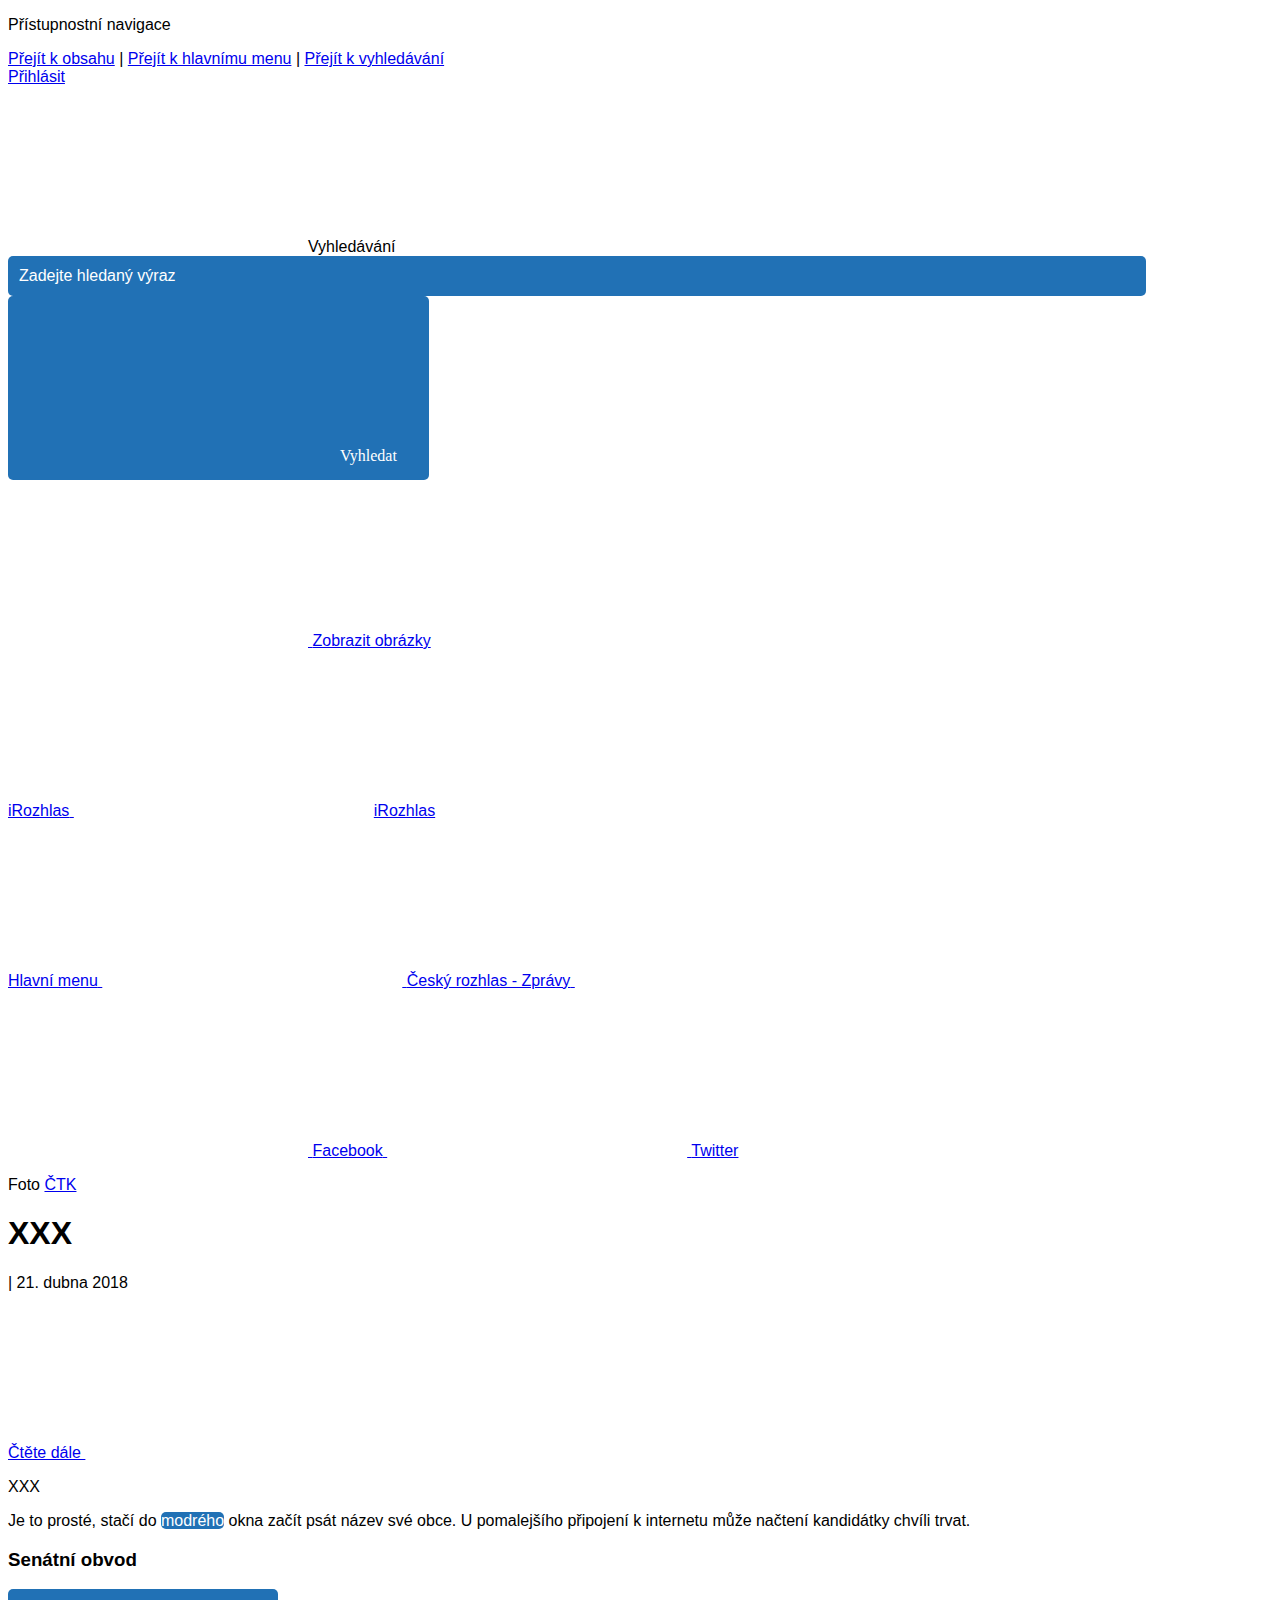
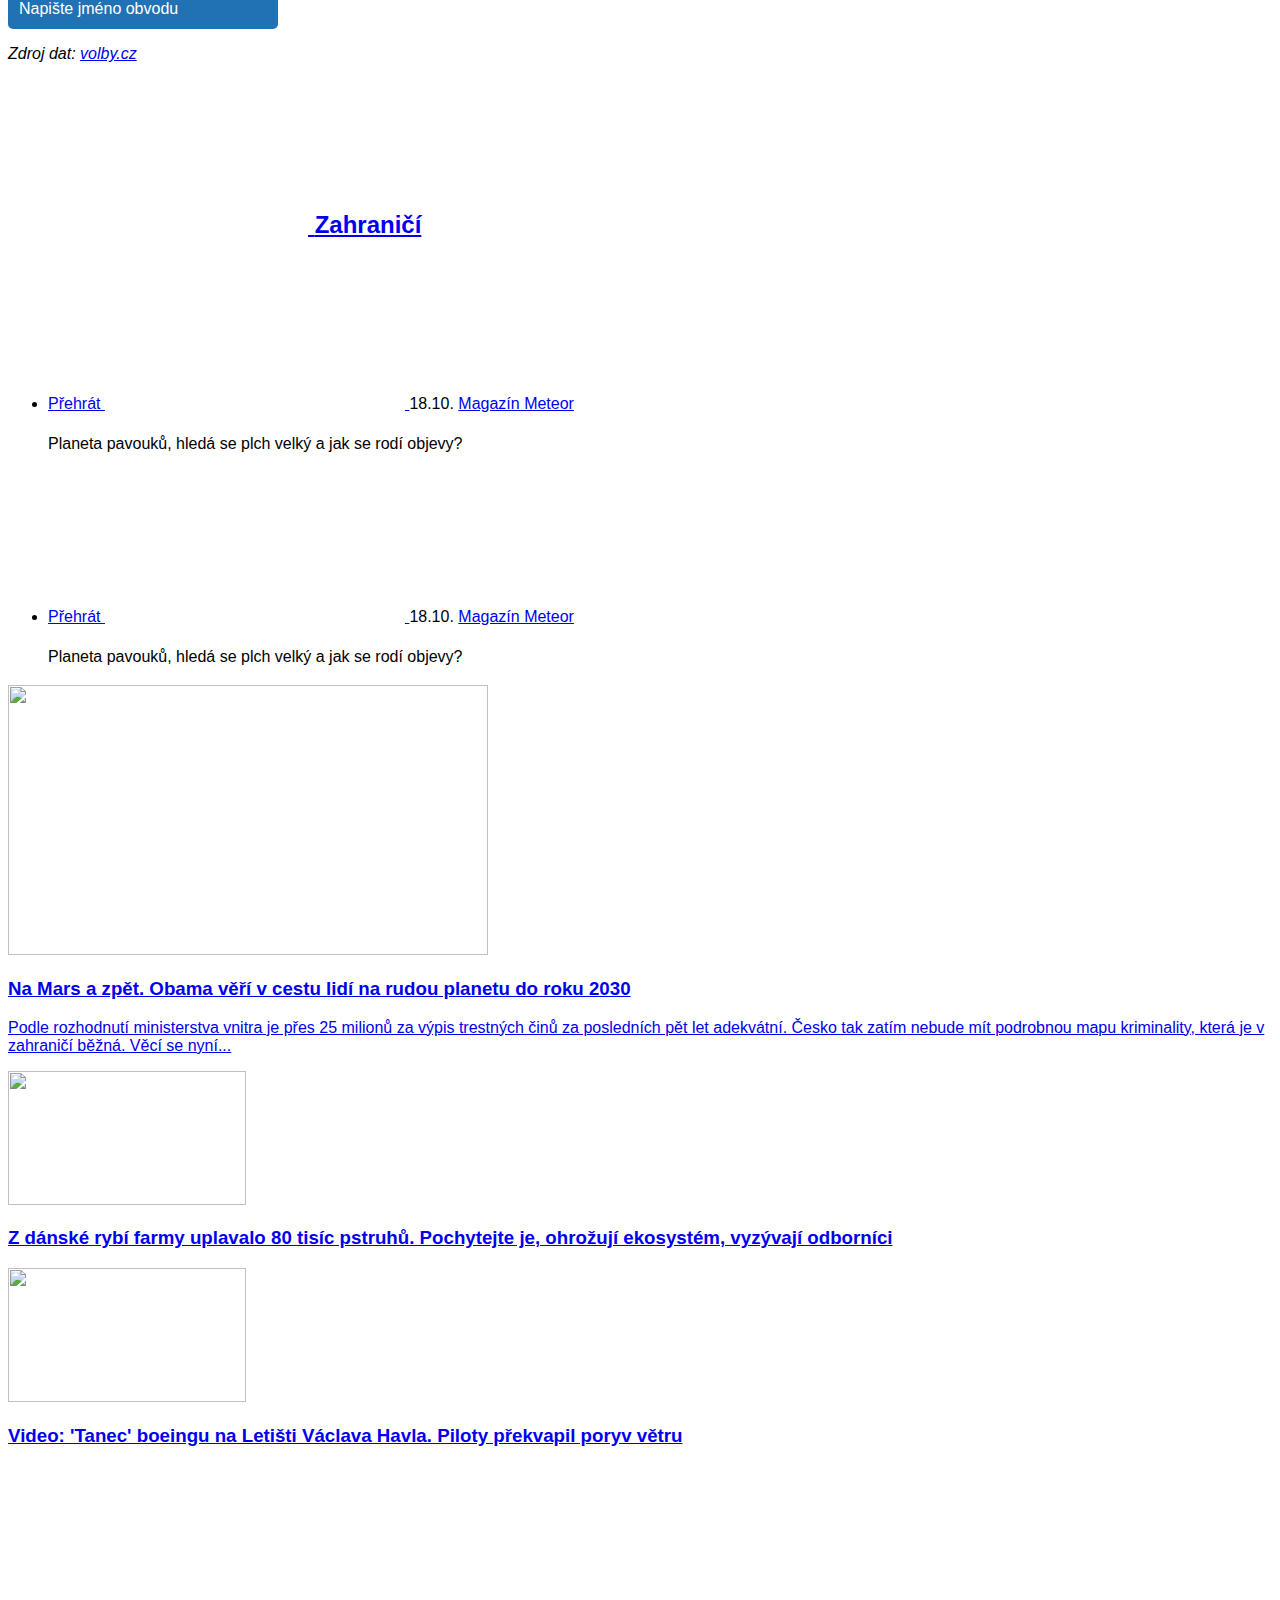
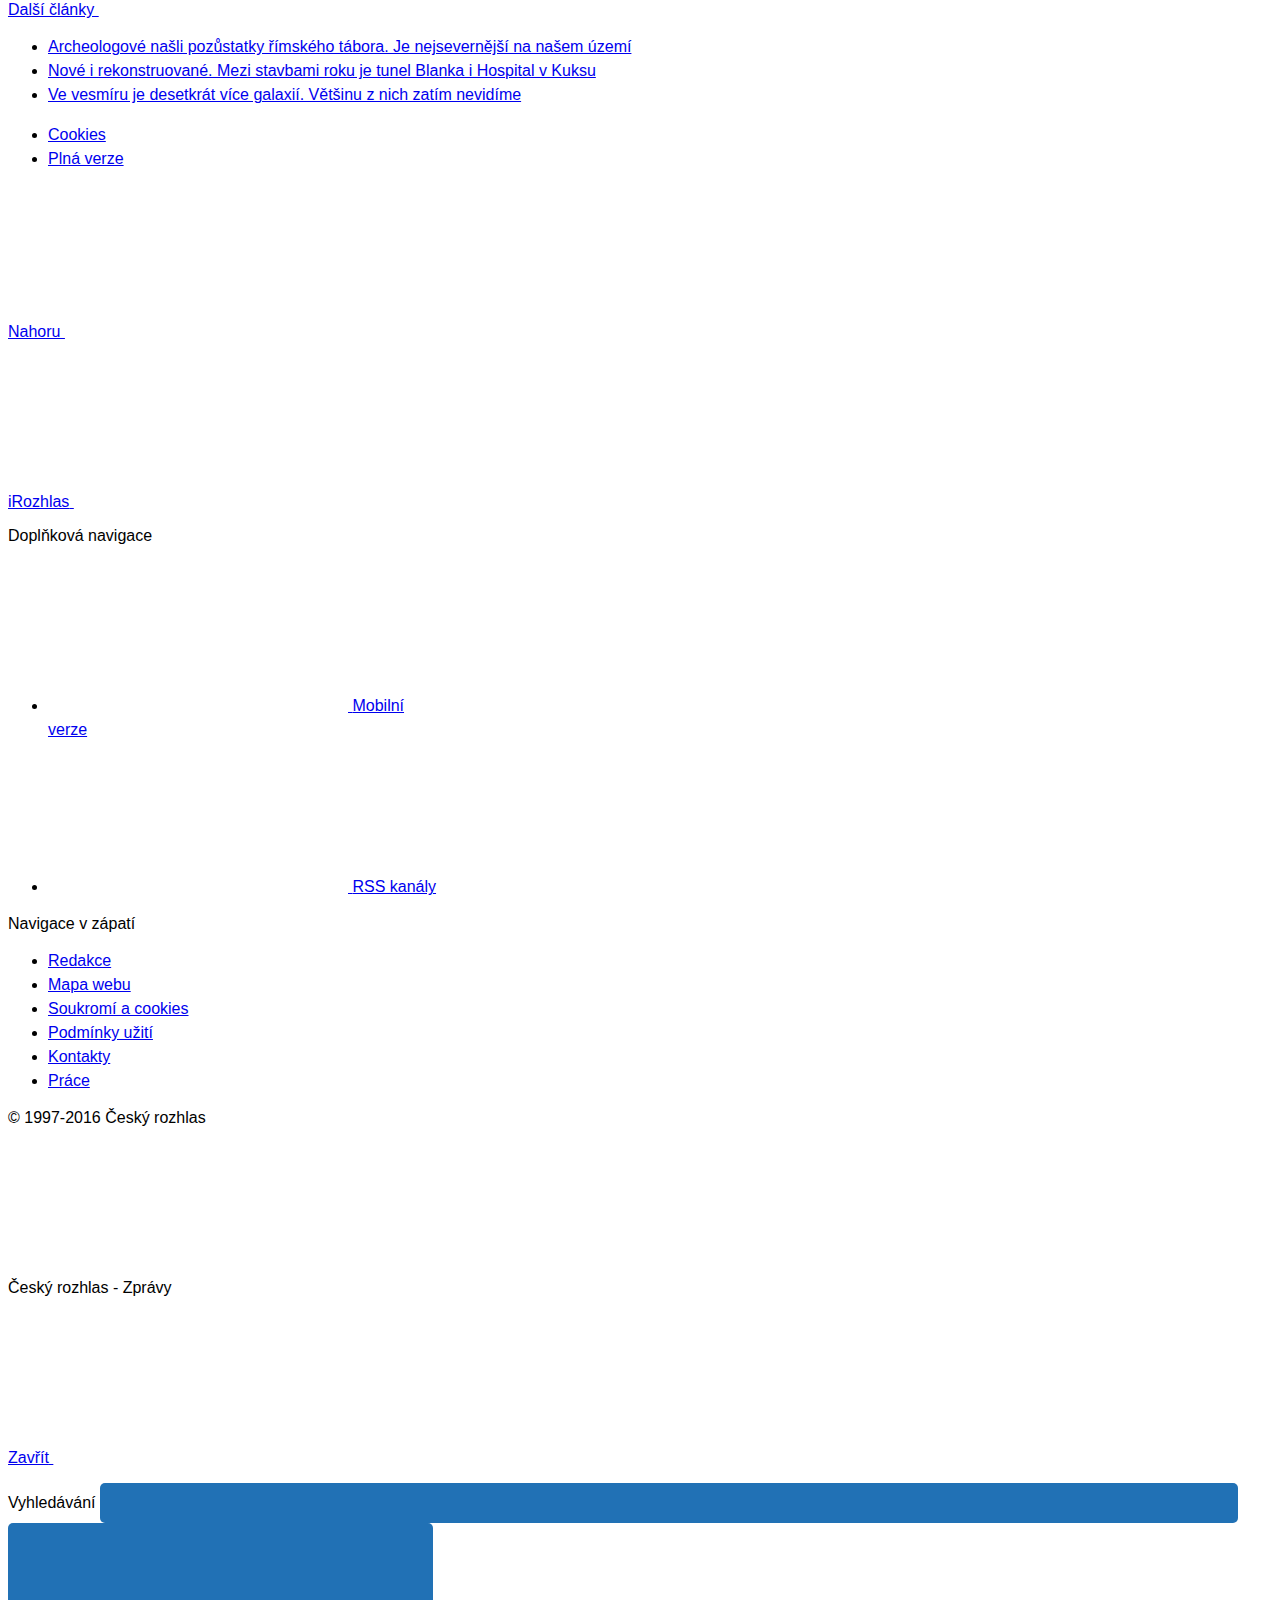
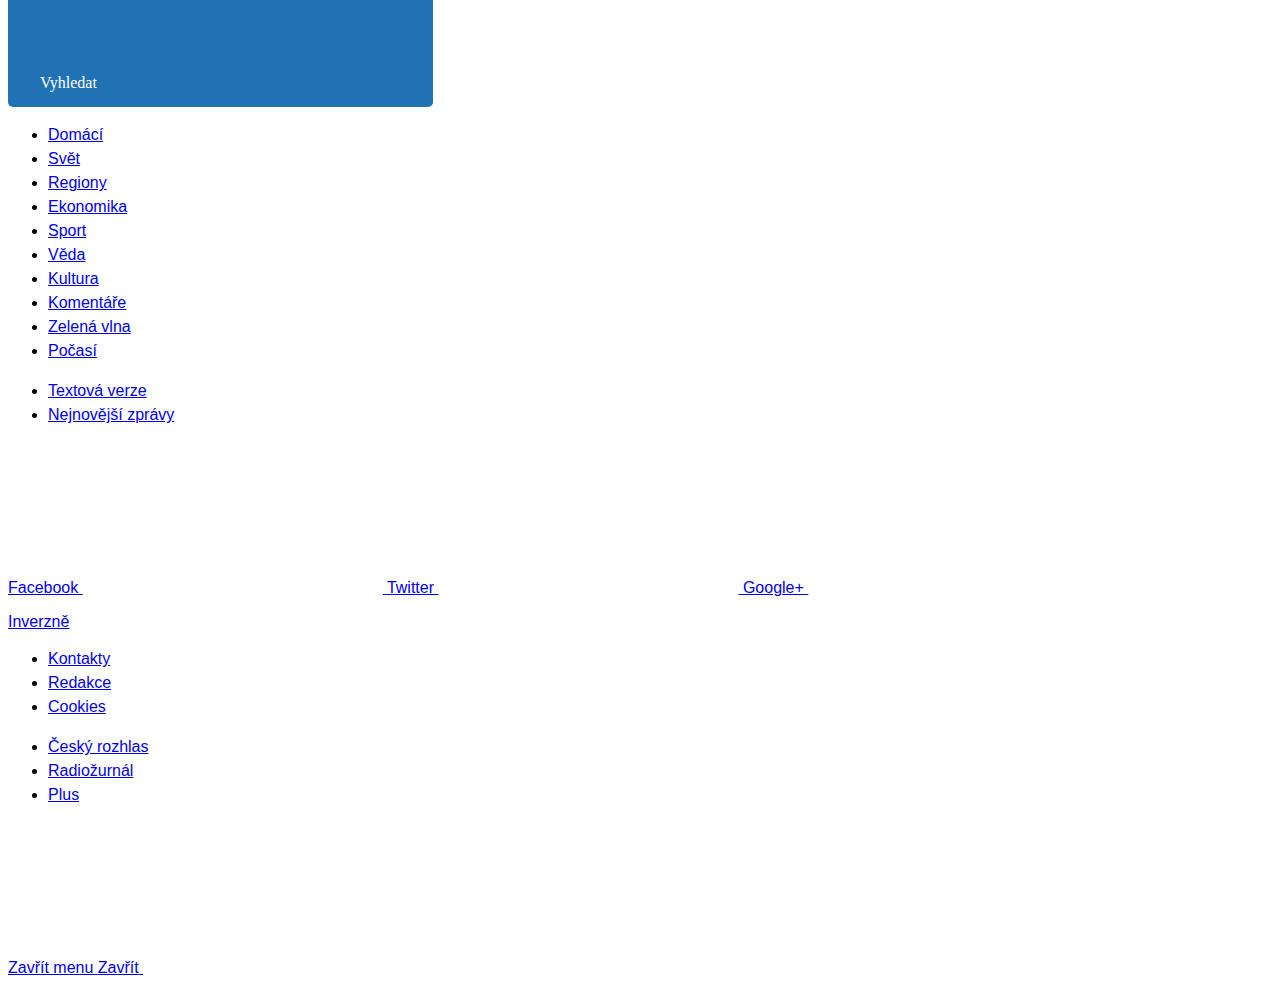
==== index.html @ b9e89892 "data" ====
<!DOCTYPE html>
<!-- saved from url=(0052)http://rozhlas2017.superkoderi.cz/tpl/14-datari.html -->
<html lang="cs" class="js fonts-loaded no-touchevents"><!--<![endif]--><head><meta http-equiv="Content-Type" content="text/html; charset=UTF-8">
	
	<!--[if IE]><meta http-equiv="X-UA-Compatible" content="IE=edge,chrome=1"><![endif]-->
	<meta name="description" content="">
	<meta name="viewport" content="width=device-width, initial-scale=1.0, minimum-scale=1.0, user-scalable=0">

	<meta name="twitter:card" content="summary">
	<meta name="twitter:title" content="Dataři">
	<meta name="twitter:description" content="">
	<meta name="twitter:image" content="../img/illust/twitter.jpg">

	<meta property="og:title" content="Dataři">
	<meta property="og:description" content="">
	<meta property="og:image" content="../img/illust/facebook.jpg">
	<meta property="og:site_name" content="Project">
	<meta property="og:url" content="http://www.rozhlas.cz/zpravy/portal/">

	<title>Dataři | iRozhlas</title>

	<link rel="stylesheet" href="./wrapper_files/style.css" media="screen, handheld">

	<link rel="icon" href="http://rozhlas2017.superkoderi.cz/img/favicon.ico">
	<link rel="apple-touch-icon" href="http://rozhlas2017.superkoderi.cz/img/apple-touch-icon-iphone.png">
	<link rel="apple-touch-icon" sizes="72x72" href="http://rozhlas2017.superkoderi.cz/img/apple-touch-icon-ipad.png">
	<link rel="apple-touch-icon" sizes="114x114" href="http://rozhlas2017.superkoderi.cz/img/apple-touch-icon-large.png">

	<!--[if lt IE 9]>
		<script src="https://cdnjs.cloudflare.com/ajax/libs/html5shiv/3.7.3/html5shiv.min.js"></script>
		<script src="https://cdnjs.cloudflare.com/ajax/libs/respond.js/1.4.2/respond.min.js"></script>
	<![endif]-->

	<script>
		(function () {
			var className = document.documentElement.className;
			isOperaMini = (navigator.userAgent.indexOf('Opera Mini') > -1);

			function getCookie(name) {
				var value = '; ' + document.cookie;
				var parts = value.split('; ' + name + '=');
				if (parts.length === 2) return parts.pop().split(';').shift();
			}

			var textSize = getCookie('textSize');

			if (textSize) {
				document.documentElement.setAttribute('data-fz', textSize);
			}

			className = className.replace('no-js', 'js');

			if(document.cookie.indexOf('fontsLoaded') > -1) {
				className += ' fonts-loaded';
			}

			if(document.cookie.indexOf('inverseVersion') > -1) {
				className += ' page-inverse';
			}

			if(document.cookie.indexOf('textVersion') > -1 || isOperaMini) {
				className += ' page-text-version';
			}

			if(isOperaMini) {
				className += ' operamini';
			}

			if(/iPad|iPhone|iPod/.test(navigator.userAgent) && !window.MSStream) {
				className += ' ios';
			}

			if(document.querySelector && document.cookie.indexOf('forceDesktop') > -1) {
				var viewport = document.querySelector("meta[name=viewport]");
				viewport.setAttribute('content', 'width=1200');
				className += ' page-forced-desktop';
			}

			document.documentElement.className = className;
		}());
	</script>

	<script src="./wrapper_files/modernizr.min.js"></script>
<style type="text/css">
:root #content > #center > .dose > .dosesingle,
:root #content > #right > .dose > .dosesingle
{ display: none !important; }</style><style type="text/css">
:root #content > #right > .dose > .dosesingle,
:root #content > #center > .dose > .dosesingle
{ display: none !important; }</style></head>

	<body id="top" class="">
<nav class="m-accessibility" aria-labelledby="m-accessibility">
	<p id="m-accessibility" class="vhide">Přístupnostní navigace</p>
	<a title="Přejít k obsahu (Klávesová zkratka: Alt + 2)" accesskey="2" href="http://rozhlas2017.superkoderi.cz/tpl/14-datari.html#main">Přejít k obsahu</a>
	<span class="hide">|</span>
	<a href="http://rozhlas2017.superkoderi.cz/tpl/14-datari.html#menu-main">Přejít k hlavnímu menu</a>
	<span class="hide">|</span>
	<a href="http://rozhlas2017.superkoderi.cz/tpl/14-datari.html#form-search">Přejít k vyhledávání</a>
</nav>

		<header class="header header--simple" role="banner">
			<div class="row-main">
				<div class="header__top hide--m">
<div class="header__search">
	<a href="http://rozhlas2017.superkoderi.cz/tpl/14-datari.html#" class="header__login">Přihlásit</a>

	<form id="form-search" action="http://rozhlas2017.superkoderi.cz/tpl/14-datari.html?" class="f-search f-search--header" role="search">
		<p class="inp">
			<label for="search-header" class="inp__label js-search">
				<span class="icon-svg icon-svg--search">
	<svg class="icon-svg__svg" xmlns:xlink="http://www.w3.org/1999/xlink">
		<use xlink:href="./wrapper_files/icons-svg.svg#icon-search" x="0" y="0" width="100%" height="100%"></use>
</svg><span class="icon-svg__fallback">Vyhledávání</span>	
</span>

			</label>
			<span class="inp__fix">
				<input type="text" placeholder="Zadejte hledaný výraz" class="inp__text inp__text--icon-after" id="search-header" name="search-header">

				<button class="btn btn--icon-blank" type="submit">
					<span class="btn__text">
						<span class="icon-svg icon-svg--search">
	<svg class="icon-svg__svg" xmlns:xlink="http://www.w3.org/1999/xlink">
		<use xlink:href="./wrapper_files/icons-svg.svg#icon-search" x="0" y="0" width="100%" height="100%"></use>
</svg><span class="icon-svg__fallback">Vyhledat</span>	
</span>

					</span>
				</button>
			</span>
		</p>
	</form>
</div>
				</div>

				<a href="http://rozhlas2017.superkoderi.cz/tpl/14-datari.html#" class="header__images js-text-version--icon">
					<span class="icon-svg icon-svg--images">
	<svg class="icon-svg__svg" xmlns:xlink="http://www.w3.org/1999/xlink">
		<use xlink:href="./wrapper_files/icons-svg.svg#icon-images" x="0" y="0" width="100%" height="100%"></use>
	</svg>
</span>

					<span class="vhide">Zobrazit obrázky</span>
				</a>

	<p class="header__logo">
		<a href="http://rozhlas2017.superkoderi.cz/tpl/14-datari.html#">
			<span class="vhide">iRozhlas</span>
			<span class="icon-svg icon-svg--logo-irozhlas">
	<svg class="icon-svg__svg" xmlns:xlink="http://www.w3.org/1999/xlink">
		<use xlink:href="./wrapper_files/icons-svg.svg#icon-logo-irozhlas" x="0" y="0" width="100%" height="100%"></use>
</svg><span class="icon-svg__fallback">iRozhlas</span>	
</span>

		</a>
	</p>

				<nav id="menu-main" class="m-main m-main--simple" role="navigation" aria-labelledby="m-main">
					<a href="http://rozhlas2017.superkoderi.cz/tpl/14-datari.html#" class="m-main__toggle js-mobile-menu" id="m-main">
						<span class="vhide">Hlavní menu</span>
						<span class="icon-svg icon-svg--menu">
	<svg class="icon-svg__svg" xmlns:xlink="http://www.w3.org/1999/xlink">
		<use xlink:href="./wrapper_files/icons-svg.svg#icon-menu" x="0" y="0" width="100%" height="100%"></use>
	</svg>
</span>

					</a>

					<a href="http://rozhlas2017.superkoderi.cz/tpl/14-datari.html#" class="m-main__link m-main__link--home js-static-menu" data-src="./m-static.html">
						<span class="vhide">Český rozhlas - Zprávy</span>
						<span class="icon-svg icon-svg--symbol">
	<svg class="icon-svg__svg" xmlns:xlink="http://www.w3.org/1999/xlink">
		<use xlink:href="./wrapper_files/icons-svg.svg#icon-symbol" x="0" y="0" width="100%" height="100%"></use>
	</svg>
</span>

					</a>
				</nav>
			</div>

			<p class="header__socials">
				<a href="http://rozhlas2017.superkoderi.cz/tpl/14-datari.html#">
					<span class="icon-svg icon-svg--facebook">
	<svg class="icon-svg__svg" xmlns:xlink="http://www.w3.org/1999/xlink">
		<use xlink:href="./wrapper_files/icons-svg.svg#icon-facebook" x="0" y="0" width="100%" height="100%"></use>
	</svg>
</span>

					<span class="vhide">Facebook</span>
				</a>
				<a href="http://rozhlas2017.superkoderi.cz/tpl/14-datari.html#">
					<span class="icon-svg icon-svg--twitter">
	<svg class="icon-svg__svg" xmlns:xlink="http://www.w3.org/1999/xlink">
		<use xlink:href="./wrapper_files/icons-svg.svg#icon-twitter" x="0" y="0" width="100%" height="100%"></use>
	</svg>
</span>

					<span class="vhide">Twitter</span>
				</a>
			</p>
		</header>

		<main id="main" class="main" role="main">	
		<article role="article" class="b-data"> 			
			<div class="b-data__bg" style="background-image: url('https://interaktivni.rozhlas.cz/brexit/media/cover.jpg');"><span class="b-data__caption">Foto <a href='#'>ČTK</a></span></div>
<header class="b-data__header">
<div class="row-main">
	<h1 class="b-data__title">
		<strong>XXX</strong>
	</h1>
	<p class="meta meta--lg">
	<!--[[ZPRAVY_SNOWFALL_AUTHORS:HEADER]]-->
	<span class="meta__separator">|</span>
	<time>21. dubna 2018</time>
	</p>	
	<p>
	<a href="#content" class="b-data__link js-scroll-to">
	Čtěte dále
	<span class="b-data__link-icon">
	<span class="icon-svg icon-svg--arrow-down">
	<svg class="icon-svg__svg" xmlns:xlink="http://www.w3.org/1999/xlink">
		<use xlink:href="/sites/all/themes/custom/irozhlas/img/bg/icons-svg.svg#icon-arrow-down" x="0" y="0" width="100%" height="100%"></use>
	</svg>
</span>
</span>
</a>
</p>
</div>
</header> 

<div class="b-data__content" id="content">
<script src="https://code.jquery.com/jquery-3.3.1.min.js"></script>
<script src="https://code.jquery.com/ui/1.12.1/jquery-ui.js"></script>

<link rel="stylesheet" type="text/css" href="//code.jquery.com/ui/1.12.1/themes/base/jquery-ui.css">
<style>li{background:none !important;margin:0 !important;padding:0 !important}ul,ol{list-style:initial !important;font-size:medium !important;line-height:1.5 !important}hr{max-width:none !important}*{box-sizing:border-box}body{font:16px Arial}.ui-menu-item-wrapper{font:16px "Noticia Text",serif}.autocomplete{position:relative;display:inline-block}.ui-autocomplete{height:200px;overflow-y:scroll;overflow-x:hidden}input{border:1px solid transparent;background-color:#deebf7;padding:10px;font-size:16px;border-radius:5px}input[type=text]{background-color:#2171b5;border-radius:5px;color:white;width:90%}input[type=submit]{background-color:#2171b5;border-radius:5px;color:white;color:#fff}.autocomplete-items{position:absolute;border:1px solid #2171b5;border-radius:5px;border-bottom:0;border-top:0;z-index:99;top:100%;left:0;right:0}.autocomplete-items div{padding:10px;cursor:pointer;background-color:#fff;border-bottom:1px solid #2171b5;border-radius:5px}.autocomplete-items div:hover{background-color:#2171b5;color:white}.autocomplete-active{background-color:DodgerBlue !important;color:#fff}.stranaKlik{cursor:pointer;color:#08519c;font:12px "Noticia Text",serif;float:right;margin-bottom:0}button{background-color:#2171b5;border:0;color:white;padding:15px 32px;text-align:center;text-decoration:none;display:inline-block;font:16px "Noticia Text",serif;border-radius:5px}::-webkit-input-placeholder{color:white}::-moz-placeholder{color:white}:-ms-input-placeholder{color:white}:-moz-placeholder{color:white}.percent{width:20px}#uber{background-color:#7f0000}#unter{background-color:#b30000}.klikaci{background-color:#006d2c}#zpetStrany{margin-top:20px}#sdildiv,#zpetStrany{display:inline-block}#sdilitko,#tweetitko{margin-left:20px}#sdilitko{background-color:#2f599d}#twititko{background-color:#009dd7}@media only screen and (max-width:560px){#sdilitko,#tweetitko{margin-left:initial;margin-top:10px}#tweetitko{margin-left:10px}}.mandaty{background-color:#2171b5;border:0;color:white;padding:15px 32px;text-align:center;text-decoration:none;font:16px "Noticia Text",serif;border-radius:5px}</style>
<div class="row-main row-main--narrow">

<p class="text-bold text-lg">XXX</p>

<p>Je to prosté, stačí do <span style="background-color: #2171b5;color: white;display: inline;border-radius: 5px;">modrého</span> okna začít psát název své obce. U pomalejšího připojení k internetu může načtení kandidátky chvíli trvat.</p>
<p></div><div class="row-main row-main--article">
<div id="container">
    <div id="obec">
        <h3>Senátní obvod</h3>
        <form onsubmit="return false">
            <div class="autocomplete" style="width:300px;">
                <input id="vyberObce" name="vyberObce" type="text" placeholder="Napište jméno obvodu">
            </div>
        </form>
    </div>
    <div id="kandidati"><table id="tabulkaKandidatu" class="display" style="width:100%"></table></div>
    <div id="zpet"></div>
</div>
</div><div class="row-main row-main--narrow"></p>
<p><em>Zdroj dat: <a href="https://volby.cz/pls/kv2018/kv?xjazyk=CZ&amp;xid=1">volby.cz</a></em></p>

<p class="meta meta--right meta--big">
<!--[[ZPRAVY_SNOWFALL_AUTHORS:FOOTER]]-->
</p>
</div>
<!--[[ZPRAVY_SNOWFALL_RELATED:ARTICLES]]-->
</div>
</article>
</div>
</div>
</div><script>
RegExp.escape=function(r){return r.replace(/[-\/\\^$*+?.()|[\]{}]/g,"\\$&")},function(){"use strict";var r;(r="undefined"!=typeof jQuery&&jQuery?jQuery:{}).csv={defaults:{separator:",",delimiter:'"',headers:!0},hooks:{castToScalar:function(r,e){if(isNaN(r))return r;if(/\./.test(r))return parseFloat(r);var a=parseInt(r);return isNaN(a)?null:a}},parsers:{parse:function(r,e){var a=e.separator,t=e.delimiter;e.state.rowNum||(e.state.rowNum=1),e.state.colNum||(e.state.colNum=1);var s=[],o=[],n=0,i="",l=!1;function c(){if(n=0,i="",e.start&&e.state.rowNum<e.start)return o=[],e.state.rowNum++,void(e.state.colNum=1);if(void 0===e.onParseEntry)s.push(o);else{var r=e.onParseEntry(o,e.state);!1!==r&&s.push(r)}o=[],e.end&&e.state.rowNum>=e.end&&(l=!0),e.state.rowNum++,e.state.colNum=1}function u(){if(void 0===e.onParseValue)o.push(i);else{var r=e.onParseValue(i,e.state);!1!==r&&o.push(r)}i="",n=0,e.state.colNum++}var f=RegExp.escape(a),d=RegExp.escape(t),m=/(D|S|\r\n|\n|\r|[^DS\r\n]+)/,p=m.source;return p=(p=p.replace(/S/g,f)).replace(/D/g,d),m=new RegExp(p,"gm"),r.replace(m,function(r){if(!l)switch(n){case 0:if(r===a){i+="",u();break}if(r===t){n=1;break}if(/^(\r\n|\n|\r)$/.test(r)){u(),c();break}i+=r,n=3;break;case 1:if(r===t){n=2;break}i+=r,n=1;break;case 2:if(r===t){i+=r,n=1;break}if(r===a){u();break}if(/^(\r\n|\n|\r)$/.test(r)){u(),c();break}throw new Error("CSVDataError: Illegal State [Row:"+e.state.rowNum+"][Col:"+e.state.colNum+"]");case 3:if(r===a){u();break}if(/^(\r\n|\n|\r)$/.test(r)){u(),c();break}if(r===t)throw new Error("CSVDataError: Illegal Quote [Row:"+e.state.rowNum+"][Col:"+e.state.colNum+"]");throw new Error("CSVDataError: Illegal Data [Row:"+e.state.rowNum+"][Col:"+e.state.colNum+"]");default:throw new Error("CSVDataError: Unknown State [Row:"+e.state.rowNum+"][Col:"+e.state.colNum+"]")}}),0!==o.length&&(u(),c()),s},splitLines:function(e,a){if(e){var t=(a=a||{}).separator||r.csv.defaults.separator,s=a.delimiter||r.csv.defaults.delimiter;a.state=a.state||{},a.state.rowNum||(a.state.rowNum=1);var o=[],n=0,i="",l=!1,c=RegExp.escape(t),u=RegExp.escape(s),f=/(D|S|\n|\r|[^DS\r\n]+)/,d=f.source;return d=(d=d.replace(/S/g,c)).replace(/D/g,u),f=new RegExp(d,"gm"),e.replace(f,function(r){if(!l)switch(n){case 0:if(r===t){i+=r,n=0;break}if(r===s){i+=r,n=1;break}if("\n"===r){m();break}if(/^\r$/.test(r))break;i+=r,n=3;break;case 1:if(r===s){i+=r,n=2;break}i+=r,n=1;break;case 2:var e=i.substr(i.length-1);if(r===s&&e===s){i+=r,n=1;break}if(r===t){i+=r,n=0;break}if("\n"===r){m();break}if("\r"===r)break;throw new Error("CSVDataError: Illegal state [Row:"+a.state.rowNum+"]");case 3:if(r===t){i+=r,n=0;break}if("\n"===r){m();break}if("\r"===r)break;if(r===s)throw new Error("CSVDataError: Illegal quote [Row:"+a.state.rowNum+"]");throw new Error("CSVDataError: Illegal state [Row:"+a.state.rowNum+"]");default:throw new Error("CSVDataError: Unknown state [Row:"+a.state.rowNum+"]")}}),""!==i&&m(),o}function m(){if(n=0,a.start&&a.state.rowNum<a.start)return i="",void a.state.rowNum++;if(void 0===a.onParseEntry)o.push(i);else{var r=a.onParseEntry(i,a.state);!1!==r&&o.push(r)}i="",a.end&&a.state.rowNum>=a.end&&(l=!0),a.state.rowNum++}},parseEntry:function(r,e){var a=e.separator,t=e.delimiter;e.state.rowNum||(e.state.rowNum=1),e.state.colNum||(e.state.colNum=1);var s=[],o=0,n="";function i(){if(void 0===e.onParseValue)s.push(n);else{var r=e.onParseValue(n,e.state);!1!==r&&s.push(r)}n="",o=0,e.state.colNum++}if(!e.match){var l=RegExp.escape(a),c=RegExp.escape(t),u=/(D|S|\n|\r|[^DS\r\n]+)/.source;u=(u=u.replace(/S/g,l)).replace(/D/g,c),e.match=new RegExp(u,"gm")}return r.replace(e.match,function(r){switch(o){case 0:if(r===a){n+="",i();break}if(r===t){o=1;break}if("\n"===r||"\r"===r)break;n+=r,o=3;break;case 1:if(r===t){o=2;break}n+=r,o=1;break;case 2:if(r===t){n+=r,o=1;break}if(r===a){i();break}if("\n"===r||"\r"===r)break;throw new Error("CSVDataError: Illegal State [Row:"+e.state.rowNum+"][Col:"+e.state.colNum+"]");case 3:if(r===a){i();break}if("\n"===r||"\r"===r)break;if(r===t)throw new Error("CSVDataError: Illegal Quote [Row:"+e.state.rowNum+"][Col:"+e.state.colNum+"]");throw new Error("CSVDataError: Illegal Data [Row:"+e.state.rowNum+"][Col:"+e.state.colNum+"]");default:throw new Error("CSVDataError: Unknown State [Row:"+e.state.rowNum+"][Col:"+e.state.colNum+"]")}}),i(),s}},helpers:{collectPropertyNames:function(r){var e=[],a=[],t=[];for(e in r)for(a in r[e])r[e].hasOwnProperty(a)&&t.indexOf(a)<0&&"function"!=typeof r[e][a]&&t.push(a);return t}},toArray:function(e,a,t){a=void 0!==a?a:{};var s={};s.callback=void 0!==t&&"function"==typeof t&&t,s.separator="separator"in a?a.separator:r.csv.defaults.separator,s.delimiter="delimiter"in a?a.delimiter:r.csv.defaults.delimiter;var o=void 0!==a.state?a.state:{};a={delimiter:s.delimiter,separator:s.separator,onParseEntry:a.onParseEntry,onParseValue:a.onParseValue,state:o};var n=r.csv.parsers.parseEntry(e,a);if(!s.callback)return n;s.callback("",n)},toArrays:function(e,a,t){a=void 0!==a?a:{};var s={};s.callback=void 0!==t&&"function"==typeof t&&t,s.separator="separator"in a?a.separator:r.csv.defaults.separator,s.delimiter="delimiter"in a?a.delimiter:r.csv.defaults.delimiter;var o;if(void 0!==(a={delimiter:s.delimiter,separator:s.separator,onPreParse:a.onPreParse,onParseEntry:a.onParseEntry,onParseValue:a.onParseValue,onPostParse:a.onPostParse,start:a.start,end:a.end,state:{rowNum:1,colNum:1}}).onPreParse&&a.onPreParse(e,a.state),o=r.csv.parsers.parse(e,a),void 0!==a.onPostParse&&a.onPostParse(o,a.state),!s.callback)return o;s.callback("",o)},toObjects:function(e,a,t){a=void 0!==a?a:{};var s={};s.callback=void 0!==t&&"function"==typeof t&&t,s.separator="separator"in a?a.separator:r.csv.defaults.separator,s.delimiter="delimiter"in a?a.delimiter:r.csv.defaults.delimiter,s.headers="headers"in a?a.headers:r.csv.defaults.headers,a.start="start"in a?a.start:1,s.headers&&a.start++,a.end&&s.headers&&a.end++;var o,n=[];a={delimiter:s.delimiter,separator:s.separator,onPreParse:a.onPreParse,onParseEntry:a.onParseEntry,onParseValue:a.onParseValue,onPostParse:a.onPostParse,start:a.start,end:a.end,state:{rowNum:1,colNum:1},match:!1,transform:a.transform};var i={delimiter:s.delimiter,separator:s.separator,start:1,end:1,state:{rowNum:1,colNum:1}};void 0!==a.onPreParse&&a.onPreParse(e,a.state);var l=r.csv.parsers.splitLines(e,i),c=r.csv.toArray(l[0],a);o=r.csv.parsers.splitLines(e,a),a.state.colNum=1,a.state.rowNum=c?2:1;for(var u=0,f=o.length;u<f;u++){for(var d=r.csv.toArray(o[u],a),m={},p=0;p<c.length;p++)m[c[p]]=d[p];void 0!==a.transform?n.push(a.transform.call(void 0,m)):n.push(m),a.state.rowNum++}if(void 0!==a.onPostParse&&a.onPostParse(n,a.state),!s.callback)return n;s.callback("",n)},fromArrays:function(e,a,t){a=void 0!==a?a:{};var s={};s.callback=void 0!==t&&"function"==typeof t&&t,s.separator="separator"in a?a.separator:r.csv.defaults.separator,s.delimiter="delimiter"in a?a.delimiter:r.csv.defaults.delimiter;var o,n,i,l,c="";for(i=0;i<e.length;i++){for(o=e[i],n=[],l=0;l<o.length;l++){var u=void 0===o[l]||null===o[l]?"":o[l].toString();u.indexOf(s.delimiter)>-1&&(u=u.replace(new RegExp(s.delimiter,"g"),s.delimiter+s.delimiter));var f="\n|\r|S|D";f=(f=f.replace("S",s.separator)).replace("D",s.delimiter),u.search(f)>-1&&(u=s.delimiter+u+s.delimiter),n.push(u)}c+=n.join(s.separator)+"\r\n"}if(!s.callback)return c;s.callback("",c)},fromObjects:function(e,a,t){a=void 0!==a?a:{};var s={};if(s.callback=void 0!==t&&"function"==typeof t&&t,s.separator="separator"in a?a.separator:r.csv.defaults.separator,s.delimiter="delimiter"in a?a.delimiter:r.csv.defaults.delimiter,s.headers="headers"in a?a.headers:r.csv.defaults.headers,s.sortOrder="sortOrder"in a?a.sortOrder:"declare",s.manualOrder="manualOrder"in a?a.manualOrder:[],s.transform=a.transform,"string"==typeof s.manualOrder&&(s.manualOrder=r.csv.toArray(s.manualOrder,s)),void 0!==s.transform){var o,n=e;for(e=[],o=0;o<n.length;o++)e.push(s.transform.call(void 0,n[o]))}var i=r.csv.helpers.collectPropertyNames(e);if("alpha"===s.sortOrder&&i.sort(),s.manualOrder.length>0){var l=[].concat(s.manualOrder);for(u=0;u<i.length;u++)l.indexOf(i[u])<0&&l.push(i[u]);i=l}var c,u,f,d,m=[];for(s.headers&&m.push(i),c=0;c<e.length;c++){for(f=[],u=0;u<i.length;u++)(d=i[u])in e[c]&&"function"!=typeof e[c][d]?f.push(e[c][d]):f.push("");m.push(f)}return r.csv.fromArrays(m,a,s.callback)}},r.csvEntry2Array=r.csv.toArray,r.csv2Array=r.csv.toArrays,r.csv2Dictionary=r.csv.toObjects,"undefined"!=typeof module&&module.exports&&(module.exports=r.csv)}.call(this);
$.ajax({type:"GET",url:"https://data.irozhlas.cz/volby-obecni-2018/data/kandidatky/app/obce/nazvyobci.csv",dataType:"text",success:function(data){hledatko($.csv.toObjects(data));}});function hledatko(data){var nazvyObci=data.sort(function(a,b){if(a.NAZEVFULL<b.NAZEVFULL)return-1;if(a.NAZEVFULL>b.NAZEVFULL)return 1;return 0;});var seznamObci=nazvyObci.map(function(d){return d['NAZEVFULL'];});var obceHledatko=[]
seznamObci.forEach(function(obec){obceHledatko.push([obec,obec.split(" (")[0]]);});$('#vyberObce').autocomplete({delay:500,source:function(request,response){var result=obceHledatko.filter(function(obec){return obec[1].toLowerCase().includes(request.term.toLowerCase());});response(result.map(function(obec){return obec[0];}));},select:function(e){document.getElementById("strany").innerHTML='Načítám data...'
setTimeout(function(){document.getElementById("strany").innerHTML='Načítám data...'
var zvolenaObec=document.getElementById("vyberObce").value;var index=seznamObci.indexOf(zvolenaObec);var idObce=nazvyObci[index]['KODZASTUP'];ukazStrany(zvolenaObec,idObce);},250);}});};function ukazStrany(zvolenaObec,idObce){$.ajax({type:"GET",url:"https://data.irozhlas.cz/volby-obecni-2018/data/kandidatky/tip/"+idObce+".csv",dataType:"text",success:function(data){pokracuj($.csv.toObjects(data));}});function pokracuj(strany){var idStran=strany.map(function(d){return d['StranaNr'];});var stranyBezId=strany.map(function(d){delete(d['StranaNr']);return(d);});for(i=0;i<stranyBezId.length;i++){stranyBezId[i]['Hlasy (%)']=0
stranyBezId[i]['Mandáty']=0;}
var html='<h3>Kandidující strany</h3>'
html+='<table id="tabulkaStran" class="display" style="width:100%"></table>'
html+='<div id="zpetStrany"><button type="button" id="unter">Pro rozdělení mandátů je potřeba rozdat ještě 100 % hlasů</button></div>'
document.getElementById("strany").innerHTML=html;poskladejTabulkuStran(stranyBezId,idStran,idObce);document.getElementById("obec").style["padding-bottom"]="30px";$(function(){$('#tabulkaStran').DataTable({columnDefs:[{targets:0,type:'diacritics-neutralise'},{targets:[3,4],orderable:false}],"order":[[0,"asc"]],responsive:{details:{display:$.fn.dataTable.Responsive.display.childRowImmediate,type:''}},"ordering":true,"paging":false,"bInfo":false,"language":{"url":"https://interaktivni.rozhlas.cz/tools/datatables/Czech.json"}});});};};function prepocitejProcenta(){var rozdelenoHlasu=0;var nejvyssi=0;var curID=0;var nejStrana;$(".vysledek").each(function(){var vysledek=parseInt(this.value);curID++;if(isNaN(vysledek)){vysledek=0;}
if(vysledek>nejvyssi){nejvyssi=vysledek;if($(window).width()<560){nejStrana=$(this).parent().parent().parent().parent().parent().parent().parent().prev().find(".nazevStrany")[0].textContent;}else{nejStrana=$(this).parent().parent().parent().parent().children()[0].textContent;}}
rozdelenoHlasu=rozdelenoHlasu+vysledek;})
var obec=$("#vyberObce").val().split(" (")[0];var vitez=nejStrana.substring(0,1)+nejStrana.substring(1).toLowerCase();if(rozdelenoHlasu==100){var html='<button type="button" class="klikaci" onclick ="spocitejMandaty()">Spočítat mandáty</button></div>'
html+='<div id="sdildiv"></div>';}else if(rozdelenoHlasu>100){var html='<button type="button" id="uber">Pro rozdělení mandátů je potřeba rozdat o '+(rozdelenoHlasu-100)+' % hlasů méně</button></div>'}else{var html='<button type="button" id="unter">Pro rozdělení mandátů je potřeba rozdat ještě '+(100-rozdelenoHlasu)+' % hlasů</button></div>'}
document.getElementById("zpetStrany").innerHTML=html;if(rozdelenoHlasu==100){sdilitko(obec,vitez);}}
function spocitejMandaty(){var pocetStran=$(".nazevStrany").length
var strany=[];var pocetKand=[];var pocetMand;var procenta=[];var falesnyPrah=[];var prah=5;var prepocet=new Array(pocetStran);var mandaty=[];var mobil=false;$(".nazevStrany").each(function(){strany.push($(this).text())})
$(".pocetKand").each(function(){pocetKand.push($(this).text())});pocetMand=parseInt(pocetKand[0].substr(pocetKand[0].indexOf('/')+1,pocetKand[0].length+1));$(".vysledek").each(function(){procenta.push($(this).val())});if(procenta.length===pocetStran*2){mobil=true;procenta=procenta.filter(function(procento,index){return index%2});}
for(i=0;i<pocetStran;i++){mandaty.push(0);pocetKand[i]=parseInt(pocetKand[i].substr(0,pocetKand[i].indexOf('/')));}
for(i=0;i<pocetStran;i++){var pocetKandProFalesnyPrah=parseInt(pocetKand[i]);if(pocetKandProFalesnyPrah>pocetMand){pocetKandProFalesnyPrah=pocetMand;}
falesnyPrah[i]=parseInt(procenta[i])*parseInt(pocetMand)/pocetKandProFalesnyPrah;}
for(i=1;i<5;i++){var pocetStranNadPrahem=0;var pocetKandidatuNadPrahem=0;for(j=0;j<pocetStran;j++){if(falesnyPrah[j]>prah){pocetStranNadPrahem++;pocetKandidatuNadPrahem=pocetKandidatuNadPrahem+pocetKand[j];}}
if(pocetStranNadPrahem<2||pocetKandidatuNadPrahem<pocetMand/2||pocetKandidatuNadPrahem<5){prah--;}}
if(pocetStran==1){prah=0;}
for(i=0;i<pocetStran;i++){prepocet[i]=new Array(pocetMand);}
for(i=0;i<pocetStran;i++){for(j=1;j<pocetMand+1;j++){if(falesnyPrah[i]>prah){prepocet[i][j-1]=procenta[i]*pocetKand[i]/j;}else{prepocet[i][j-1]=0;}}}
var obsazeno=0;var max=101;while((obsazeno<pocetMand)&(max>0)){var maxRow=prepocet.map(function(row){return Math.max.apply(Math,row);});max=Math.max.apply(null,maxRow);for(i=0;i<pocetStran;i++){for(j=0;j<pocetMand;j++){if((prepocet[i][j]==max)&(max>0)){prepocet[i][j]=0;max=101;if(mandaty[i]<pocetKand[i]){mandaty[i]=parseInt(mandaty[i])+1;obsazeno++;}}}}}
if(!mobil){for(i=0;i<pocetStran;i++){document.getElementsByClassName("mandaty")[i].textContent=mandaty[i];}}else{for(i=0;i<pocetStran;i++){document.getElementsByClassName("mandaty")[(i*2)+1].textContent=mandaty[i];}}
nakresliGraf(strany,procenta,mandaty);document.getElementById("strany").style["padding-bottom"]="30px";document.getElementById("zpetStrany").scrollIntoView();var html='<button type="button" onclick="zpetNaKandidaty()">Zpět na kandidátky ↑</button>'
document.getElementById("zpet").innerHTML=html;}
function poskladejTabulkuStran(seznamStran,idStran,idObce){var columns=poskladejHlavickuStran(seznamStran);$('#tabulkaStran').append('<tbody>');for(var i=0;i<seznamStran.length;i++){var row$=$('<tr/>');for(var colIndex=0;colIndex<columns.length;colIndex++){var cellValue=seznamStran[i][columns[colIndex]];var nazevStrany='\''+seznamStran[i]['Strana']+'\'';if(colIndex==0){cellValue='<div class="nazevStrany">'+cellValue+'</div>';}
if(colIndex==1){cellValue='<div class="pocetKand">'+cellValue+'</div>';}
if(colIndex==columns.length-1){cellValue='<div class="mandaty">'+cellValue+'</div>';}
if(colIndex==columns.length-2){cellValue='<form onsubmit="return false"><div class="autocomplete percent"><input oninput="prepocitejProcenta()" class="vysledek" id="vysledekStrany" type="number" min="0" max="100" step="1" value="0"></div></form>'}
if(cellValue==null)cellValue="";row$.append($('<td/>').html(cellValue));}
$('#tabulkaStran').append(row$);}};function poskladejHlavickuStran(seznamStran){var columnSet=[];$('#tabulkaStran').append('<thead id="seznamStranHlavicka">');var headerTr$=$('<tr>');for(var i=0;i<seznamStran.length;i++){var rowHash=seznamStran[i];for(var key in rowHash){if($.inArray(key,columnSet)==-1){columnSet.push(key);headerTr$.append($('<th/>').html(key));}}}
$('#seznamStranHlavicka').append(headerTr$);return columnSet;};function nakresliGraf(strany,procenta,mandaty){var mandatyCelkem=mandaty.reduce(function(a,b){return a+b;},0);for(i=0;i<mandaty.length;i++){mandaty[i]=Math.round(100*mandaty[i]/mandatyCelkem,1);procenta[i]=parseInt(procenta[i])}
document.getElementById("vysledek").style["height"]="600px";var colors=['#deebf7','#2171b5']
var chart=Highcharts.chart('vysledek',{chart:{type:'column'},title:{text:'Zisk hlasů vs. mandátů'},xAxis:{categories:strany},yAxis:{title:{text:'Zisk hlasů vs. mandátů'},labels:{format:'{value} %'}},tooltip:{pointFormat:'{point.series.name}: <b>{point.y} %<br/>',shared:true},exporting:{enabled:false},credits:{href:'',text:''},series:[{name:'Hlasy',data:procenta,color:colors[0]},{name:'Mandáty',data:mandaty,color:colors[1]}]});}
function zpetNaKandidaty(){document.getElementById("strany").scrollIntoView();}
function sdilitko(obec,vitez){var sdileciURL="https://www.facebook.com/sharer/sharer.php?u=https://www.irozhlas.cz/zpravy-nahled/kandidatky-tipovacka";var sdileciURLtw="https://twitter.com/intent/tweet?text=Dola%C4%8Fte%20formu%20na%20volby%3A%20vyzkou%C5%A1ejte%20si%20hlasov%C3%A1n%C3%AD%20ve%20sv%C3%A9%20obci%20nane%C4%8Disto.%20Tref%C3%ADte%20spr%C3%A1vn%C3%BD%20v%C3%BDsledek%3F&url=https%3A%2F%2Fwww.irozhlas.cz%2Fzpravy-nahled%2Fkandidatky-tipovacka";var text='<button id="sdilitko">Sdílet</button>';text+='<button id="tweetitko">Tweetnout</button>';$("#sdildiv").html(text);$("#sdilitko").click(function(){window.open(sdileciURL,'test','left=20,top=20,width=550,height=650,toolbar=0,resizable=0,menubar=0');});$("#tweetitko").click(function(){window.open(sdileciURLtw,'test','left=20,top=20,width=550,height=250,toolbar=0,resizable=0,menubar=0');});$.ajax({url:encodeURI('https://nz6ctn80pc.execute-api.eu-central-1.amazonaws.com/prod?vals='+JSON.stringify({"obec":obec,"vitez":vitez})),type:"GET",crossDomain:!0,headers:{'Content-Type':'application/json'},dataType:"json",success:function(response){sdileciURL="https://www.facebook.com/sharer/sharer.php?u=https://data.irozhlas.cz/kandidatky-tipovacka/share/"+response+".html";sdileciURLtw='https://twitter.com/intent/tweet?url=https://data.irozhlas.cz/kandidatky-tipovacka/share/'+response+'.html&text='+encodeURI('V obci '+obec+' podle mě zvítězí '+vitez+'! Zkuste si také tipnout, jak dopadnou komunální volby ve Vaší obci.');$("#sdilitko").click(function(){window.open(sdileciURL,'test','left=20,top=20,width=550,height=650,toolbar=0,resizable=0,menubar=0');});$("tweetitko").click(function(){window.open(sdileciURLtw,'test','left=20,top=20,width=550,height=250,toolbar=0,resizable=0,menubar=0');})}});}
var links=document.getElementsByTagName('a');for(var i=0,linksLength=links.length;i<linksLength;i++){if(links[i].hostname!=window.location.hostname){links[i].target='_blank';links[i].rel='noopener noreferrer';};};</script>

		</article>
			<div class="wrapper">
				<div class="row-main">
					<section role="region" class="b-category">
						<div class="b-category__side">
							<h2 class="title title--icon">
								<a href="http://rozhlas2017.superkoderi.cz/tpl/14-datari.html#">
									<span class="icon-svg icon-svg--bullet">
	<svg class="icon-svg__svg" xmlns:xlink="http://www.w3.org/1999/xlink">
		<use xlink:href="./wrapper_files/icons-svg.svg#icon-bullet" x="0" y="0" width="100%" height="100%"></use>
	</svg>
</span>

									Zahraničí
								</a>
							</h2>

<div class="c-grid hide--m">
	<ul class="c-grid__list">

		<li class="c-grid__item">
			<div class="b-audio">
				<p class="b-audio__head">
					<span class="b-audio__play">
						<a href="http://rozhlas2017.superkoderi.cz/tpl/14-datari.html#" class="play-btn">
							Přehrát
							<span class="icon-svg icon-svg--play">
	<svg class="icon-svg__svg" xmlns:xlink="http://www.w3.org/1999/xlink">
		<use xlink:href="./wrapper_files/icons-svg.svg#icon-play" x="0" y="0" width="100%" height="100%"></use>
	</svg>
</span>

						</a>
					</span>
					<span class="b-audio__meta text-uppercase"><time datetime="2016-10-18">18.10.</time> <a href="http://rozhlas2017.superkoderi.cz/tpl/14-datari.html#">Magazín Meteor</a></span>
				</p>
				<p class="b-audio__title">
					Planeta pavouků, hledá se plch velký a jak se rodí objevy?
				</p>
			</div>
		</li>
		<li class="c-grid__item">
			<div class="b-audio">
				<p class="b-audio__head">
					<span class="b-audio__play">
						<a href="http://rozhlas2017.superkoderi.cz/tpl/14-datari.html#" class="play-btn">
							Přehrát
							<span class="icon-svg icon-svg--play">
	<svg class="icon-svg__svg" xmlns:xlink="http://www.w3.org/1999/xlink">
		<use xlink:href="./wrapper_files/icons-svg.svg#icon-play" x="0" y="0" width="100%" height="100%"></use>
	</svg>
</span>

						</a>
					</span>
					<span class="b-audio__meta text-uppercase"><time datetime="2016-10-18">18.10.</time> <a href="http://rozhlas2017.superkoderi.cz/tpl/14-datari.html#">Magazín Meteor</a></span>
				</p>
				<p class="b-audio__title">
					Planeta pavouků, hledá se plch velký a jak se rodí objevy?
				</p>
			</div>
		</li>

	</ul>
</div>
						</div>

						<div class="b-category__content">
							<div class="c-articles">
								<div class="c-articles__list">
									<article role="article" class="c-articles__item">
										<a href="http://rozhlas2017.superkoderi.cz/tpl/14-datari.html#" class="b-article">
											<div class="b-article__img img img--16x9 img--w480 img--w238--m" data-text-version="">
												<span class="img__holder">
													<img src="./wrapper_files/480x270.jpg" width="480" height="270" alt="">
												</span>
											</div>
											<div class="b-article__content">
												<h3 class="text-xl text-sm--m text-regular--m">
													Na Mars a zpět. Obama věří v cestu lidí na rudou planetu do roku 2030
												</h3>
												<p class="text-sm hide--m">
													Podle rozhodnutí ministerstva vnitra je přes 25 milionů za výpis trestných činů za posledních pět let adekvátní. Česko tak zatím nebude mít podrobnou mapu kriminality, která je v zahraničí běžná. Věcí se nyní...
												</p>
											</div>
										</a>
									</article>

									<article role="article" class="c-articles__item c-articles__item--w50p">
										<a href="http://rozhlas2017.superkoderi.cz/tpl/14-datari.html#" class="b-article">
											<div class="b-article__img img img--16x9 img--w238" data-text-version="">
												<span class="img__holder">
													<img src="./wrapper_files/238x134.jpg" width="238" height="134" alt="">
												</span>
											</div>
											<div class="b-article__content">
												<h3 class="text-sm--m text-md text-regular--m">
													Z dánské rybí farmy uplavalo 80 tisíc pstruhů. Pochytejte je, ohrožují ekosystém, vyzývají odborníci
												</h3>
											</div>
										</a>
									</article>

									<article role="article" class="c-articles__item c-articles__item--w50p">
										<a href="http://rozhlas2017.superkoderi.cz/tpl/14-datari.html#" class="b-article">
											<div class="b-article__img img img--16x9 img--w238" data-text-version="">
												<span class="img__holder">
													<img src="./wrapper_files/238x134.jpg" width="238" height="134" alt="">
												</span>
											</div>
											<div class="b-article__content">
												<h3 class="text-sm--m text-md text-regular--m">
													Video: 'Tanec' boeingu na Letišti Václava Havla. Piloty překvapil poryv větru
												</h3>
											</div>
										</a>
									</article>
								</div>

								<p class="c-articles__more hide--d">
									<a href="http://rozhlas2017.superkoderi.cz/tpl/14-datari.html#" class="link-more link-more--next">
										Další články
										<span class="icon-svg icon-svg--arrow-dots">
	<svg class="icon-svg__svg" xmlns:xlink="http://www.w3.org/1999/xlink">
		<use xlink:href="./wrapper_files/icons-svg.svg#icon-arrow-dots" x="0" y="0" width="100%" height="100%"></use>
	</svg>
</span>

									</a>
								</p>
							</div>

							<div class="c-links hide--m">
								<ul class="c-links__list">
									<li class="c-links__item">
										<a href="http://rozhlas2017.superkoderi.cz/tpl/14-datari.html#" class="c-links__link">Archeologové našli pozůstatky římského tábora. Je nejsevernější na našem území</a>
									</li>
									<li class="c-links__item">
										<a href="http://rozhlas2017.superkoderi.cz/tpl/14-datari.html#" class="c-links__link">Nové i rekonstruované. Mezi stavbami roku je tunel Blanka i Hospital v Kuksu</a>
									</li>
									<li class="c-links__item">
										<a href="http://rozhlas2017.superkoderi.cz/tpl/14-datari.html#" class="c-links__link">Ve vesmíru je desetkrát více galaxií. Většinu z nich zatím nevidíme</a>
									</li>
								</ul>
							</div>
						</div>
					</section>
				</div>
			</div>
		</main>

<footer class="footer" role="contentinfo">
	<div class="row-main">
		<nav class="m-footer-m hide--d">
			<ul class="m-footer-m__list">
				<li class="m-footer-m__item">
					<a href="http://rozhlas2017.superkoderi.cz/tpl/14-datari.html#" class="m-footer-m__link">
						Cookies
					</a>
				</li>
				<li class="m-footer-m__item">
					<a href="http://rozhlas2017.superkoderi.cz/tpl/14-datari.html#" class="m-footer-m__link js-force-desktop">
						Plná verze
					</a>
				</li>
			</ul>

			<p class="m-footer-m__top">
				<a href="http://rozhlas2017.superkoderi.cz/tpl/14-datari.html#top" class="link-top js-scroll-to">
					Nahoru
					<span class="icon-svg icon-svg--top">
	<svg class="icon-svg__svg" xmlns:xlink="http://www.w3.org/1999/xlink">
		<use xlink:href="./wrapper_files/icons-svg.svg#icon-top" x="0" y="0" width="100%" height="100%"></use>
	</svg>
</span>

				</a>
			</p>
		</nav>


		<div class="footer__wrap hide--m">
			<p class="footer__logo">
				<a href="http://rozhlas2017.superkoderi.cz/tpl/14-datari.html#">
					<span class="vhide">iRozhlas</span>
					<span class="icon-svg icon-svg--logo-irozhlas">
	<svg class="icon-svg__svg" xmlns:xlink="http://www.w3.org/1999/xlink">
		<use xlink:href="./wrapper_files/icons-svg.svg#icon-logo-irozhlas" x="0" y="0" width="100%" height="100%"></use>
	</svg>
</span>

				</a>
			</p>

			<nav class="m-tools" aria-labelledby="m-tools">
				<p class="vhide" id="m-tools">Doplňková navigace</p>

				<ul class="m-tools__list">
					

					<li class="m-tools__item m-tools__item--mobile">
						<a href="http://rozhlas2017.superkoderi.cz/tpl/14-datari.html#" class="m-tools__link js-force-desktop-reset">
							<span class="m-tools__icon"><span class="icon-svg icon-svg--mobile">
	<svg class="icon-svg__svg" xmlns:xlink="http://www.w3.org/1999/xlink">
		<use xlink:href="./wrapper_files/icons-svg.svg#icon-mobile" x="0" y="0" width="100%" height="100%"></use>
	</svg>
</span>
</span>
							<span class="m-tools__label">Mobilní<br> verze</span>
						</a>
					</li>
					<li class="m-tools__item">
						<a href="http://rozhlas2017.superkoderi.cz/tpl/14-datari.html#" class="m-tools__link">
							<span class="m-tools__icon"><span class="icon-svg icon-svg--rss">
	<svg class="icon-svg__svg" xmlns:xlink="http://www.w3.org/1999/xlink">
		<use xlink:href="./wrapper_files/icons-svg.svg#icon-rss" x="0" y="0" width="100%" height="100%"></use>
	</svg>
</span>
</span>
							<span class="m-tools__label">RSS kanály</span>
						</a>
					</li>
				</ul>
			</nav>
		</div>

		<div class="footer__links">
			<nav class="m-footer hide--m" aria-labelledby="m-footer">
				<p id="m-footer" class="vhide">Navigace v zápatí</p>

				<ul class="m-footer__list">

					<li class="m-footer__item">
						<a href="http://rozhlas2017.superkoderi.cz/tpl/14-datari.html#" class="m-footer__link">Redakce</a>
					</li>
					<li class="m-footer__item">
						<a href="http://rozhlas2017.superkoderi.cz/tpl/14-datari.html#" class="m-footer__link">Mapa webu</a>
					</li>
					<li class="m-footer__item">
						<a href="http://rozhlas2017.superkoderi.cz/tpl/14-datari.html#" class="m-footer__link">Soukromí a cookies</a>
					</li>
					<li class="m-footer__item">
						<a href="http://rozhlas2017.superkoderi.cz/tpl/14-datari.html#" class="m-footer__link">Podmínky užití</a>
					</li>
					<li class="m-footer__item">
						<a href="http://rozhlas2017.superkoderi.cz/tpl/14-datari.html#" class="m-footer__link">Kontakty</a>
					</li>
					<li class="m-footer__item">
						<a href="http://rozhlas2017.superkoderi.cz/tpl/14-datari.html#" class="m-footer__link">Práce</a>
					</li>
				</ul>
			</nav>

			<p class="footer__copy">
				© 1997-2016 Český rozhlas
			</p>
		</div>
	</div>
</footer>

		<nav class="m-mobile">
<div class="m-mobile__panel">
	<p class="m-mobile__logo">
		<span class="vhide">Český rozhlas - Zprávy</span>
		<span class="icon-svg icon-svg--logo-irozhlas">
	<svg class="icon-svg__svg" xmlns:xlink="http://www.w3.org/1999/xlink">
		<use xlink:href="./wrapper_files/icons-svg.svg#icon-logo-irozhlas" x="0" y="0" width="100%" height="100%"></use>
	</svg>
</span>

	</p>

	<a href="http://rozhlas2017.superkoderi.cz/tpl/14-datari.html#" class="m-mobile__close js-mobile-menu">
		<span class="vhide">Zavřít</span>
		<span class="icon-svg icon-svg--close">
	<svg class="icon-svg__svg" xmlns:xlink="http://www.w3.org/1999/xlink">
		<use xlink:href="./wrapper_files/icons-svg.svg#icon-close" x="0" y="0" width="100%" height="100%"></use>
	</svg>
</span>

	</a>
</div>

<div class="m-mobile__wrap">
	<div class="m-mobile__group m-mobile__group--menu">
		<form class="m-mobile__search">
			<p class="inp inp--btn">
				<label for="search" class="vhide">Vyhledávání</label>
				<span class="inp__fix">
					<input type="text" class="inp__text inp__text--md" id="search" name="search">
				</span>
				<button class="btn btn--md btn--icon-blank" type="submit">
					<span class="btn__text">
						<span class="vhide">Vyhledat</span>
						<span class="icon-svg icon-svg--search">
	<svg class="icon-svg__svg" xmlns:xlink="http://www.w3.org/1999/xlink">
		<use xlink:href="./wrapper_files/icons-svg.svg#icon-search" x="0" y="0" width="100%" height="100%"></use>
	</svg>
</span>

					</span>
				</button>
			</p>
		</form>

		<ul class="m-mobile__list m-mobile__list--striped">

			<li class="m-mobile__item">
				<a href="http://rozhlas2017.superkoderi.cz/tpl/14-datari.html#" class="m-mobile__link">Domácí</a>
			</li>
			<li class="m-mobile__item">
				<a href="http://rozhlas2017.superkoderi.cz/tpl/14-datari.html#" class="m-mobile__link">Svět</a>
			</li>
			<li class="m-mobile__item">
				<a href="http://rozhlas2017.superkoderi.cz/tpl/14-datari.html#" class="m-mobile__link">Regiony</a>
			</li>
			<li class="m-mobile__item">
				<a href="http://rozhlas2017.superkoderi.cz/tpl/14-datari.html#" class="m-mobile__link">Ekonomika</a>
			</li>
			<li class="m-mobile__item">
				<a href="http://rozhlas2017.superkoderi.cz/tpl/14-datari.html#" class="m-mobile__link">Sport</a>
			</li>
			<li class="m-mobile__item">
				<a href="http://rozhlas2017.superkoderi.cz/tpl/14-datari.html#" class="m-mobile__link">Věda</a>
			</li>
			<li class="m-mobile__item">
				<a href="http://rozhlas2017.superkoderi.cz/tpl/14-datari.html#" class="m-mobile__link">Kultura</a>
			</li>
			<li class="m-mobile__item">
				<a href="http://rozhlas2017.superkoderi.cz/tpl/14-datari.html#" class="m-mobile__link">Komentáře</a>
			</li>
			<li class="m-mobile__item">
				<a href="http://rozhlas2017.superkoderi.cz/tpl/14-datari.html#" class="m-mobile__link">Zelená vlna</a>
			</li>
			<li class="m-mobile__item">
				<a href="http://rozhlas2017.superkoderi.cz/tpl/14-datari.html#" class="m-mobile__link">Počasí</a>
			</li>
		</ul>
	</div>

	<div class="m-mobile__group m-mobile__group--submenu">
		<ul class="m-mobile__list">
			<li class="m-mobile__item">
				<a href="http://rozhlas2017.superkoderi.cz/tpl/14-datari.html#" class="m-mobile__link m-mobile__link--text-version js-text-version" data-toggled="Plná verze">
					Textová verze
				</a>
			</li>
			
			<li class="m-mobile__item">
				<a href="http://rozhlas2017.superkoderi.cz/tpl/14-datari.html#" class="m-mobile__link">
					Nejnovější zprávy
				</a>
			</li>
		</ul>
	</div>

	<div class="m-mobile__group m-mobile__group--text">
		<p class="m-socials m-socials--lg">
			<a href="http://rozhlas2017.superkoderi.cz/tpl/14-datari.html#" class="m-socials__link">
				<span class="vhide">Facebook</span>
				<span class="icon-svg icon-svg--facebook">
	<svg class="icon-svg__svg" xmlns:xlink="http://www.w3.org/1999/xlink">
		<use xlink:href="./wrapper_files/icons-svg.svg#icon-facebook" x="0" y="0" width="100%" height="100%"></use>
	</svg>
</span>

			</a>
			<a href="http://rozhlas2017.superkoderi.cz/tpl/14-datari.html#" class="m-socials__link">
				<span class="vhide">Twitter</span>
				<span class="icon-svg icon-svg--twitter">
	<svg class="icon-svg__svg" xmlns:xlink="http://www.w3.org/1999/xlink">
		<use xlink:href="./wrapper_files/icons-svg.svg#icon-twitter" x="0" y="0" width="100%" height="100%"></use>
	</svg>
</span>

			</a>
			<a href="http://rozhlas2017.superkoderi.cz/tpl/14-datari.html#" class="m-socials__link">
				<span class="vhide">Google+</span>
				<span class="icon-svg icon-svg--gplus">
	<svg class="icon-svg__svg" xmlns:xlink="http://www.w3.org/1999/xlink">
		<use xlink:href="./wrapper_files/icons-svg.svg#icon-gplus" x="0" y="0" width="100%" height="100%"></use>
	</svg>
</span>

			</a>
		</p>

		<div class="m-text">
			<p>
				<a href="http://rozhlas2017.superkoderi.cz/tpl/14-datari.html#" class="m-text__invert js-inverse">
					Inverzně
				</a>
			</p>
		</div>
	</div>

	<div class="m-mobile__group m-mobile__group--submenu">
		<ul class="m-mobile__list">

			<li class="m-mobile__item">
				<a href="http://rozhlas2017.superkoderi.cz/tpl/14-datari.html#" class="m-mobile__link">Kontakty</a>
			</li>
			<li class="m-mobile__item">
				<a href="http://rozhlas2017.superkoderi.cz/tpl/14-datari.html#" class="m-mobile__link">Redakce</a>
			</li>
			<li class="m-mobile__item">
				<a href="http://rozhlas2017.superkoderi.cz/tpl/14-datari.html#" class="m-mobile__link">Cookies</a>
			</li>
		</ul>
	</div>

	<div class="m-mobile__group m-mobile__group--logos">
		<ul class="m-mobile__list">
			<li class="m-mobile__item">
				<a href="http://rozhlas2017.superkoderi.cz/tpl/14-datari.html#" class="m-mobile__link m-mobile__link--cesky-rozhlas">
					<span class="vhide">Český rozhlas</span>
				</a>
			</li>
			<li class="m-mobile__item">
				<a href="http://rozhlas2017.superkoderi.cz/tpl/14-datari.html#" class="m-mobile__link m-mobile__link--radiozurnal">
					<span class="vhide">Radiožurnál</span>
				</a>
			</li>
			<li class="m-mobile__item">
				<a href="http://rozhlas2017.superkoderi.cz/tpl/14-datari.html#" class="m-mobile__link m-mobile__link--plus">
					<span class="vhide">Plus</span>
				</a>
			</li>
		</ul>
	</div>
</div>

<a href="http://rozhlas2017.superkoderi.cz/tpl/14-datari.html#" class="m-mobile__panel js-mobile-menu">
	<span class="m-mobile__label">
		Zavřít menu
	</span>

	<span class="m-mobile__close">
		<span class="vhide">Zavřít</span>
		<span class="icon-svg icon-svg--close">
	<svg class="icon-svg__svg" xmlns:xlink="http://www.w3.org/1999/xlink">
		<use xlink:href="./wrapper_files/icons-svg.svg#icon-close" x="0" y="0" width="100%" height="100%"></use>
	</svg>
</span>

	</span>
</a>
		</nav>

		<!--[if (gte IE 9)|!(IE)]><!-->
		<script src="./wrapper_files/app.js"></script>
		<script>
			App.run({});
		</script>
		<!--<![endif]-->
	

</body></html>
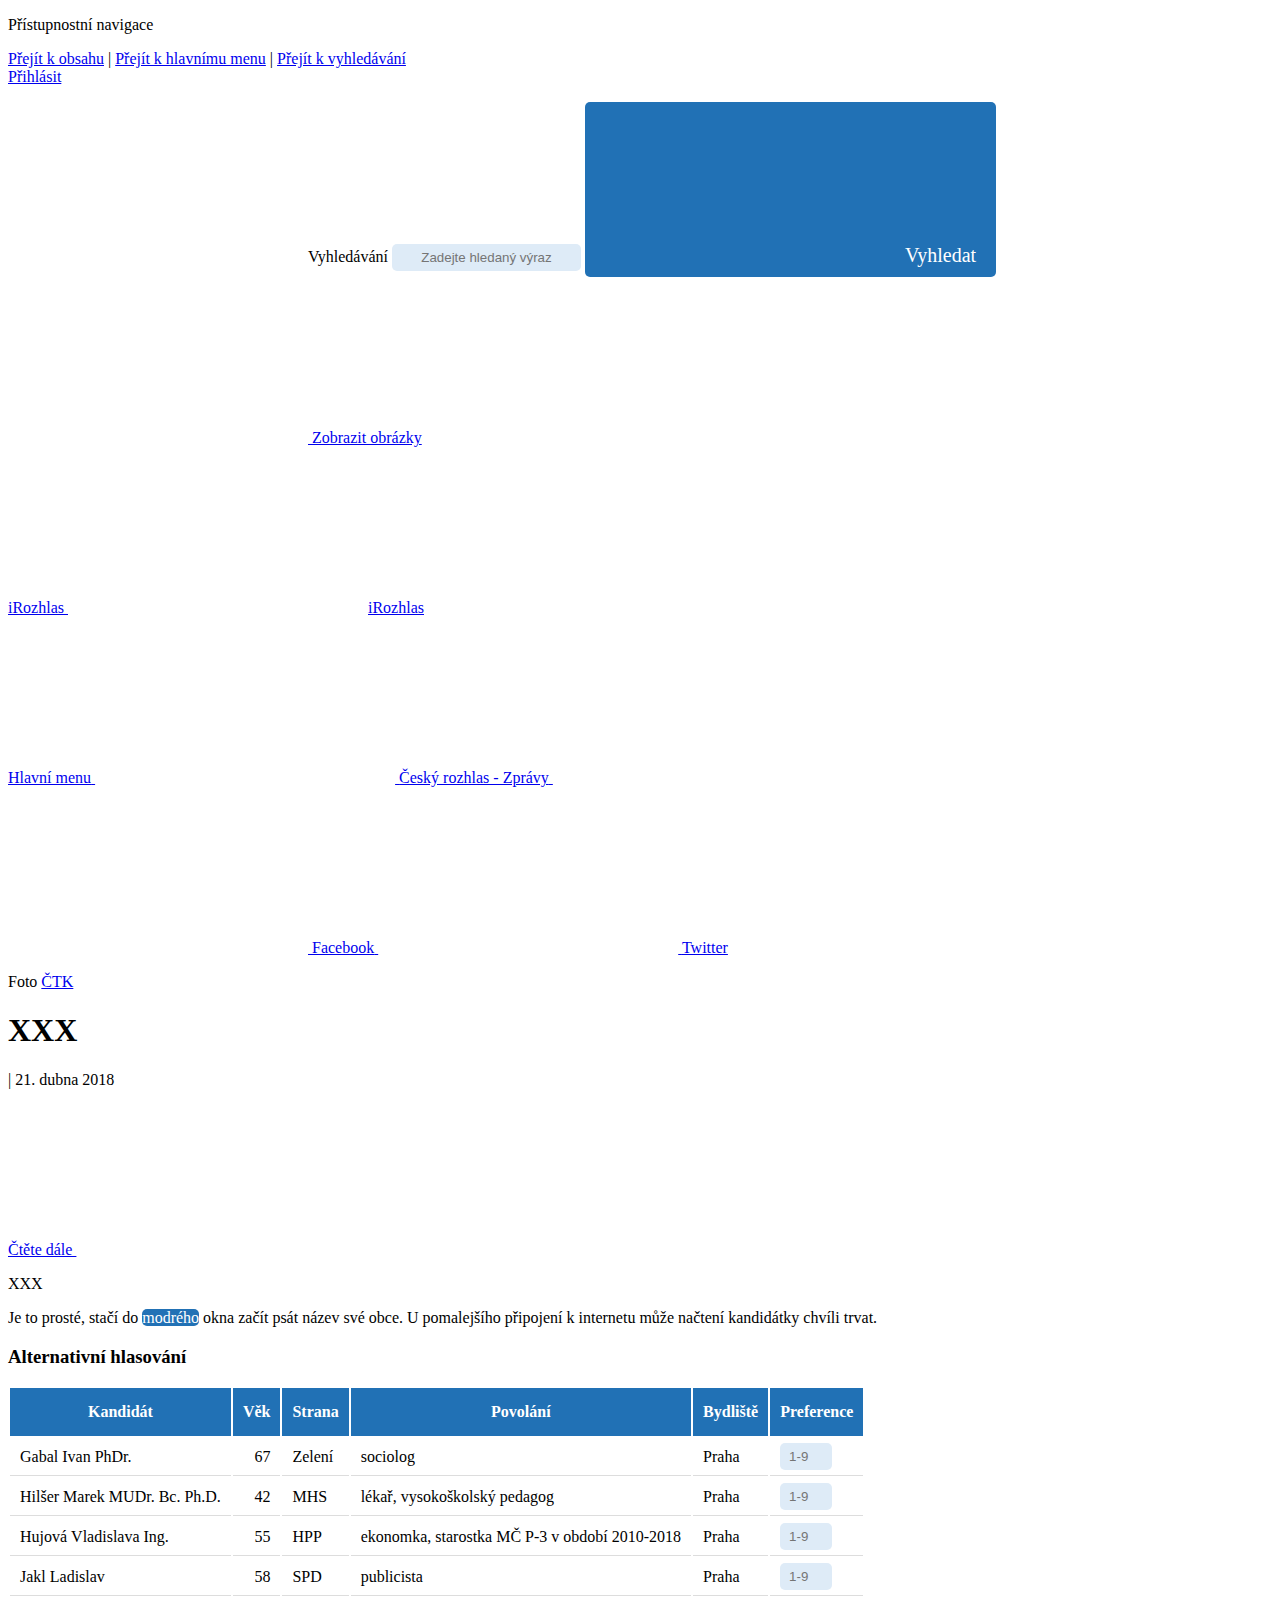
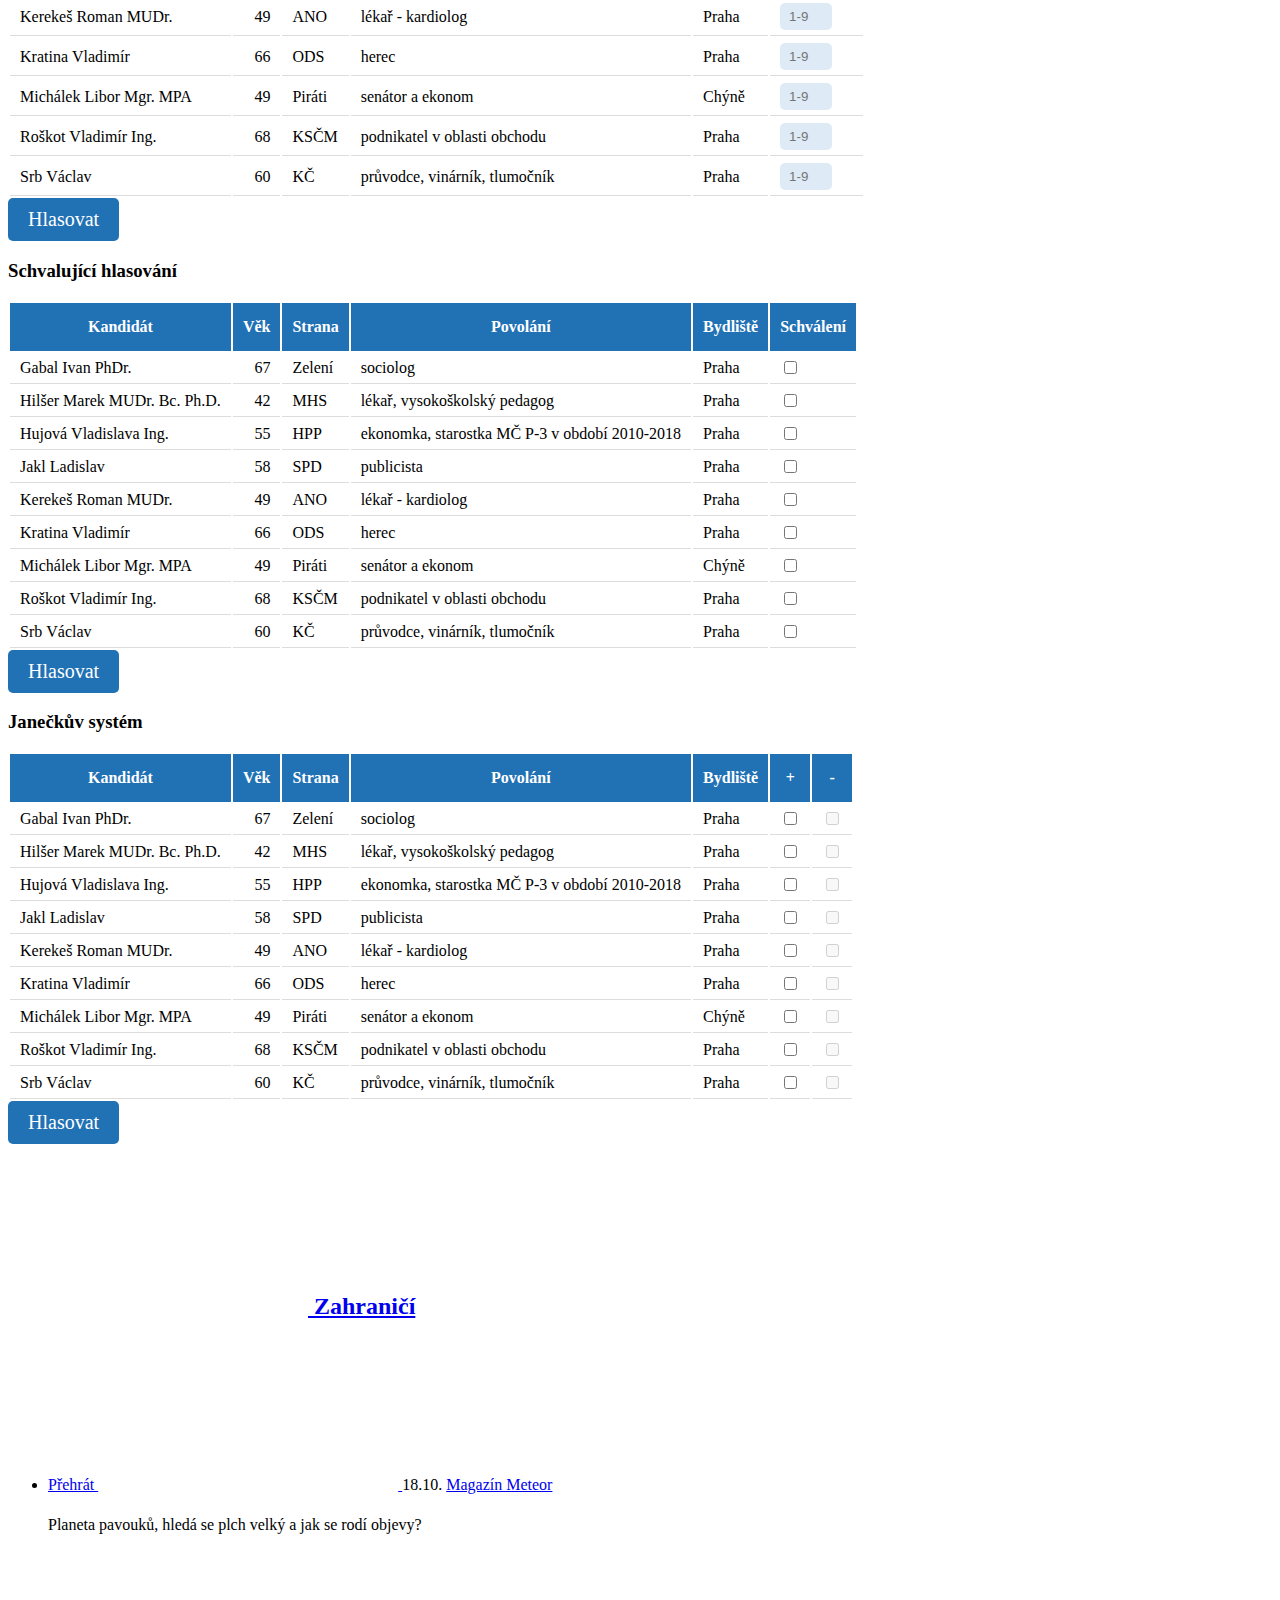
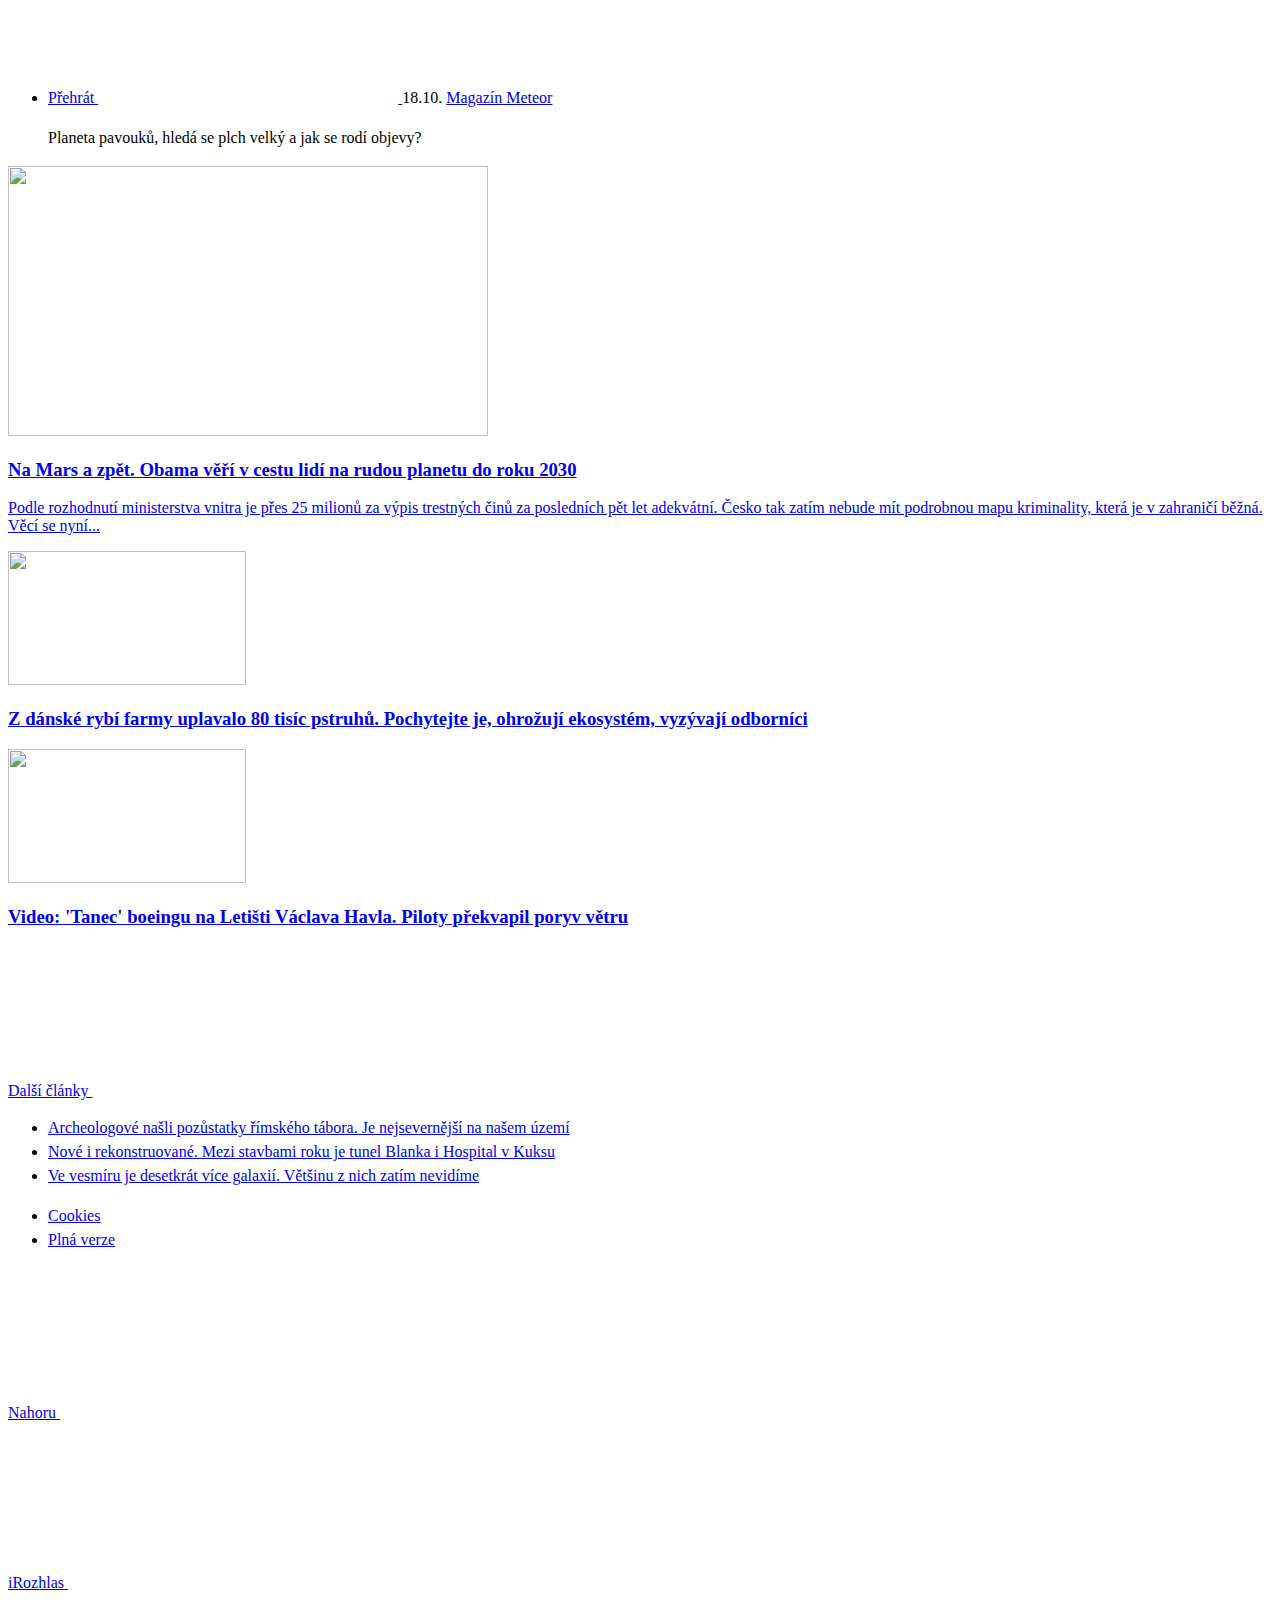
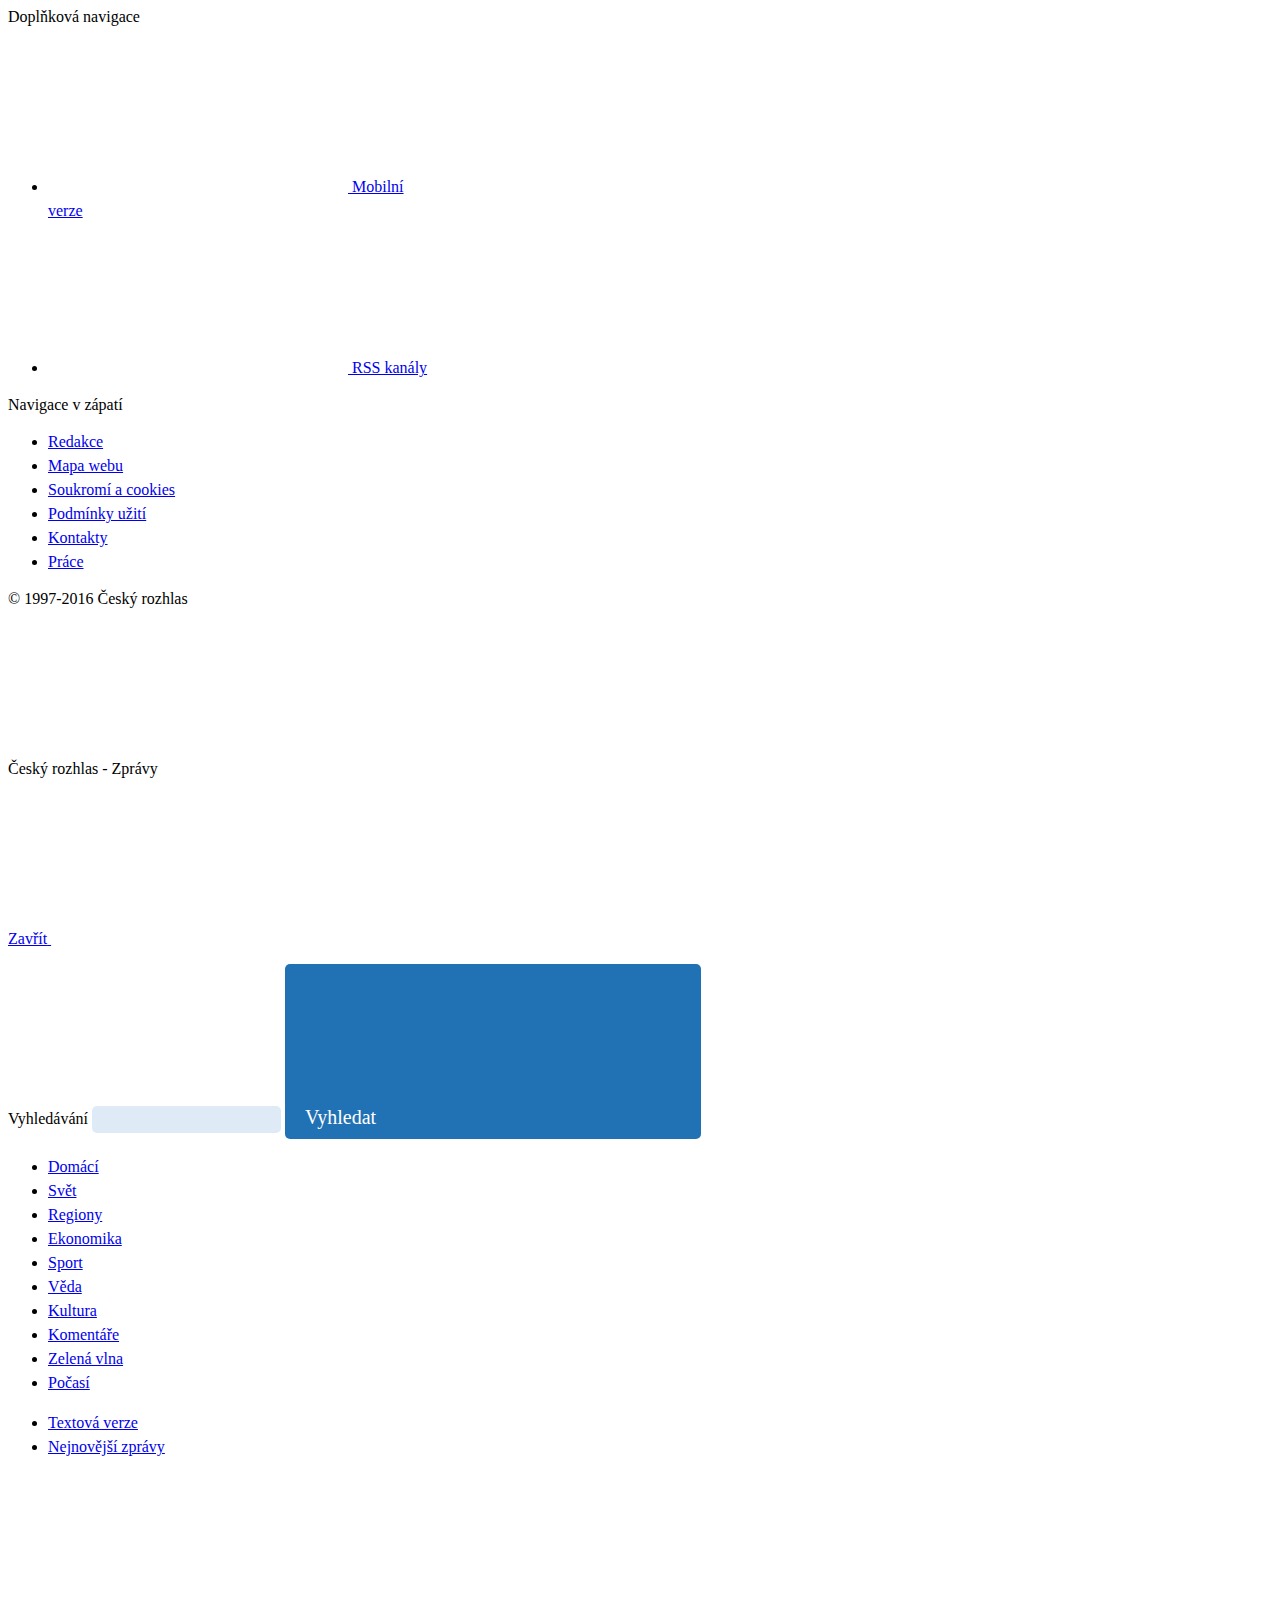
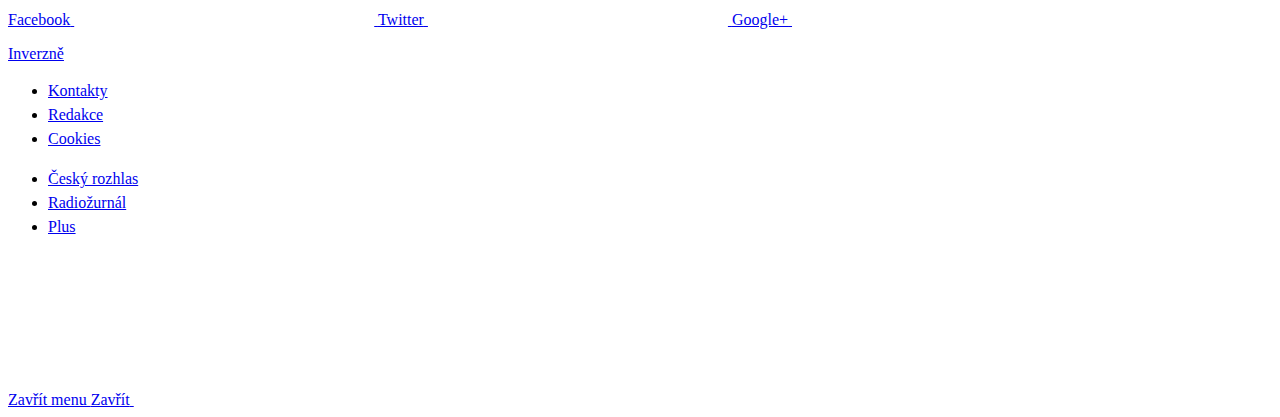
==== commit a9f0e114: "xxx" ====
--- a/index.html
+++ b/index.html
@@ -231,10 +231,8 @@
 
 <div class="b-data__content" id="content">
 <script src="https://code.jquery.com/jquery-3.3.1.min.js"></script>
-<script src="https://code.jquery.com/ui/1.12.1/jquery-ui.js"></script>
-
-<link rel="stylesheet" type="text/css" href="//code.jquery.com/ui/1.12.1/themes/base/jquery-ui.css">
-<style>li{background:none !important;margin:0 !important;padding:0 !important}ul,ol{list-style:initial !important;font-size:medium !important;line-height:1.5 !important}hr{max-width:none !important}*{box-sizing:border-box}body{font:16px Arial}.ui-menu-item-wrapper{font:16px "Noticia Text",serif}.autocomplete{position:relative;display:inline-block}.ui-autocomplete{height:200px;overflow-y:scroll;overflow-x:hidden}input{border:1px solid transparent;background-color:#deebf7;padding:10px;font-size:16px;border-radius:5px}input[type=text]{background-color:#2171b5;border-radius:5px;color:white;width:90%}input[type=submit]{background-color:#2171b5;border-radius:5px;color:white;color:#fff}.autocomplete-items{position:absolute;border:1px solid #2171b5;border-radius:5px;border-bottom:0;border-top:0;z-index:99;top:100%;left:0;right:0}.autocomplete-items div{padding:10px;cursor:pointer;background-color:#fff;border-bottom:1px solid #2171b5;border-radius:5px}.autocomplete-items div:hover{background-color:#2171b5;color:white}.autocomplete-active{background-color:DodgerBlue !important;color:#fff}.stranaKlik{cursor:pointer;color:#08519c;font:12px "Noticia Text",serif;float:right;margin-bottom:0}button{background-color:#2171b5;border:0;color:white;padding:15px 32px;text-align:center;text-decoration:none;display:inline-block;font:16px "Noticia Text",serif;border-radius:5px}::-webkit-input-placeholder{color:white}::-moz-placeholder{color:white}:-ms-input-placeholder{color:white}:-moz-placeholder{color:white}.percent{width:20px}#uber{background-color:#7f0000}#unter{background-color:#b30000}.klikaci{background-color:#006d2c}#zpetStrany{margin-top:20px}#sdildiv,#zpetStrany{display:inline-block}#sdilitko,#tweetitko{margin-left:20px}#sdilitko{background-color:#2f599d}#twititko{background-color:#009dd7}@media only screen and (max-width:560px){#sdilitko,#tweetitko{margin-left:initial;margin-top:10px}#tweetitko{margin-left:10px}}.mandaty{background-color:#2171b5;border:0;color:white;padding:15px 32px;text-align:center;text-decoration:none;font:16px "Noticia Text",serif;border-radius:5px}</style>
+
+<style>li{background:none !important;margin:0 !important;padding:0 !important}ul,ol{list-style:initial !important;font-size:medium !important;line-height:1.5 !important}hr{max-width:none !important}input{border:1px solid transparent;background-color:#deebf7;border-radius:5px;padding:5px;text-align:center}button{background-color:#2171b5;border:0;color:white;text-align:center;text-decoration:none;display:inline-block;font:20px "Noticia Text",serif;border-radius:5px;padding:10px 20px 10px 20px}td{border-bottom:1px solid #ddd;padding:5px 10px 5px 10px}th{padding:15px 10px 15px 10px;background-color:#2171b5;color:white}tr:hover{background-color:#f5f5f5}</style>
 <div class="row-main row-main--narrow">
 
 <p class="text-bold text-lg">XXX</p>
@@ -242,19 +240,305 @@
 <p>Je to prosté, stačí do <span style="background-color: #2171b5;color: white;display: inline;border-radius: 5px;">modrého</span> okna začít psát název své obce. U pomalejšího připojení k internetu může načtení kandidátky chvíli trvat.</p>
 <p></div><div class="row-main row-main--article">
 <div id="container">
-    <div id="obec">
-        <h3>Senátní obvod</h3>
-        <form onsubmit="return false">
-            <div class="autocomplete" style="width:300px;">
-                <input id="vyberObce" name="vyberObce" type="text" placeholder="Napište jméno obvodu">
-            </div>
-        </form>
-    </div>
-    <div id="kandidati"><table id="tabulkaKandidatu" class="display" style="width:100%"></table></div>
-    <div id="zpet"></div>
-</div>
+<div id="alternativni"></p>
+<h3>Alternativní hlasování</h3>
+
+<table>
+<thead><tr>
+<th>Kandidát</th>
+<th align="right">Věk</th>
+<th>Strana</th>
+<th>Povolání</th>
+<th>Bydliště</th>
+<th>Preference</th>
+</tr>
+</thead>
+<tbody><tr>
+<td>Gabal Ivan PhDr.</td>
+<td align="right">67</td>
+<td>Zelení</td>
+<td>sociolog</td>
+<td>Praha</td>
+<td><input type="number" min="1" max="9" step="1" placeholder="1-9" class="alternativni" id="1"></td>
+</tr>
+<tr>
+<td>Hilšer Marek MUDr. Bc. Ph.D.</td>
+<td align="right">42</td>
+<td>MHS</td>
+<td>lékař, vysokoškolský pedagog</td>
+<td>Praha</td>
+<td><input type="number" min="1" max="9" step="1" placeholder="1-9" class="alternativni" id="2"></td>
+</tr>
+<tr>
+<td>Hujová Vladislava Ing.</td>
+<td align="right">55</td>
+<td>HPP</td>
+<td>ekonomka, starostka MČ P-3 v období 2010-2018</td>
+<td>Praha</td>
+<td><input type="number" min="1" max="9" step="1" placeholder="1-9" class="alternativni" id="3"></td>
+</tr>
+<tr>
+<td>Jakl Ladislav</td>
+<td align="right">58</td>
+<td>SPD</td>
+<td>publicista</td>
+<td>Praha</td>
+<td><input type="number" min="1" max="9" step="1" placeholder="1-9" class="alternativni" id="4"></td>
+</tr>
+<tr>
+<td>Kerekeš Roman MUDr.</td>
+<td align="right">49</td>
+<td>ANO</td>
+<td>lékař - kardiolog</td>
+<td>Praha</td>
+<td><input type="number" min="1" max="9" step="1" placeholder="1-9" class="alternativni" id="5"></td>
+</tr>
+<tr>
+<td>Kratina Vladimír</td>
+<td align="right">66</td>
+<td>ODS</td>
+<td>herec</td>
+<td>Praha</td>
+<td><input type="number" min="1" max="9" step="1" placeholder="1-9" class="alternativni" id="6"></td>
+</tr>
+<tr>
+<td>Michálek Libor Mgr. MPA</td>
+<td align="right">49</td>
+<td>Piráti</td>
+<td>senátor a ekonom</td>
+<td>Chýně</td>
+<td><input type="number" min="1" max="9" step="1" placeholder="1-9" class="alternativni" id="7"></td>
+</tr>
+<tr>
+<td>Roškot Vladimír Ing.</td>
+<td align="right">68</td>
+<td>KSČM</td>
+<td>podnikatel v oblasti obchodu</td>
+<td>Praha</td>
+<td><input type="number" min="1" max="9" step="1" placeholder="1-9" class="alternativni" id="8"></td>
+</tr>
+<tr>
+<td>Srb Václav</td>
+<td align="right">60</td>
+<td>KČ</td>
+<td>průvodce, vinárník, tlumočník</td>
+<td>Praha</td>
+<td><input type="number" min="1" max="9" step="1" placeholder="1-9" class="alternativni" id="9"></td>
+</tr>
+</tbody></table>
+
+</div>
+
+<div id="hlasovat">
+<button type="button" id="hlasovaniAlternativni" onClick="hlasovani('alternativni')">Hlasovat</button>
+</div>
+
+<p></div>
 </div><div class="row-main row-main--narrow"></p>
-<p><em>Zdroj dat: <a href="https://volby.cz/pls/kv2018/kv?xjazyk=CZ&amp;xid=1">volby.cz</a></em></p>
+<p></div><div class="row-main row-main--article">
+<div id="container">
+<div id="approval"></p>
+<h3>Schvalující hlasování</h3>
+
+<table>
+<thead><tr>
+<th>Kandidát</th>
+<th align="right">Věk</th>
+<th>Strana</th>
+<th>Povolání</th>
+<th>Bydliště</th>
+<th>Schválení</th>
+</tr>
+</thead>
+<tbody><tr>
+<td>Gabal Ivan PhDr.</td>
+<td align="right">67</td>
+<td>Zelení</td>
+<td>sociolog</td>
+<td>Praha</td>
+<td><input type="checkbox" class="approval" id="1"></td>
+</tr>
+<tr>
+<td>Hilšer Marek MUDr. Bc. Ph.D.</td>
+<td align="right">42</td>
+<td>MHS</td>
+<td>lékař, vysokoškolský pedagog</td>
+<td>Praha</td>
+<td><input type="checkbox" class="approval" id="2"></td>
+</tr>
+<tr>
+<td>Hujová Vladislava Ing.</td>
+<td align="right">55</td>
+<td>HPP</td>
+<td>ekonomka, starostka MČ P-3 v období 2010-2018</td>
+<td>Praha</td>
+<td><input type="checkbox" class="approval" id="3"></td>
+</tr>
+<tr>
+<td>Jakl Ladislav</td>
+<td align="right">58</td>
+<td>SPD</td>
+<td>publicista</td>
+<td>Praha</td>
+<td><input type="checkbox" class="approval" id="4"></td>
+</tr>
+<tr>
+<td>Kerekeš Roman MUDr.</td>
+<td align="right">49</td>
+<td>ANO</td>
+<td>lékař - kardiolog</td>
+<td>Praha</td>
+<td><input type="checkbox" class="approval" id="5"></td>
+</tr>
+<tr>
+<td>Kratina Vladimír</td>
+<td align="right">66</td>
+<td>ODS</td>
+<td>herec</td>
+<td>Praha</td>
+<td><input type="checkbox" class="approval" id="6"></td>
+</tr>
+<tr>
+<td>Michálek Libor Mgr. MPA</td>
+<td align="right">49</td>
+<td>Piráti</td>
+<td>senátor a ekonom</td>
+<td>Chýně</td>
+<td><input type="checkbox" class="approval" id="7"></td>
+</tr>
+<tr>
+<td>Roškot Vladimír Ing.</td>
+<td align="right">68</td>
+<td>KSČM</td>
+<td>podnikatel v oblasti obchodu</td>
+<td>Praha</td>
+<td><input type="checkbox" class="approval" id="8"></td>
+</tr>
+<tr>
+<td>Srb Václav</td>
+<td align="right">60</td>
+<td>KČ</td>
+<td>průvodce, vinárník, tlumočník</td>
+<td>Praha</td>
+<td><input type="checkbox" class="approval" id="9"></td>
+</tr>
+</tbody></table>
+
+</div>
+
+<div id="hlasovat">
+<button type="button" id="hlasovaniApproval" onClick="hlasovani('approval')">Hlasovat</button>
+</div>
+
+<p></div>
+</div><div class="row-main row-main--narrow"></p>
+<p></div><div class="row-main row-main--article">
+<div id="container">
+<div id="janecek"></p>
+<h3>Janečkův systém</h3>
+
+<table>
+<thead><tr>
+<th>Kandidát</th>
+<th align="right">Věk</th>
+<th>Strana</th>
+<th>Povolání</th>
+<th>Bydliště</th>
+<th>+</th>
+<th>-</th>
+</tr>
+</thead>
+<tbody><tr>
+<td>Gabal Ivan PhDr.</td>
+<td align="right">67</td>
+<td>Zelení</td>
+<td>sociolog</td>
+<td>Praha</td>
+<td><input type="checkbox" class="janecekplus" id="1" onClick="janecekCall()"></td>
+<td><input type="checkbox" class="janecekminus" id="1" onClick="janecekCall()" disabled="true"></td>
+</tr>
+<tr>
+<td>Hilšer Marek MUDr. Bc. Ph.D.</td>
+<td align="right">42</td>
+<td>MHS</td>
+<td>lékař, vysokoškolský pedagog</td>
+<td>Praha</td>
+<td><input type="checkbox" class="janecekplus" id="2" onClick="janecekCall()"></td>
+<td><input type="checkbox" class="janecekminus" id="2" onClick="janecekCall()" disabled="true"></td>
+</tr>
+<tr>
+<td>Hujová Vladislava Ing.</td>
+<td align="right">55</td>
+<td>HPP</td>
+<td>ekonomka, starostka MČ P-3 v období 2010-2018</td>
+<td>Praha</td>
+<td><input type="checkbox" class="janecekplus" id="3" onClick="janecekCall()"></td>
+<td><input type="checkbox" class="janecekminus" id="3" onClick="janecekCall()" disabled="true"></td>
+</tr>
+<tr>
+<td>Jakl Ladislav</td>
+<td align="right">58</td>
+<td>SPD</td>
+<td>publicista</td>
+<td>Praha</td>
+<td><input type="checkbox" class="janecekplus" id="4" onClick="janecekCall()"></td>
+<td><input type="checkbox" class="janecekminus" id="4" onClick="janecekCall()" disabled="true"></td>
+</tr>
+<tr>
+<td>Kerekeš Roman MUDr.</td>
+<td align="right">49</td>
+<td>ANO</td>
+<td>lékař - kardiolog</td>
+<td>Praha</td>
+<td><input type="checkbox" class="janecekplus" id="5" onClick="janecekCall()"></td>
+<td><input type="checkbox" class="janecekminus" id="5" onClick="janecekCall()" disabled="true"></td>
+</tr>
+<tr>
+<td>Kratina Vladimír</td>
+<td align="right">66</td>
+<td>ODS</td>
+<td>herec</td>
+<td>Praha</td>
+<td><input type="checkbox" class="janecekplus" id="6" onClick="janecekCall()"></td>
+<td><input type="checkbox" class="janecekminus" id="6" onClick="janecekCall()" disabled="true"></td>
+</tr>
+<tr>
+<td>Michálek Libor Mgr. MPA</td>
+<td align="right">49</td>
+<td>Piráti</td>
+<td>senátor a ekonom</td>
+<td>Chýně</td>
+<td><input type="checkbox" class="janecekplus" id="7" onClick="janecekCall()"></td>
+<td><input type="checkbox" class="janecekminus" id="7" onClick="janecekCall()" disabled="true"></td>
+</tr>
+<tr>
+<td>Roškot Vladimír Ing.</td>
+<td align="right">68</td>
+<td>KSČM</td>
+<td>podnikatel v oblasti obchodu</td>
+<td>Praha</td>
+<td><input type="checkbox" class="janecekplus" id="8" onClick="janecekCall()"></td>
+<td><input type="checkbox" class="janecekminus" id="8" onClick="janecekCall()" disabled="true"></td>
+</tr>
+<tr>
+<td>Srb Václav</td>
+<td align="right">60</td>
+<td>KČ</td>
+<td>průvodce, vinárník, tlumočník</td>
+<td>Praha</td>
+<td><input type="checkbox" class="janecekplus" id="9" onClick="janecekCall()"></td>
+<td><input type="checkbox" class="janecekminus" id="9" onClick="janecekCall()" disabled="true"></td>
+</tr>
+</tbody></table>
+
+</div>
+
+<div id="hlasovat">
+<button type="button" id="hlasovaniJanecek" onClick="hlasovani('janecek')">Hlasovat</button>
+</div>
+
+<p></div>
+</div><div class="row-main row-main--narrow"></p>
 
 <p class="meta meta--right meta--big">
 <!--[[ZPRAVY_SNOWFALL_AUTHORS:FOOTER]]-->
@@ -267,46 +551,19 @@
 </div>
 </div><script>
 RegExp.escape=function(r){return r.replace(/[-\/\\^$*+?.()|[\]{}]/g,"\\$&")},function(){"use strict";var r;(r="undefined"!=typeof jQuery&&jQuery?jQuery:{}).csv={defaults:{separator:",",delimiter:'"',headers:!0},hooks:{castToScalar:function(r,e){if(isNaN(r))return r;if(/\./.test(r))return parseFloat(r);var a=parseInt(r);return isNaN(a)?null:a}},parsers:{parse:function(r,e){var a=e.separator,t=e.delimiter;e.state.rowNum||(e.state.rowNum=1),e.state.colNum||(e.state.colNum=1);var s=[],o=[],n=0,i="",l=!1;function c(){if(n=0,i="",e.start&&e.state.rowNum<e.start)return o=[],e.state.rowNum++,void(e.state.colNum=1);if(void 0===e.onParseEntry)s.push(o);else{var r=e.onParseEntry(o,e.state);!1!==r&&s.push(r)}o=[],e.end&&e.state.rowNum>=e.end&&(l=!0),e.state.rowNum++,e.state.colNum=1}function u(){if(void 0===e.onParseValue)o.push(i);else{var r=e.onParseValue(i,e.state);!1!==r&&o.push(r)}i="",n=0,e.state.colNum++}var f=RegExp.escape(a),d=RegExp.escape(t),m=/(D|S|\r\n|\n|\r|[^DS\r\n]+)/,p=m.source;return p=(p=p.replace(/S/g,f)).replace(/D/g,d),m=new RegExp(p,"gm"),r.replace(m,function(r){if(!l)switch(n){case 0:if(r===a){i+="",u();break}if(r===t){n=1;break}if(/^(\r\n|\n|\r)$/.test(r)){u(),c();break}i+=r,n=3;break;case 1:if(r===t){n=2;break}i+=r,n=1;break;case 2:if(r===t){i+=r,n=1;break}if(r===a){u();break}if(/^(\r\n|\n|\r)$/.test(r)){u(),c();break}throw new Error("CSVDataError: Illegal State [Row:"+e.state.rowNum+"][Col:"+e.state.colNum+"]");case 3:if(r===a){u();break}if(/^(\r\n|\n|\r)$/.test(r)){u(),c();break}if(r===t)throw new Error("CSVDataError: Illegal Quote [Row:"+e.state.rowNum+"][Col:"+e.state.colNum+"]");throw new Error("CSVDataError: Illegal Data [Row:"+e.state.rowNum+"][Col:"+e.state.colNum+"]");default:throw new Error("CSVDataError: Unknown State [Row:"+e.state.rowNum+"][Col:"+e.state.colNum+"]")}}),0!==o.length&&(u(),c()),s},splitLines:function(e,a){if(e){var t=(a=a||{}).separator||r.csv.defaults.separator,s=a.delimiter||r.csv.defaults.delimiter;a.state=a.state||{},a.state.rowNum||(a.state.rowNum=1);var o=[],n=0,i="",l=!1,c=RegExp.escape(t),u=RegExp.escape(s),f=/(D|S|\n|\r|[^DS\r\n]+)/,d=f.source;return d=(d=d.replace(/S/g,c)).replace(/D/g,u),f=new RegExp(d,"gm"),e.replace(f,function(r){if(!l)switch(n){case 0:if(r===t){i+=r,n=0;break}if(r===s){i+=r,n=1;break}if("\n"===r){m();break}if(/^\r$/.test(r))break;i+=r,n=3;break;case 1:if(r===s){i+=r,n=2;break}i+=r,n=1;break;case 2:var e=i.substr(i.length-1);if(r===s&&e===s){i+=r,n=1;break}if(r===t){i+=r,n=0;break}if("\n"===r){m();break}if("\r"===r)break;throw new Error("CSVDataError: Illegal state [Row:"+a.state.rowNum+"]");case 3:if(r===t){i+=r,n=0;break}if("\n"===r){m();break}if("\r"===r)break;if(r===s)throw new Error("CSVDataError: Illegal quote [Row:"+a.state.rowNum+"]");throw new Error("CSVDataError: Illegal state [Row:"+a.state.rowNum+"]");default:throw new Error("CSVDataError: Unknown state [Row:"+a.state.rowNum+"]")}}),""!==i&&m(),o}function m(){if(n=0,a.start&&a.state.rowNum<a.start)return i="",void a.state.rowNum++;if(void 0===a.onParseEntry)o.push(i);else{var r=a.onParseEntry(i,a.state);!1!==r&&o.push(r)}i="",a.end&&a.state.rowNum>=a.end&&(l=!0),a.state.rowNum++}},parseEntry:function(r,e){var a=e.separator,t=e.delimiter;e.state.rowNum||(e.state.rowNum=1),e.state.colNum||(e.state.colNum=1);var s=[],o=0,n="";function i(){if(void 0===e.onParseValue)s.push(n);else{var r=e.onParseValue(n,e.state);!1!==r&&s.push(r)}n="",o=0,e.state.colNum++}if(!e.match){var l=RegExp.escape(a),c=RegExp.escape(t),u=/(D|S|\n|\r|[^DS\r\n]+)/.source;u=(u=u.replace(/S/g,l)).replace(/D/g,c),e.match=new RegExp(u,"gm")}return r.replace(e.match,function(r){switch(o){case 0:if(r===a){n+="",i();break}if(r===t){o=1;break}if("\n"===r||"\r"===r)break;n+=r,o=3;break;case 1:if(r===t){o=2;break}n+=r,o=1;break;case 2:if(r===t){n+=r,o=1;break}if(r===a){i();break}if("\n"===r||"\r"===r)break;throw new Error("CSVDataError: Illegal State [Row:"+e.state.rowNum+"][Col:"+e.state.colNum+"]");case 3:if(r===a){i();break}if("\n"===r||"\r"===r)break;if(r===t)throw new Error("CSVDataError: Illegal Quote [Row:"+e.state.rowNum+"][Col:"+e.state.colNum+"]");throw new Error("CSVDataError: Illegal Data [Row:"+e.state.rowNum+"][Col:"+e.state.colNum+"]");default:throw new Error("CSVDataError: Unknown State [Row:"+e.state.rowNum+"][Col:"+e.state.colNum+"]")}}),i(),s}},helpers:{collectPropertyNames:function(r){var e=[],a=[],t=[];for(e in r)for(a in r[e])r[e].hasOwnProperty(a)&&t.indexOf(a)<0&&"function"!=typeof r[e][a]&&t.push(a);return t}},toArray:function(e,a,t){a=void 0!==a?a:{};var s={};s.callback=void 0!==t&&"function"==typeof t&&t,s.separator="separator"in a?a.separator:r.csv.defaults.separator,s.delimiter="delimiter"in a?a.delimiter:r.csv.defaults.delimiter;var o=void 0!==a.state?a.state:{};a={delimiter:s.delimiter,separator:s.separator,onParseEntry:a.onParseEntry,onParseValue:a.onParseValue,state:o};var n=r.csv.parsers.parseEntry(e,a);if(!s.callback)return n;s.callback("",n)},toArrays:function(e,a,t){a=void 0!==a?a:{};var s={};s.callback=void 0!==t&&"function"==typeof t&&t,s.separator="separator"in a?a.separator:r.csv.defaults.separator,s.delimiter="delimiter"in a?a.delimiter:r.csv.defaults.delimiter;var o;if(void 0!==(a={delimiter:s.delimiter,separator:s.separator,onPreParse:a.onPreParse,onParseEntry:a.onParseEntry,onParseValue:a.onParseValue,onPostParse:a.onPostParse,start:a.start,end:a.end,state:{rowNum:1,colNum:1}}).onPreParse&&a.onPreParse(e,a.state),o=r.csv.parsers.parse(e,a),void 0!==a.onPostParse&&a.onPostParse(o,a.state),!s.callback)return o;s.callback("",o)},toObjects:function(e,a,t){a=void 0!==a?a:{};var s={};s.callback=void 0!==t&&"function"==typeof t&&t,s.separator="separator"in a?a.separator:r.csv.defaults.separator,s.delimiter="delimiter"in a?a.delimiter:r.csv.defaults.delimiter,s.headers="headers"in a?a.headers:r.csv.defaults.headers,a.start="start"in a?a.start:1,s.headers&&a.start++,a.end&&s.headers&&a.end++;var o,n=[];a={delimiter:s.delimiter,separator:s.separator,onPreParse:a.onPreParse,onParseEntry:a.onParseEntry,onParseValue:a.onParseValue,onPostParse:a.onPostParse,start:a.start,end:a.end,state:{rowNum:1,colNum:1},match:!1,transform:a.transform};var i={delimiter:s.delimiter,separator:s.separator,start:1,end:1,state:{rowNum:1,colNum:1}};void 0!==a.onPreParse&&a.onPreParse(e,a.state);var l=r.csv.parsers.splitLines(e,i),c=r.csv.toArray(l[0],a);o=r.csv.parsers.splitLines(e,a),a.state.colNum=1,a.state.rowNum=c?2:1;for(var u=0,f=o.length;u<f;u++){for(var d=r.csv.toArray(o[u],a),m={},p=0;p<c.length;p++)m[c[p]]=d[p];void 0!==a.transform?n.push(a.transform.call(void 0,m)):n.push(m),a.state.rowNum++}if(void 0!==a.onPostParse&&a.onPostParse(n,a.state),!s.callback)return n;s.callback("",n)},fromArrays:function(e,a,t){a=void 0!==a?a:{};var s={};s.callback=void 0!==t&&"function"==typeof t&&t,s.separator="separator"in a?a.separator:r.csv.defaults.separator,s.delimiter="delimiter"in a?a.delimiter:r.csv.defaults.delimiter;var o,n,i,l,c="";for(i=0;i<e.length;i++){for(o=e[i],n=[],l=0;l<o.length;l++){var u=void 0===o[l]||null===o[l]?"":o[l].toString();u.indexOf(s.delimiter)>-1&&(u=u.replace(new RegExp(s.delimiter,"g"),s.delimiter+s.delimiter));var f="\n|\r|S|D";f=(f=f.replace("S",s.separator)).replace("D",s.delimiter),u.search(f)>-1&&(u=s.delimiter+u+s.delimiter),n.push(u)}c+=n.join(s.separator)+"\r\n"}if(!s.callback)return c;s.callback("",c)},fromObjects:function(e,a,t){a=void 0!==a?a:{};var s={};if(s.callback=void 0!==t&&"function"==typeof t&&t,s.separator="separator"in a?a.separator:r.csv.defaults.separator,s.delimiter="delimiter"in a?a.delimiter:r.csv.defaults.delimiter,s.headers="headers"in a?a.headers:r.csv.defaults.headers,s.sortOrder="sortOrder"in a?a.sortOrder:"declare",s.manualOrder="manualOrder"in a?a.manualOrder:[],s.transform=a.transform,"string"==typeof s.manualOrder&&(s.manualOrder=r.csv.toArray(s.manualOrder,s)),void 0!==s.transform){var o,n=e;for(e=[],o=0;o<n.length;o++)e.push(s.transform.call(void 0,n[o]))}var i=r.csv.helpers.collectPropertyNames(e);if("alpha"===s.sortOrder&&i.sort(),s.manualOrder.length>0){var l=[].concat(s.manualOrder);for(u=0;u<i.length;u++)l.indexOf(i[u])<0&&l.push(i[u]);i=l}var c,u,f,d,m=[];for(s.headers&&m.push(i),c=0;c<e.length;c++){for(f=[],u=0;u<i.length;u++)(d=i[u])in e[c]&&"function"!=typeof e[c][d]?f.push(e[c][d]):f.push("");m.push(f)}return r.csv.fromArrays(m,a,s.callback)}},r.csvEntry2Array=r.csv.toArray,r.csv2Array=r.csv.toArrays,r.csv2Dictionary=r.csv.toObjects,"undefined"!=typeof module&&module.exports&&(module.exports=r.csv)}.call(this);
-$.ajax({type:"GET",url:"https://data.irozhlas.cz/volby-obecni-2018/data/kandidatky/app/obce/nazvyobci.csv",dataType:"text",success:function(data){hledatko($.csv.toObjects(data));}});function hledatko(data){var nazvyObci=data.sort(function(a,b){if(a.NAZEVFULL<b.NAZEVFULL)return-1;if(a.NAZEVFULL>b.NAZEVFULL)return 1;return 0;});var seznamObci=nazvyObci.map(function(d){return d['NAZEVFULL'];});var obceHledatko=[]
-seznamObci.forEach(function(obec){obceHledatko.push([obec,obec.split(" (")[0]]);});$('#vyberObce').autocomplete({delay:500,source:function(request,response){var result=obceHledatko.filter(function(obec){return obec[1].toLowerCase().includes(request.term.toLowerCase());});response(result.map(function(obec){return obec[0];}));},select:function(e){document.getElementById("strany").innerHTML='Načítám data...'
-setTimeout(function(){document.getElementById("strany").innerHTML='Načítám data...'
-var zvolenaObec=document.getElementById("vyberObce").value;var index=seznamObci.indexOf(zvolenaObec);var idObce=nazvyObci[index]['KODZASTUP'];ukazStrany(zvolenaObec,idObce);},250);}});};function ukazStrany(zvolenaObec,idObce){$.ajax({type:"GET",url:"https://data.irozhlas.cz/volby-obecni-2018/data/kandidatky/tip/"+idObce+".csv",dataType:"text",success:function(data){pokracuj($.csv.toObjects(data));}});function pokracuj(strany){var idStran=strany.map(function(d){return d['StranaNr'];});var stranyBezId=strany.map(function(d){delete(d['StranaNr']);return(d);});for(i=0;i<stranyBezId.length;i++){stranyBezId[i]['Hlasy (%)']=0
-stranyBezId[i]['Mandáty']=0;}
-var html='<h3>Kandidující strany</h3>'
-html+='<table id="tabulkaStran" class="display" style="width:100%"></table>'
-html+='<div id="zpetStrany"><button type="button" id="unter">Pro rozdělení mandátů je potřeba rozdat ještě 100 % hlasů</button></div>'
-document.getElementById("strany").innerHTML=html;poskladejTabulkuStran(stranyBezId,idStran,idObce);document.getElementById("obec").style["padding-bottom"]="30px";$(function(){$('#tabulkaStran').DataTable({columnDefs:[{targets:0,type:'diacritics-neutralise'},{targets:[3,4],orderable:false}],"order":[[0,"asc"]],responsive:{details:{display:$.fn.dataTable.Responsive.display.childRowImmediate,type:''}},"ordering":true,"paging":false,"bInfo":false,"language":{"url":"https://interaktivni.rozhlas.cz/tools/datatables/Czech.json"}});});};};function prepocitejProcenta(){var rozdelenoHlasu=0;var nejvyssi=0;var curID=0;var nejStrana;$(".vysledek").each(function(){var vysledek=parseInt(this.value);curID++;if(isNaN(vysledek)){vysledek=0;}
-if(vysledek>nejvyssi){nejvyssi=vysledek;if($(window).width()<560){nejStrana=$(this).parent().parent().parent().parent().parent().parent().parent().prev().find(".nazevStrany")[0].textContent;}else{nejStrana=$(this).parent().parent().parent().parent().children()[0].textContent;}}
-rozdelenoHlasu=rozdelenoHlasu+vysledek;})
-var obec=$("#vyberObce").val().split(" (")[0];var vitez=nejStrana.substring(0,1)+nejStrana.substring(1).toLowerCase();if(rozdelenoHlasu==100){var html='<button type="button" class="klikaci" onclick ="spocitejMandaty()">Spočítat mandáty</button></div>'
-html+='<div id="sdildiv"></div>';}else if(rozdelenoHlasu>100){var html='<button type="button" id="uber">Pro rozdělení mandátů je potřeba rozdat o '+(rozdelenoHlasu-100)+' % hlasů méně</button></div>'}else{var html='<button type="button" id="unter">Pro rozdělení mandátů je potřeba rozdat ještě '+(100-rozdelenoHlasu)+' % hlasů</button></div>'}
-document.getElementById("zpetStrany").innerHTML=html;if(rozdelenoHlasu==100){sdilitko(obec,vitez);}}
-function spocitejMandaty(){var pocetStran=$(".nazevStrany").length
-var strany=[];var pocetKand=[];var pocetMand;var procenta=[];var falesnyPrah=[];var prah=5;var prepocet=new Array(pocetStran);var mandaty=[];var mobil=false;$(".nazevStrany").each(function(){strany.push($(this).text())})
-$(".pocetKand").each(function(){pocetKand.push($(this).text())});pocetMand=parseInt(pocetKand[0].substr(pocetKand[0].indexOf('/')+1,pocetKand[0].length+1));$(".vysledek").each(function(){procenta.push($(this).val())});if(procenta.length===pocetStran*2){mobil=true;procenta=procenta.filter(function(procento,index){return index%2});}
-for(i=0;i<pocetStran;i++){mandaty.push(0);pocetKand[i]=parseInt(pocetKand[i].substr(0,pocetKand[i].indexOf('/')));}
-for(i=0;i<pocetStran;i++){var pocetKandProFalesnyPrah=parseInt(pocetKand[i]);if(pocetKandProFalesnyPrah>pocetMand){pocetKandProFalesnyPrah=pocetMand;}
-falesnyPrah[i]=parseInt(procenta[i])*parseInt(pocetMand)/pocetKandProFalesnyPrah;}
-for(i=1;i<5;i++){var pocetStranNadPrahem=0;var pocetKandidatuNadPrahem=0;for(j=0;j<pocetStran;j++){if(falesnyPrah[j]>prah){pocetStranNadPrahem++;pocetKandidatuNadPrahem=pocetKandidatuNadPrahem+pocetKand[j];}}
-if(pocetStranNadPrahem<2||pocetKandidatuNadPrahem<pocetMand/2||pocetKandidatuNadPrahem<5){prah--;}}
-if(pocetStran==1){prah=0;}
-for(i=0;i<pocetStran;i++){prepocet[i]=new Array(pocetMand);}
-for(i=0;i<pocetStran;i++){for(j=1;j<pocetMand+1;j++){if(falesnyPrah[i]>prah){prepocet[i][j-1]=procenta[i]*pocetKand[i]/j;}else{prepocet[i][j-1]=0;}}}
-var obsazeno=0;var max=101;while((obsazeno<pocetMand)&(max>0)){var maxRow=prepocet.map(function(row){return Math.max.apply(Math,row);});max=Math.max.apply(null,maxRow);for(i=0;i<pocetStran;i++){for(j=0;j<pocetMand;j++){if((prepocet[i][j]==max)&(max>0)){prepocet[i][j]=0;max=101;if(mandaty[i]<pocetKand[i]){mandaty[i]=parseInt(mandaty[i])+1;obsazeno++;}}}}}
-if(!mobil){for(i=0;i<pocetStran;i++){document.getElementsByClassName("mandaty")[i].textContent=mandaty[i];}}else{for(i=0;i<pocetStran;i++){document.getElementsByClassName("mandaty")[(i*2)+1].textContent=mandaty[i];}}
-nakresliGraf(strany,procenta,mandaty);document.getElementById("strany").style["padding-bottom"]="30px";document.getElementById("zpetStrany").scrollIntoView();var html='<button type="button" onclick="zpetNaKandidaty()">Zpět na kandidátky ↑</button>'
-document.getElementById("zpet").innerHTML=html;}
-function poskladejTabulkuStran(seznamStran,idStran,idObce){var columns=poskladejHlavickuStran(seznamStran);$('#tabulkaStran').append('<tbody>');for(var i=0;i<seznamStran.length;i++){var row$=$('<tr/>');for(var colIndex=0;colIndex<columns.length;colIndex++){var cellValue=seznamStran[i][columns[colIndex]];var nazevStrany='\''+seznamStran[i]['Strana']+'\'';if(colIndex==0){cellValue='<div class="nazevStrany">'+cellValue+'</div>';}
-if(colIndex==1){cellValue='<div class="pocetKand">'+cellValue+'</div>';}
-if(colIndex==columns.length-1){cellValue='<div class="mandaty">'+cellValue+'</div>';}
-if(colIndex==columns.length-2){cellValue='<form onsubmit="return false"><div class="autocomplete percent"><input oninput="prepocitejProcenta()" class="vysledek" id="vysledekStrany" type="number" min="0" max="100" step="1" value="0"></div></form>'}
-if(cellValue==null)cellValue="";row$.append($('<td/>').html(cellValue));}
-$('#tabulkaStran').append(row$);}};function poskladejHlavickuStran(seznamStran){var columnSet=[];$('#tabulkaStran').append('<thead id="seznamStranHlavicka">');var headerTr$=$('<tr>');for(var i=0;i<seznamStran.length;i++){var rowHash=seznamStran[i];for(var key in rowHash){if($.inArray(key,columnSet)==-1){columnSet.push(key);headerTr$.append($('<th/>').html(key));}}}
-$('#seznamStranHlavicka').append(headerTr$);return columnSet;};function nakresliGraf(strany,procenta,mandaty){var mandatyCelkem=mandaty.reduce(function(a,b){return a+b;},0);for(i=0;i<mandaty.length;i++){mandaty[i]=Math.round(100*mandaty[i]/mandatyCelkem,1);procenta[i]=parseInt(procenta[i])}
-document.getElementById("vysledek").style["height"]="600px";var colors=['#deebf7','#2171b5']
-var chart=Highcharts.chart('vysledek',{chart:{type:'column'},title:{text:'Zisk hlasů vs. mandátů'},xAxis:{categories:strany},yAxis:{title:{text:'Zisk hlasů vs. mandátů'},labels:{format:'{value} %'}},tooltip:{pointFormat:'{point.series.name}: <b>{point.y} %<br/>',shared:true},exporting:{enabled:false},credits:{href:'',text:''},series:[{name:'Hlasy',data:procenta,color:colors[0]},{name:'Mandáty',data:mandaty,color:colors[1]}]});}
-function zpetNaKandidaty(){document.getElementById("strany").scrollIntoView();}
-function sdilitko(obec,vitez){var sdileciURL="https://www.facebook.com/sharer/sharer.php?u=https://www.irozhlas.cz/zpravy-nahled/kandidatky-tipovacka";var sdileciURLtw="https://twitter.com/intent/tweet?text=Dola%C4%8Fte%20formu%20na%20volby%3A%20vyzkou%C5%A1ejte%20si%20hlasov%C3%A1n%C3%AD%20ve%20sv%C3%A9%20obci%20nane%C4%8Disto.%20Tref%C3%ADte%20spr%C3%A1vn%C3%BD%20v%C3%BDsledek%3F&url=https%3A%2F%2Fwww.irozhlas.cz%2Fzpravy-nahled%2Fkandidatky-tipovacka";var text='<button id="sdilitko">Sdílet</button>';text+='<button id="tweetitko">Tweetnout</button>';$("#sdildiv").html(text);$("#sdilitko").click(function(){window.open(sdileciURL,'test','left=20,top=20,width=550,height=650,toolbar=0,resizable=0,menubar=0');});$("#tweetitko").click(function(){window.open(sdileciURLtw,'test','left=20,top=20,width=550,height=250,toolbar=0,resizable=0,menubar=0');});$.ajax({url:encodeURI('https://nz6ctn80pc.execute-api.eu-central-1.amazonaws.com/prod?vals='+JSON.stringify({"obec":obec,"vitez":vitez})),type:"GET",crossDomain:!0,headers:{'Content-Type':'application/json'},dataType:"json",success:function(response){sdileciURL="https://www.facebook.com/sharer/sharer.php?u=https://data.irozhlas.cz/kandidatky-tipovacka/share/"+response+".html";sdileciURLtw='https://twitter.com/intent/tweet?url=https://data.irozhlas.cz/kandidatky-tipovacka/share/'+response+'.html&text='+encodeURI('V obci '+obec+' podle mě zvítězí '+vitez+'! Zkuste si také tipnout, jak dopadnou komunální volby ve Vaší obci.');$("#sdilitko").click(function(){window.open(sdileciURL,'test','left=20,top=20,width=550,height=650,toolbar=0,resizable=0,menubar=0');});$("tweetitko").click(function(){window.open(sdileciURLtw,'test','left=20,top=20,width=550,height=250,toolbar=0,resizable=0,menubar=0');})}});}
+function janecekCall(){var plusJanecci=0,minusJanecci=0;for(var i=0;i<9;i++){if(document.getElementsByClassName("janecekplus")[i].checked){plusJanecci++;}
+if(document.getElementsByClassName("janecekminus")[i].checked){minusJanecci++;}}
+if((plusJanecci<2)&&(minusJanecci<1)){for(var i=0;i<9;i++){if(!document.getElementsByClassName("janecekminus")[i].checked){document.getElementsByClassName("janecekminus")[i].disabled=true;}
+document.getElementsByClassName("janecekplus")[i].disabled=false;}}
+if((plusJanecci==2)&&(minusJanecci<1)){for(var i=0;i<9;i++){if(!document.getElementsByClassName("janecekplus")[i].checked){document.getElementsByClassName("janecekplus")[i].disabled=true;}else{document.getElementsByClassName("janecekplus")[i].disabled=false;}
+document.getElementsByClassName("janecekminus")[i].disabled=false;}}
+if((plusJanecci==2)&&(minusJanecci==1)){for(var i=0;i<9;i++){if(!document.getElementsByClassName("janecekminus")[i].checked){document.getElementsByClassName("janecekminus")[i].disabled=true;}
+document.getElementsByClassName("janecekplus")[i].disabled=true;}}}
+function hlasovani(system){var vysledky=[];vysledky[0]=system;var text="Děkujeme za hlasování"
+for(var i=0;i<9;i++){if(system=='alternativni'){vysledky[i+1]=document.getElementsByClassName(system)[i].value;var button=document.getElementById("hlasovaniAlternativni");}else if(system=='approval'){vysledky[i+1]=+(document.getElementsByClassName(system)[i].checked)
+var button=document.getElementById("hlasovaniApproval");}else if(system=='janecek'){vysledky[i+1]=+(document.getElementsByClassName('janecekplus')[i].checked);vysledky[i+1]=+(document.getElementsByClassName('janecekminus')[i].checked);var button=document.getElementById("hlasovaniJanecek");}}
+button.innerHTML=text;button.disabled=true;button.style.opacity=0.5;return vysledky;}
+document.getElementsByClassName('alternativni').onkeypress=function(e){var ev=e||window.event;if(ev.charCode<48||ev.charCode>57){return false;console.log('xxx')}else if(this.value*10+ev.charCode-48>this.max){return false;}else{return true;}}
 var links=document.getElementsByTagName('a');for(var i=0,linksLength=links.length;i<linksLength;i++){if(links[i].hostname!=window.location.hostname){links[i].target='_blank';links[i].rel='noopener noreferrer';};};</script>
 
 		</article>
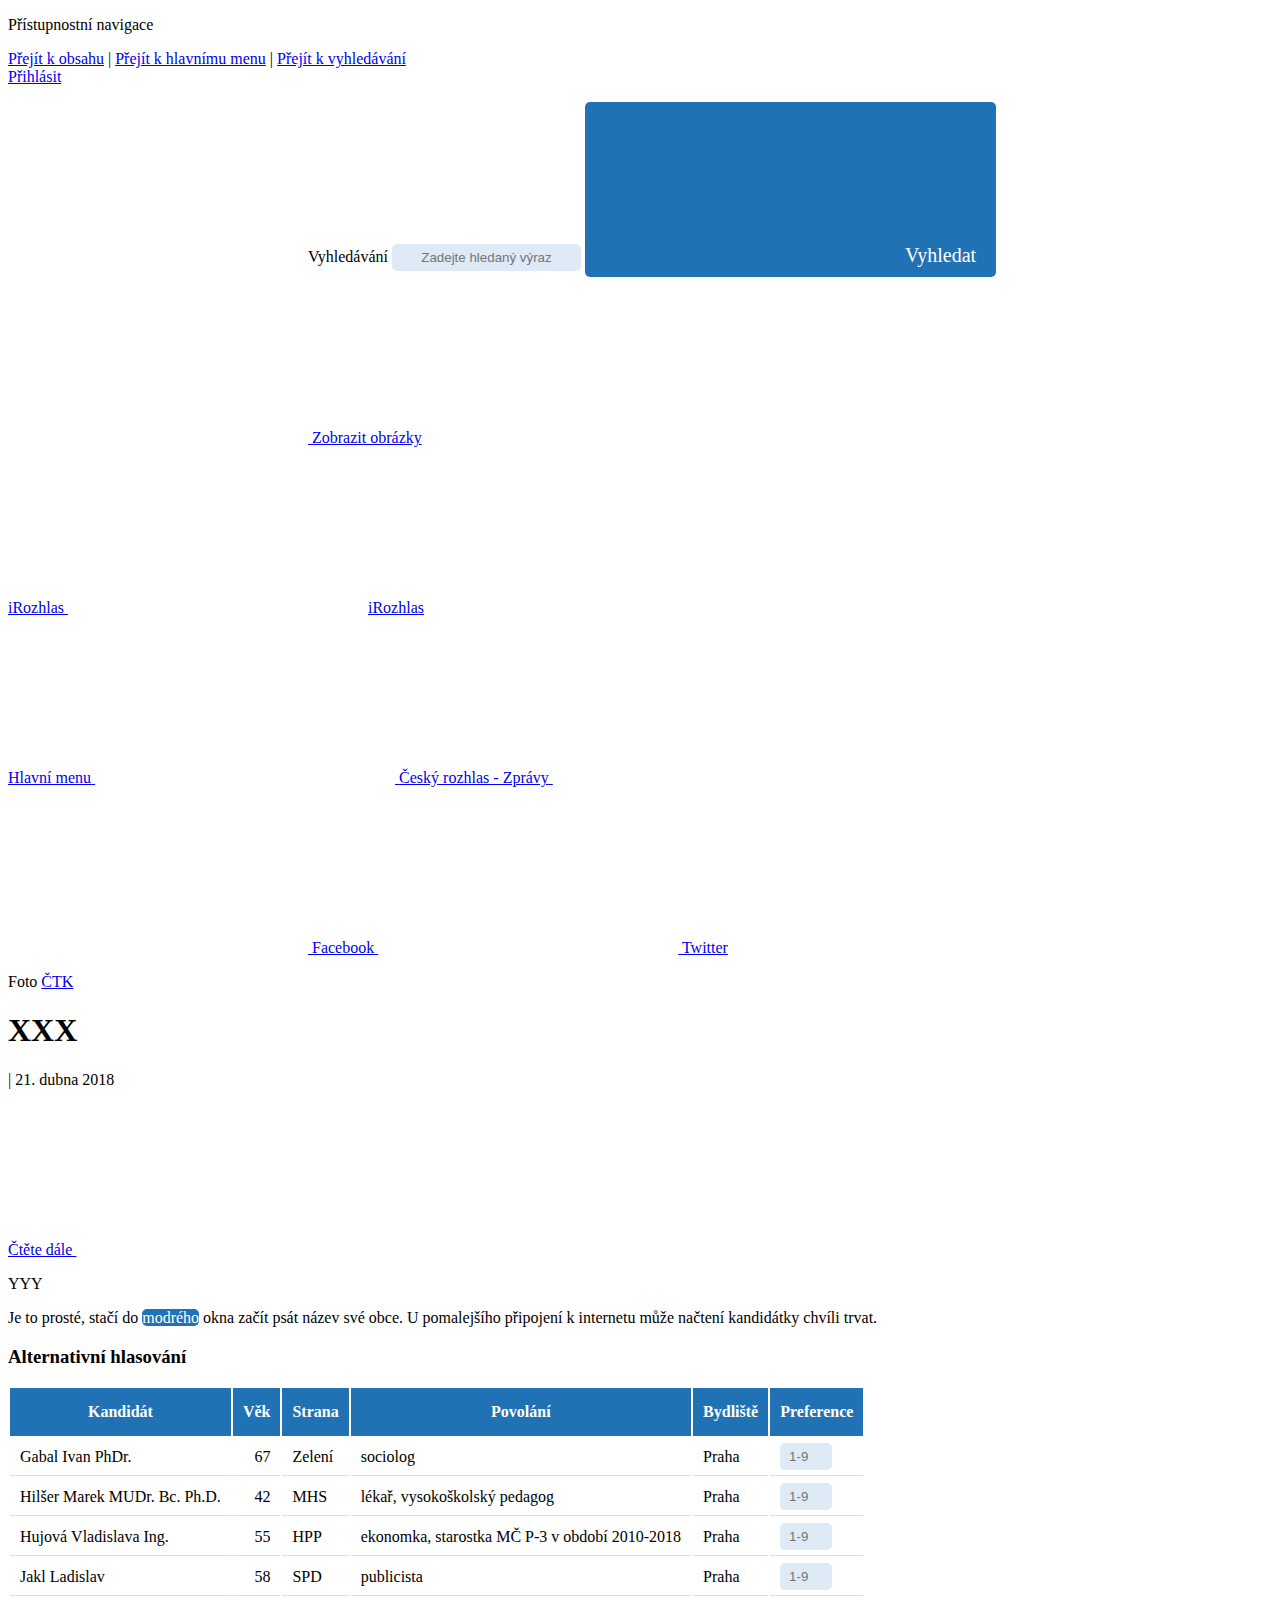
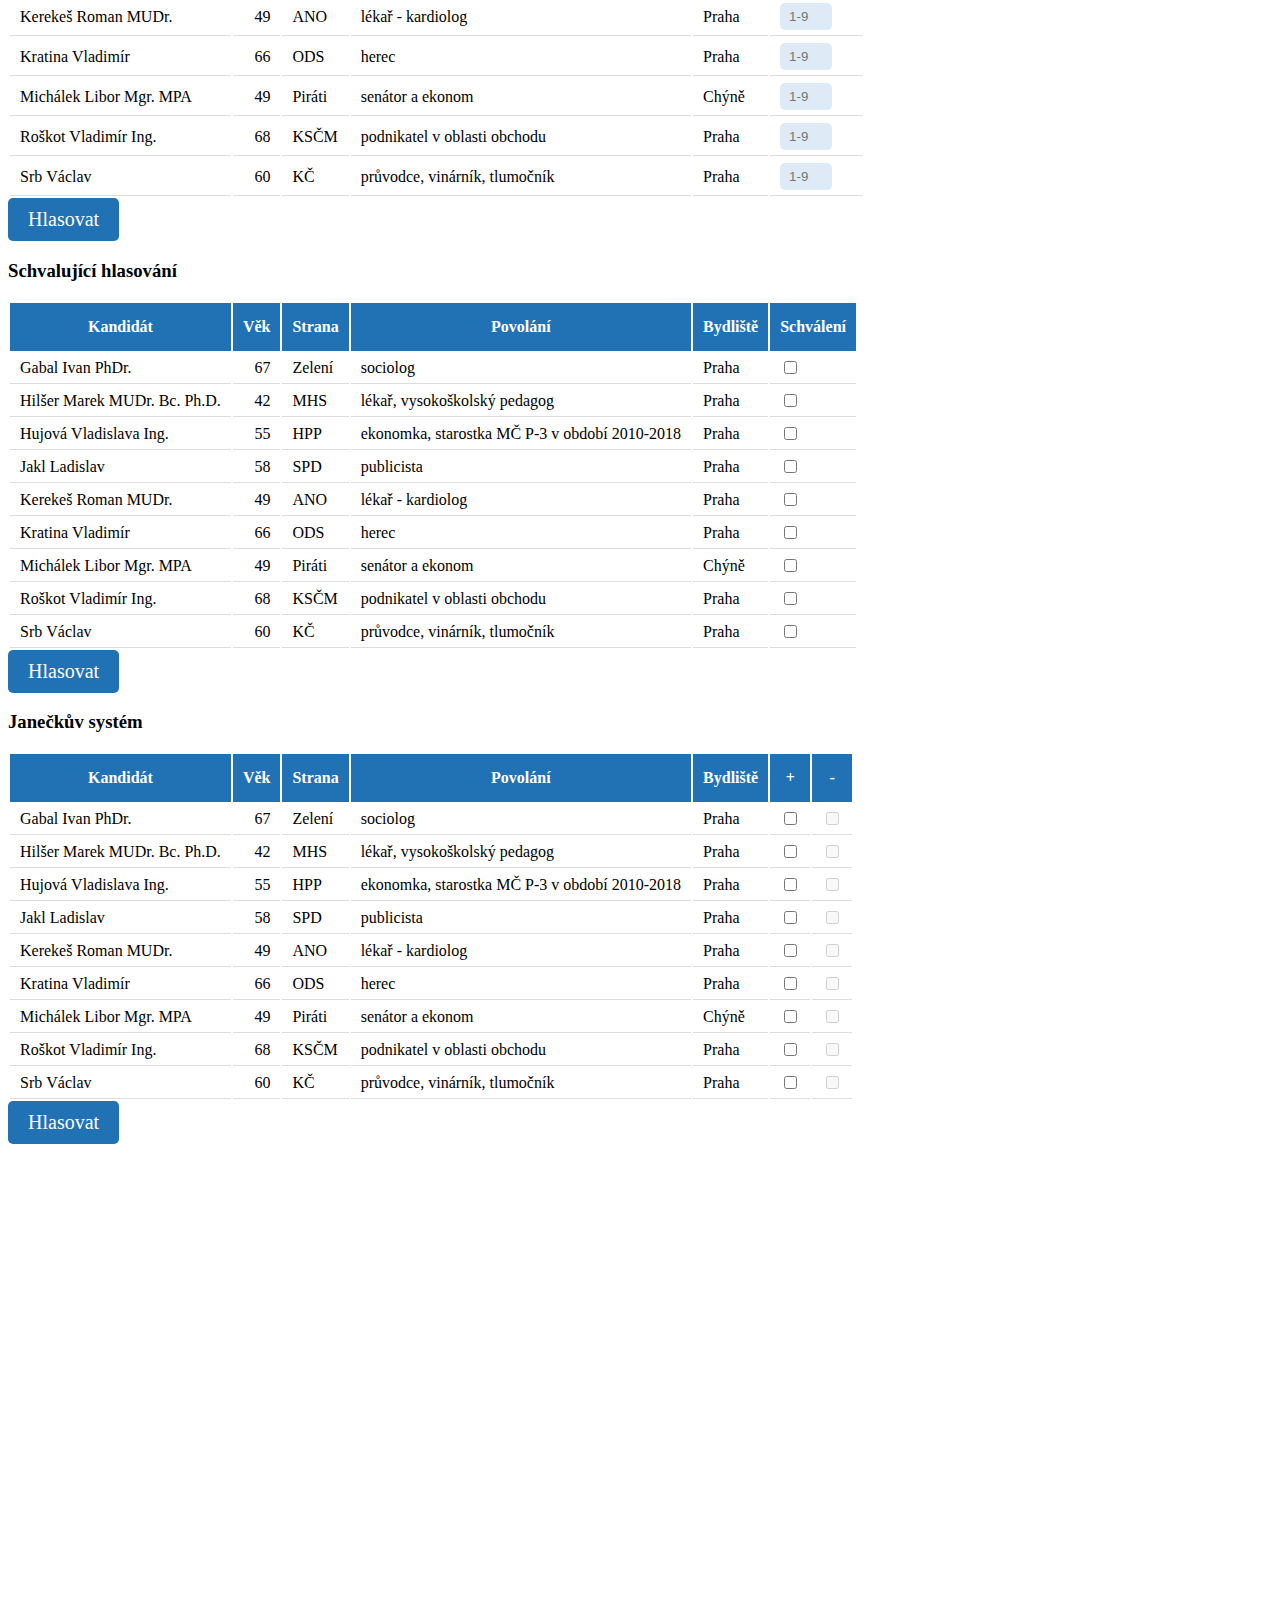
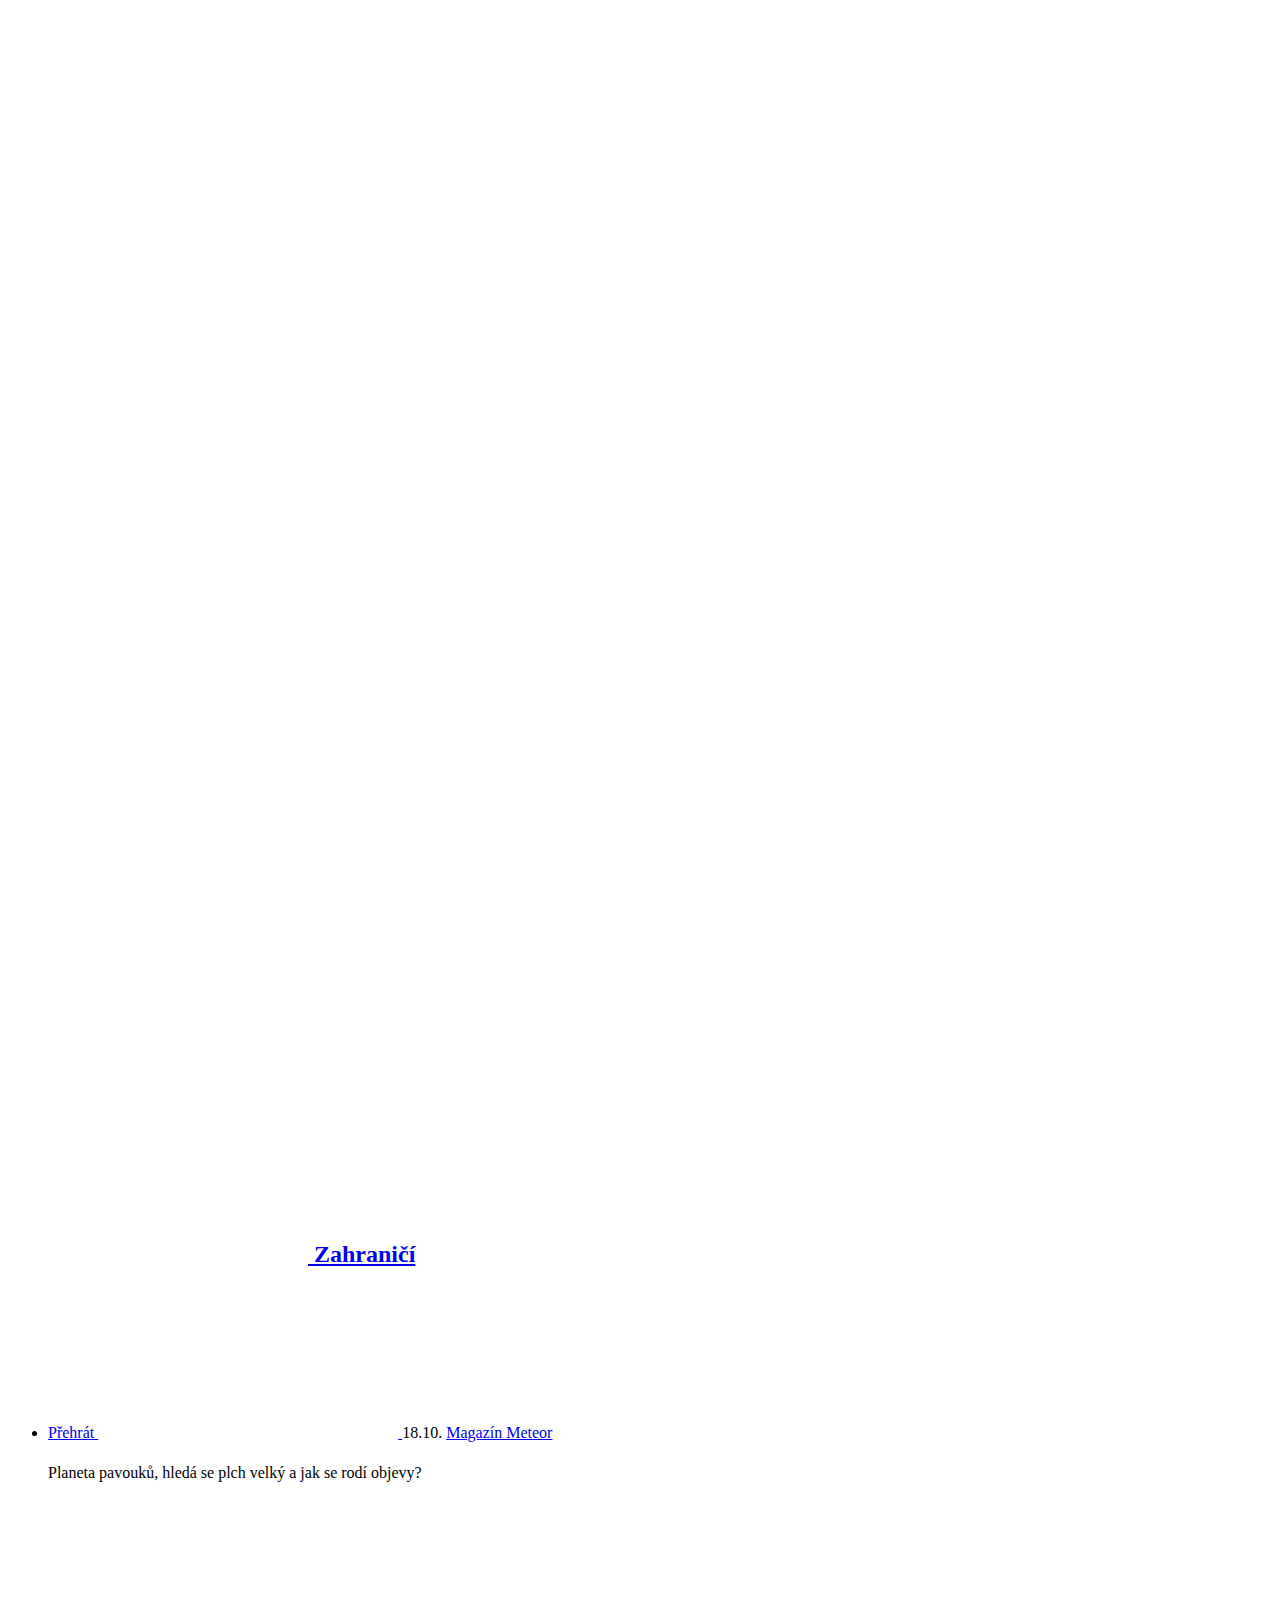
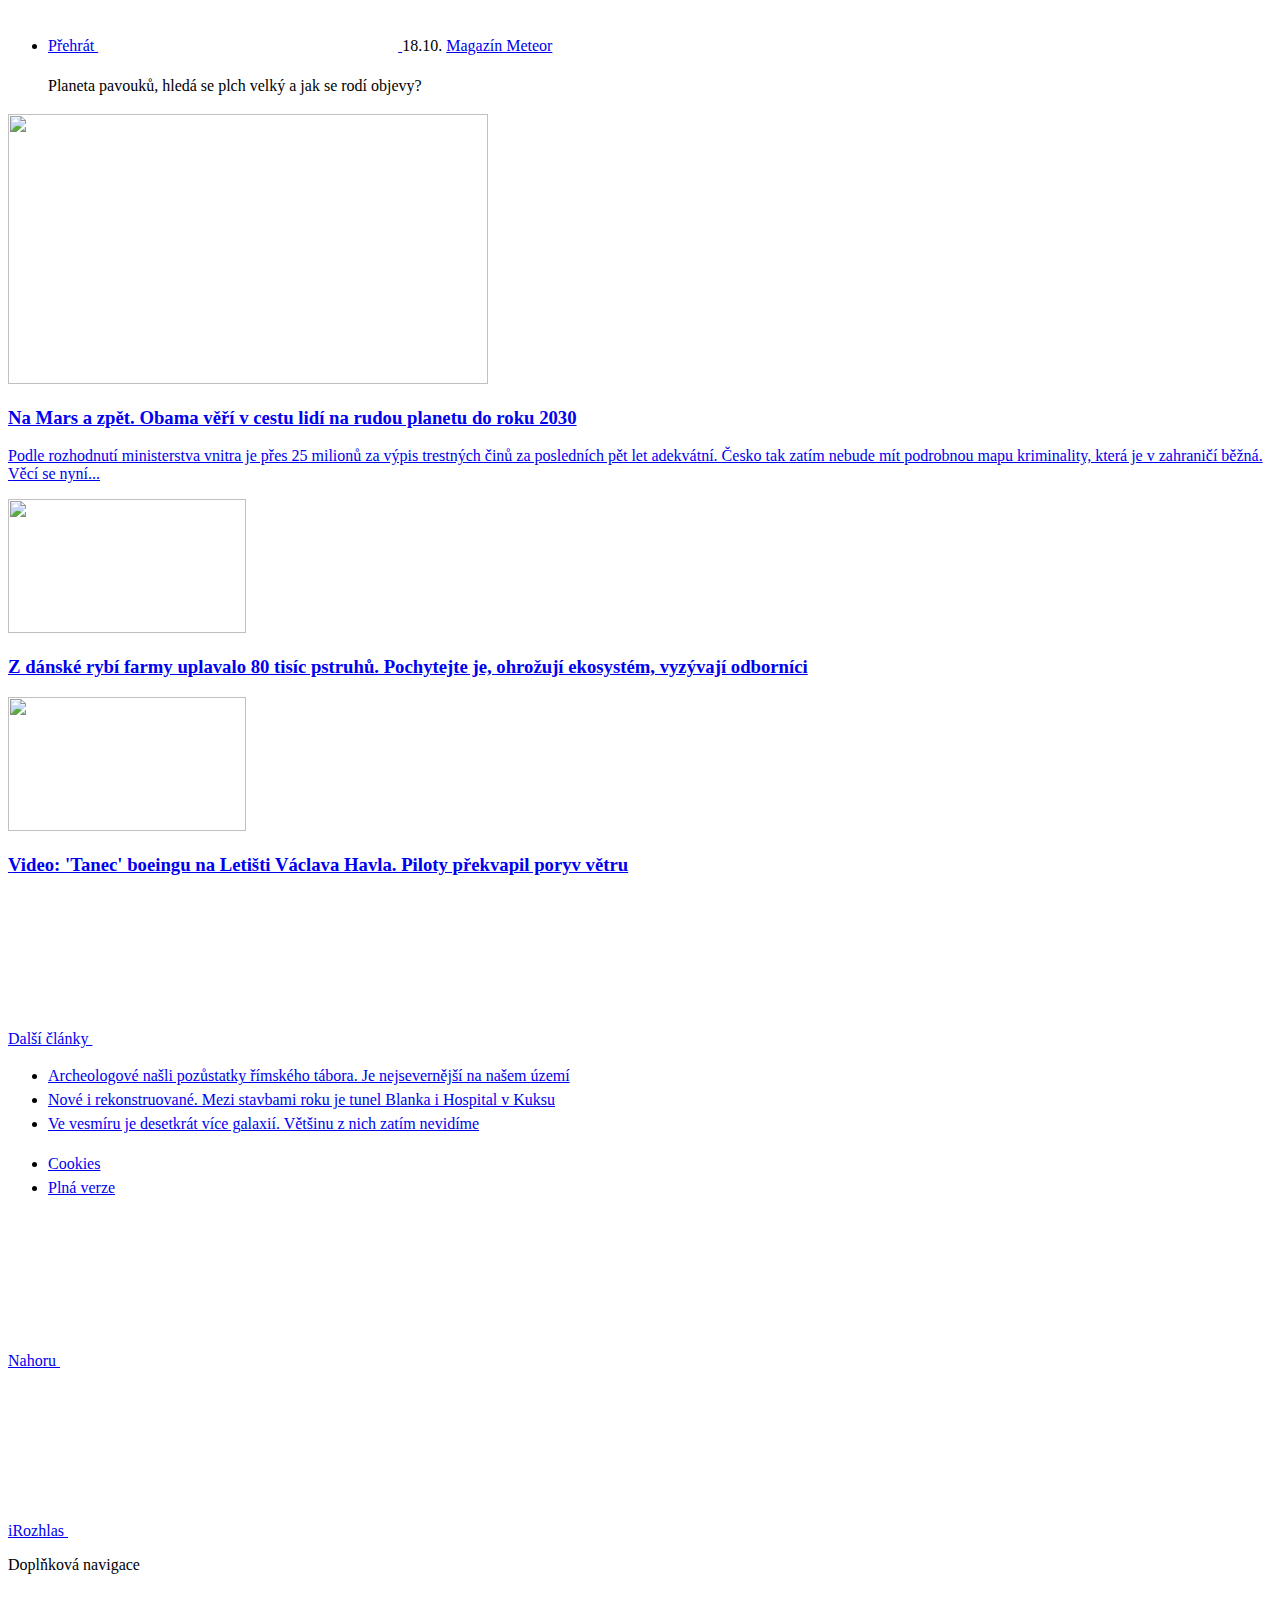
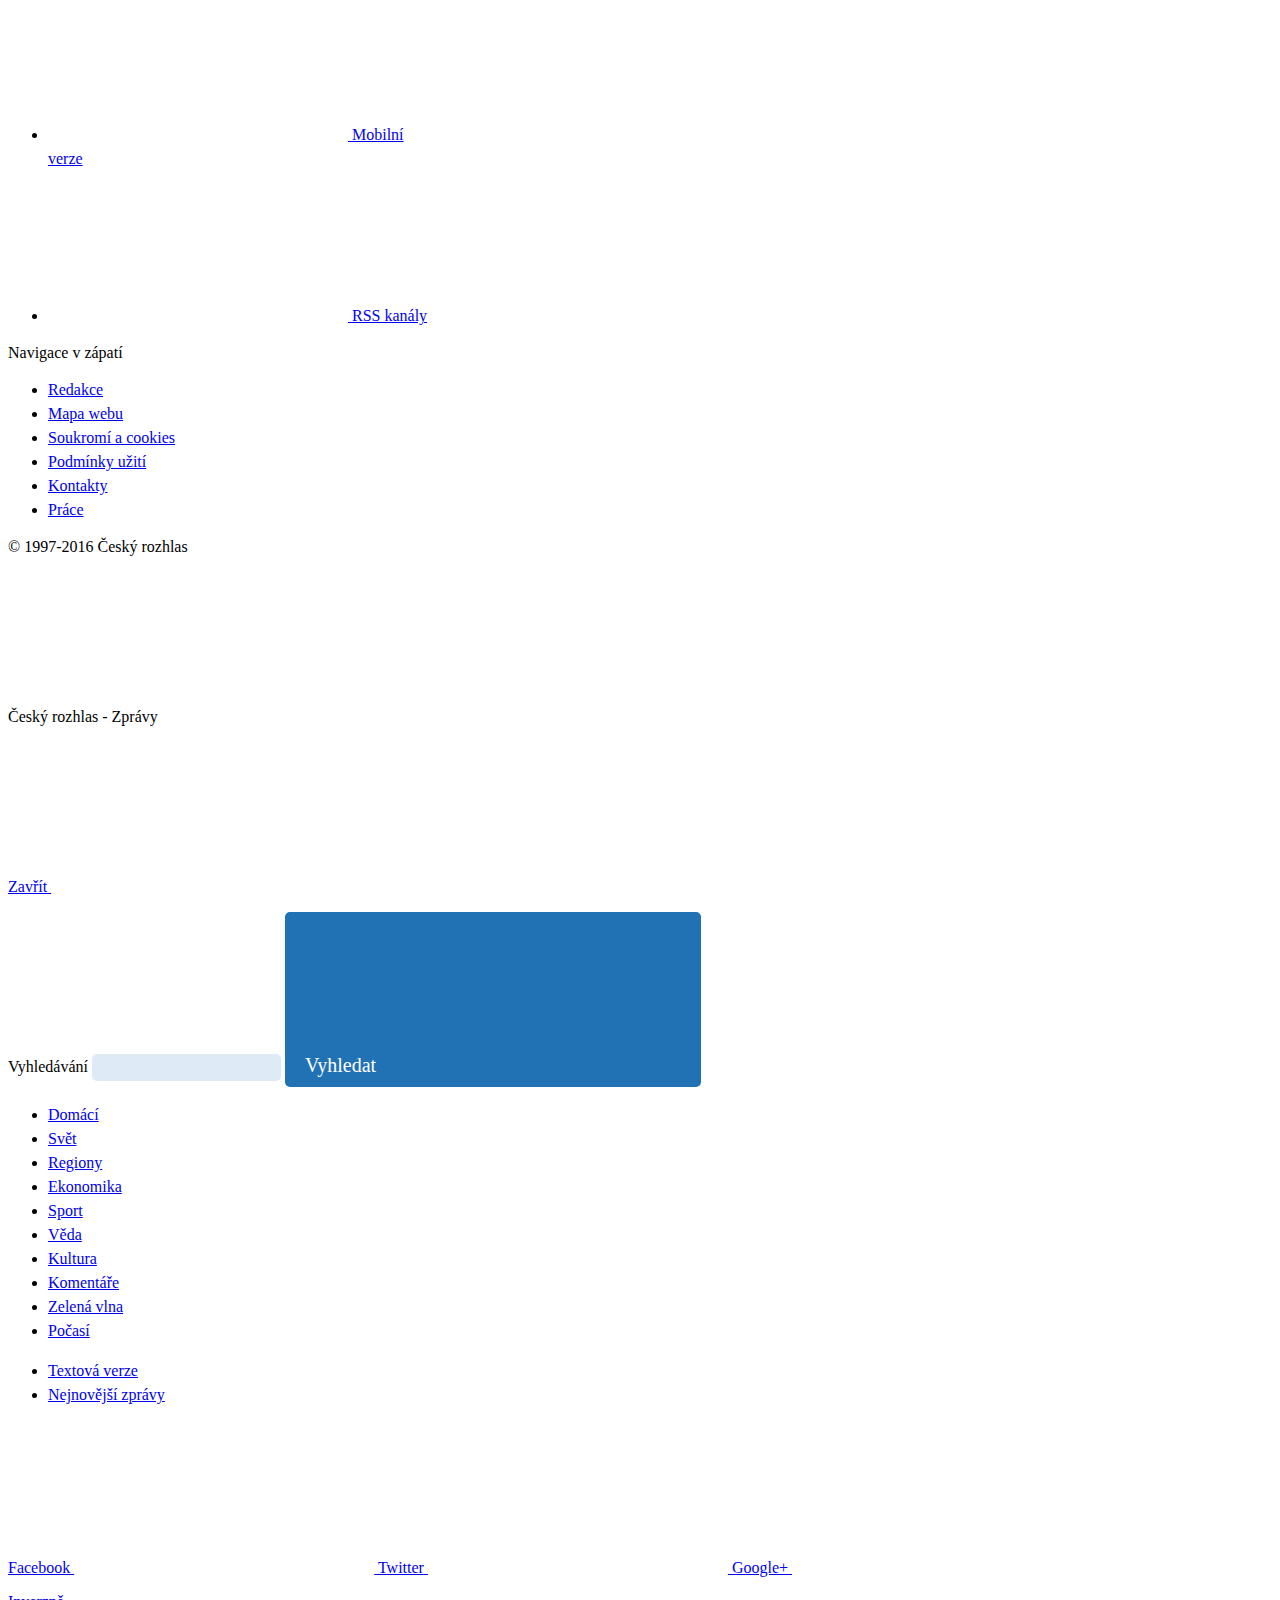
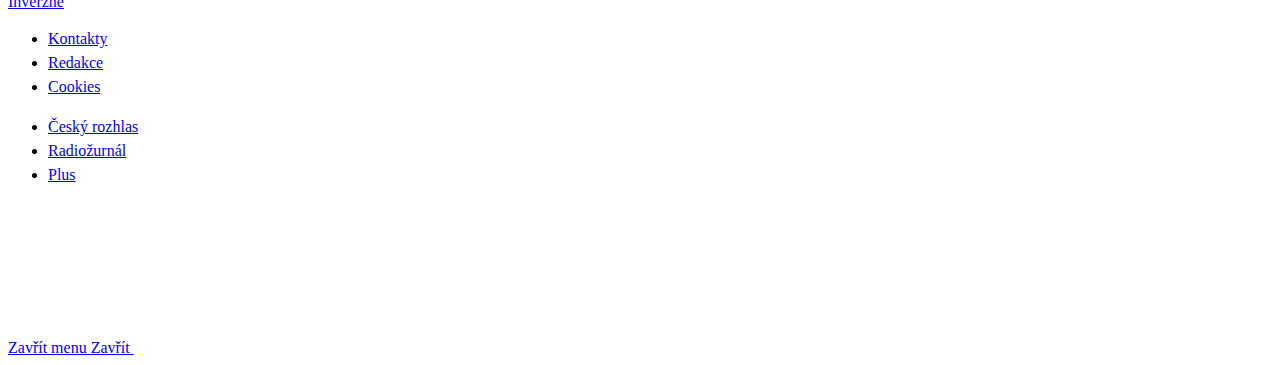
==== commit 109e0f39: "austr. grafy" ====
--- a/index.html
+++ b/index.html
@@ -231,11 +231,13 @@
 
 <div class="b-data__content" id="content">
 <script src="https://code.jquery.com/jquery-3.3.1.min.js"></script>
+<script src="https://code.highcharts.com/highcharts.js"></script>
+<script src="https://code.highcharts.com/modules/sankey.js"></script>
 
 <style>li{background:none !important;margin:0 !important;padding:0 !important}ul,ol{list-style:initial !important;font-size:medium !important;line-height:1.5 !important}hr{max-width:none !important}input{border:1px solid transparent;background-color:#deebf7;border-radius:5px;padding:5px;text-align:center}button{background-color:#2171b5;border:0;color:white;text-align:center;text-decoration:none;display:inline-block;font:20px "Noticia Text",serif;border-radius:5px;padding:10px 20px 10px 20px}td{border-bottom:1px solid #ddd;padding:5px 10px 5px 10px}th{padding:15px 10px 15px 10px;background-color:#2171b5;color:white}tr:hover{background-color:#f5f5f5}</style>
 <div class="row-main row-main--narrow">
 
-<p class="text-bold text-lg">XXX</p>
+<p class="text-bold text-lg">YYY</p>
 
 <p>Je to prosté, stačí do <span style="background-color: #2171b5;color: white;display: inline;border-radius: 5px;">modrého</span> okna začít psát název své obce. U pomalejšího připojení k internetu může načtení kandidátky chvíli trvat.</p>
 <p></div><div class="row-main row-main--article">
@@ -539,6 +541,9 @@
 
 <p></div>
 </div><div class="row-main row-main--narrow"></p>
+<p></div><div class="row-main row-main--article"><div id="trebic12" style="max-width: 100%; height: 600px"></div></div><div class="row-main row-main--narrow"></p>
+<p></div><div class="row-main row-main--article"><div id="trebic34" style="max-width: 100%; height: 500px"></div></div><div class="row-main row-main--narrow"></p>
+<p></div><div class="row-main row-main--article"><div id="trebic57" style="max-width: 100%; height: 400px"></div></div><div class="row-main row-main--narrow"></p>
 
 <p class="meta meta--right meta--big">
 <!--[[ZPRAVY_SNOWFALL_AUTHORS:FOOTER]]-->
@@ -551,7 +556,7 @@
 </div>
 </div><script>
 RegExp.escape=function(r){return r.replace(/[-\/\\^$*+?.()|[\]{}]/g,"\\$&")},function(){"use strict";var r;(r="undefined"!=typeof jQuery&&jQuery?jQuery:{}).csv={defaults:{separator:",",delimiter:'"',headers:!0},hooks:{castToScalar:function(r,e){if(isNaN(r))return r;if(/\./.test(r))return parseFloat(r);var a=parseInt(r);return isNaN(a)?null:a}},parsers:{parse:function(r,e){var a=e.separator,t=e.delimiter;e.state.rowNum||(e.state.rowNum=1),e.state.colNum||(e.state.colNum=1);var s=[],o=[],n=0,i="",l=!1;function c(){if(n=0,i="",e.start&&e.state.rowNum<e.start)return o=[],e.state.rowNum++,void(e.state.colNum=1);if(void 0===e.onParseEntry)s.push(o);else{var r=e.onParseEntry(o,e.state);!1!==r&&s.push(r)}o=[],e.end&&e.state.rowNum>=e.end&&(l=!0),e.state.rowNum++,e.state.colNum=1}function u(){if(void 0===e.onParseValue)o.push(i);else{var r=e.onParseValue(i,e.state);!1!==r&&o.push(r)}i="",n=0,e.state.colNum++}var f=RegExp.escape(a),d=RegExp.escape(t),m=/(D|S|\r\n|\n|\r|[^DS\r\n]+)/,p=m.source;return p=(p=p.replace(/S/g,f)).replace(/D/g,d),m=new RegExp(p,"gm"),r.replace(m,function(r){if(!l)switch(n){case 0:if(r===a){i+="",u();break}if(r===t){n=1;break}if(/^(\r\n|\n|\r)$/.test(r)){u(),c();break}i+=r,n=3;break;case 1:if(r===t){n=2;break}i+=r,n=1;break;case 2:if(r===t){i+=r,n=1;break}if(r===a){u();break}if(/^(\r\n|\n|\r)$/.test(r)){u(),c();break}throw new Error("CSVDataError: Illegal State [Row:"+e.state.rowNum+"][Col:"+e.state.colNum+"]");case 3:if(r===a){u();break}if(/^(\r\n|\n|\r)$/.test(r)){u(),c();break}if(r===t)throw new Error("CSVDataError: Illegal Quote [Row:"+e.state.rowNum+"][Col:"+e.state.colNum+"]");throw new Error("CSVDataError: Illegal Data [Row:"+e.state.rowNum+"][Col:"+e.state.colNum+"]");default:throw new Error("CSVDataError: Unknown State [Row:"+e.state.rowNum+"][Col:"+e.state.colNum+"]")}}),0!==o.length&&(u(),c()),s},splitLines:function(e,a){if(e){var t=(a=a||{}).separator||r.csv.defaults.separator,s=a.delimiter||r.csv.defaults.delimiter;a.state=a.state||{},a.state.rowNum||(a.state.rowNum=1);var o=[],n=0,i="",l=!1,c=RegExp.escape(t),u=RegExp.escape(s),f=/(D|S|\n|\r|[^DS\r\n]+)/,d=f.source;return d=(d=d.replace(/S/g,c)).replace(/D/g,u),f=new RegExp(d,"gm"),e.replace(f,function(r){if(!l)switch(n){case 0:if(r===t){i+=r,n=0;break}if(r===s){i+=r,n=1;break}if("\n"===r){m();break}if(/^\r$/.test(r))break;i+=r,n=3;break;case 1:if(r===s){i+=r,n=2;break}i+=r,n=1;break;case 2:var e=i.substr(i.length-1);if(r===s&&e===s){i+=r,n=1;break}if(r===t){i+=r,n=0;break}if("\n"===r){m();break}if("\r"===r)break;throw new Error("CSVDataError: Illegal state [Row:"+a.state.rowNum+"]");case 3:if(r===t){i+=r,n=0;break}if("\n"===r){m();break}if("\r"===r)break;if(r===s)throw new Error("CSVDataError: Illegal quote [Row:"+a.state.rowNum+"]");throw new Error("CSVDataError: Illegal state [Row:"+a.state.rowNum+"]");default:throw new Error("CSVDataError: Unknown state [Row:"+a.state.rowNum+"]")}}),""!==i&&m(),o}function m(){if(n=0,a.start&&a.state.rowNum<a.start)return i="",void a.state.rowNum++;if(void 0===a.onParseEntry)o.push(i);else{var r=a.onParseEntry(i,a.state);!1!==r&&o.push(r)}i="",a.end&&a.state.rowNum>=a.end&&(l=!0),a.state.rowNum++}},parseEntry:function(r,e){var a=e.separator,t=e.delimiter;e.state.rowNum||(e.state.rowNum=1),e.state.colNum||(e.state.colNum=1);var s=[],o=0,n="";function i(){if(void 0===e.onParseValue)s.push(n);else{var r=e.onParseValue(n,e.state);!1!==r&&s.push(r)}n="",o=0,e.state.colNum++}if(!e.match){var l=RegExp.escape(a),c=RegExp.escape(t),u=/(D|S|\n|\r|[^DS\r\n]+)/.source;u=(u=u.replace(/S/g,l)).replace(/D/g,c),e.match=new RegExp(u,"gm")}return r.replace(e.match,function(r){switch(o){case 0:if(r===a){n+="",i();break}if(r===t){o=1;break}if("\n"===r||"\r"===r)break;n+=r,o=3;break;case 1:if(r===t){o=2;break}n+=r,o=1;break;case 2:if(r===t){n+=r,o=1;break}if(r===a){i();break}if("\n"===r||"\r"===r)break;throw new Error("CSVDataError: Illegal State [Row:"+e.state.rowNum+"][Col:"+e.state.colNum+"]");case 3:if(r===a){i();break}if("\n"===r||"\r"===r)break;if(r===t)throw new Error("CSVDataError: Illegal Quote [Row:"+e.state.rowNum+"][Col:"+e.state.colNum+"]");throw new Error("CSVDataError: Illegal Data [Row:"+e.state.rowNum+"][Col:"+e.state.colNum+"]");default:throw new Error("CSVDataError: Unknown State [Row:"+e.state.rowNum+"][Col:"+e.state.colNum+"]")}}),i(),s}},helpers:{collectPropertyNames:function(r){var e=[],a=[],t=[];for(e in r)for(a in r[e])r[e].hasOwnProperty(a)&&t.indexOf(a)<0&&"function"!=typeof r[e][a]&&t.push(a);return t}},toArray:function(e,a,t){a=void 0!==a?a:{};var s={};s.callback=void 0!==t&&"function"==typeof t&&t,s.separator="separator"in a?a.separator:r.csv.defaults.separator,s.delimiter="delimiter"in a?a.delimiter:r.csv.defaults.delimiter;var o=void 0!==a.state?a.state:{};a={delimiter:s.delimiter,separator:s.separator,onParseEntry:a.onParseEntry,onParseValue:a.onParseValue,state:o};var n=r.csv.parsers.parseEntry(e,a);if(!s.callback)return n;s.callback("",n)},toArrays:function(e,a,t){a=void 0!==a?a:{};var s={};s.callback=void 0!==t&&"function"==typeof t&&t,s.separator="separator"in a?a.separator:r.csv.defaults.separator,s.delimiter="delimiter"in a?a.delimiter:r.csv.defaults.delimiter;var o;if(void 0!==(a={delimiter:s.delimiter,separator:s.separator,onPreParse:a.onPreParse,onParseEntry:a.onParseEntry,onParseValue:a.onParseValue,onPostParse:a.onPostParse,start:a.start,end:a.end,state:{rowNum:1,colNum:1}}).onPreParse&&a.onPreParse(e,a.state),o=r.csv.parsers.parse(e,a),void 0!==a.onPostParse&&a.onPostParse(o,a.state),!s.callback)return o;s.callback("",o)},toObjects:function(e,a,t){a=void 0!==a?a:{};var s={};s.callback=void 0!==t&&"function"==typeof t&&t,s.separator="separator"in a?a.separator:r.csv.defaults.separator,s.delimiter="delimiter"in a?a.delimiter:r.csv.defaults.delimiter,s.headers="headers"in a?a.headers:r.csv.defaults.headers,a.start="start"in a?a.start:1,s.headers&&a.start++,a.end&&s.headers&&a.end++;var o,n=[];a={delimiter:s.delimiter,separator:s.separator,onPreParse:a.onPreParse,onParseEntry:a.onParseEntry,onParseValue:a.onParseValue,onPostParse:a.onPostParse,start:a.start,end:a.end,state:{rowNum:1,colNum:1},match:!1,transform:a.transform};var i={delimiter:s.delimiter,separator:s.separator,start:1,end:1,state:{rowNum:1,colNum:1}};void 0!==a.onPreParse&&a.onPreParse(e,a.state);var l=r.csv.parsers.splitLines(e,i),c=r.csv.toArray(l[0],a);o=r.csv.parsers.splitLines(e,a),a.state.colNum=1,a.state.rowNum=c?2:1;for(var u=0,f=o.length;u<f;u++){for(var d=r.csv.toArray(o[u],a),m={},p=0;p<c.length;p++)m[c[p]]=d[p];void 0!==a.transform?n.push(a.transform.call(void 0,m)):n.push(m),a.state.rowNum++}if(void 0!==a.onPostParse&&a.onPostParse(n,a.state),!s.callback)return n;s.callback("",n)},fromArrays:function(e,a,t){a=void 0!==a?a:{};var s={};s.callback=void 0!==t&&"function"==typeof t&&t,s.separator="separator"in a?a.separator:r.csv.defaults.separator,s.delimiter="delimiter"in a?a.delimiter:r.csv.defaults.delimiter;var o,n,i,l,c="";for(i=0;i<e.length;i++){for(o=e[i],n=[],l=0;l<o.length;l++){var u=void 0===o[l]||null===o[l]?"":o[l].toString();u.indexOf(s.delimiter)>-1&&(u=u.replace(new RegExp(s.delimiter,"g"),s.delimiter+s.delimiter));var f="\n|\r|S|D";f=(f=f.replace("S",s.separator)).replace("D",s.delimiter),u.search(f)>-1&&(u=s.delimiter+u+s.delimiter),n.push(u)}c+=n.join(s.separator)+"\r\n"}if(!s.callback)return c;s.callback("",c)},fromObjects:function(e,a,t){a=void 0!==a?a:{};var s={};if(s.callback=void 0!==t&&"function"==typeof t&&t,s.separator="separator"in a?a.separator:r.csv.defaults.separator,s.delimiter="delimiter"in a?a.delimiter:r.csv.defaults.delimiter,s.headers="headers"in a?a.headers:r.csv.defaults.headers,s.sortOrder="sortOrder"in a?a.sortOrder:"declare",s.manualOrder="manualOrder"in a?a.manualOrder:[],s.transform=a.transform,"string"==typeof s.manualOrder&&(s.manualOrder=r.csv.toArray(s.manualOrder,s)),void 0!==s.transform){var o,n=e;for(e=[],o=0;o<n.length;o++)e.push(s.transform.call(void 0,n[o]))}var i=r.csv.helpers.collectPropertyNames(e);if("alpha"===s.sortOrder&&i.sort(),s.manualOrder.length>0){var l=[].concat(s.manualOrder);for(u=0;u<i.length;u++)l.indexOf(i[u])<0&&l.push(i[u]);i=l}var c,u,f,d,m=[];for(s.headers&&m.push(i),c=0;c<e.length;c++){for(f=[],u=0;u<i.length;u++)(d=i[u])in e[c]&&"function"!=typeof e[c][d]?f.push(e[c][d]):f.push("");m.push(f)}return r.csv.fromArrays(m,a,s.callback)}},r.csvEntry2Array=r.csv.toArray,r.csv2Array=r.csv.toArrays,r.csv2Dictionary=r.csv.toObjects,"undefined"!=typeof module&&module.exports&&(module.exports=r.csv)}.call(this);
-function janecekCall(){var plusJanecci=0,minusJanecci=0;for(var i=0;i<9;i++){if(document.getElementsByClassName("janecekplus")[i].checked){plusJanecci++;}
+var uid=new Date().getTime()+'_'+Math.floor((Math.random()*1000)+1);function janecekCall(){var plusJanecci=0,minusJanecci=0;for(var i=0;i<9;i++){if(document.getElementsByClassName("janecekplus")[i].checked){plusJanecci++;}
 if(document.getElementsByClassName("janecekminus")[i].checked){minusJanecci++;}}
 if((plusJanecci<2)&&(minusJanecci<1)){for(var i=0;i<9;i++){if(!document.getElementsByClassName("janecekminus")[i].checked){document.getElementsByClassName("janecekminus")[i].disabled=true;}
 document.getElementsByClassName("janecekplus")[i].disabled=false;}}
@@ -562,8 +567,8 @@
 function hlasovani(system){var vysledky=[];vysledky[0]=system;var text="Děkujeme za hlasování"
 for(var i=0;i<9;i++){if(system=='alternativni'){vysledky[i+1]=document.getElementsByClassName(system)[i].value;var button=document.getElementById("hlasovaniAlternativni");}else if(system=='approval'){vysledky[i+1]=+(document.getElementsByClassName(system)[i].checked)
 var button=document.getElementById("hlasovaniApproval");}else if(system=='janecek'){vysledky[i+1]=+(document.getElementsByClassName('janecekplus')[i].checked);vysledky[i+1]=+(document.getElementsByClassName('janecekminus')[i].checked);var button=document.getElementById("hlasovaniJanecek");}}
-button.innerHTML=text;button.disabled=true;button.style.opacity=0.5;return vysledky;}
-document.getElementsByClassName('alternativni').onkeypress=function(e){var ev=e||window.event;if(ev.charCode<48||ev.charCode>57){return false;console.log('xxx')}else if(this.value*10+ev.charCode-48>this.max){return false;}else{return true;}}
+button.innerHTML=text;button.disabled=true;button.style.opacity=0.5;$.ajax({url:encodeURI('https://mzj6uoe3y2.execute-api.eu-central-1.amazonaws.com/prod?vals='+JSON.stringify({"uid":uid,"results":vysledky})),type:"GET",crossDomain:!0,headers:{'Content-Type':'application/json'},dataType:"json",success:function(response){return}});}
+$(function(){Highcharts.setOptions({lang:{months:['leden','únor','březen','duben','květen','červen','červenec','srpen','září','říjen','listopad','prosinec'],weekdays:['neděle','pondělí','úterý','středa','čtvrtek','pátek','sobota'],shortMonths:['leden','únor','březen','duben','květen','červen','červenec','srpen','září','říjen','listopad','prosinec'],thousandsSep:'',decimalPoint:',',rangeSelectorZoom:'Zobrazit'}});var datatrebic12=[["Miroslav Michálek, ANO","Miroslav Michálek, ANO ",66],["Michal Šalomoun, Piráti","Michal Šalomoun, Piráti",0],["Hana Žáková, STAN","Hana Žáková, STAN ",64],["Michal Šalomoun, Piráti","Michal Šalomoun, Piráti ",65],["Marie Dudíková, KDU-ČSL","Marie Dudíková, KDU-ČSL ",45],["Marek Nevoral, KSČM","Marek Nevoral, KSČM ",32],["Stanislav Zíma, Nezávislý kandidát","Stanislav Zíma, Nezávislý kandidát ",28],["Naděžda Dobešová, ČSSD","Naděžda Dobešová, ČSSD ",26],["Petr Paul, SPD","Petr Paul, SPD ",22],["Vladimír Kotek, Rozumní","Naděžda Dobešová, ČSSD ",5],["Vladimír Kotek, Rozumní","Miroslav Michálek, ANO ",4],["Vladimír Kotek, Rozumní","Stanislav Zíma, Nezávislý kandidát ",3],["Vladimír Kotek, Rozumní","Hana Žáková, STAN ",2],["Vladimír Kotek, Rozumní","Petr Paul, SPD ",1],["Vladimír Kotek, Rozumní","propadlé hlasy ",1],["Michal Šalomoun, Piráti ","Michal Šalomoun, Piráti  ",65],["Miroslav Michálek, ANO ","Miroslav Michálek, ANO  ",70],["Hana Žáková, STAN ","Hana Žáková, STAN  ",66],["Marie Dudíková, KDU-ČSL ","Marie Dudíková, KDU-ČSL  ",45],["Marek Nevoral, KSČM ","Marek Nevoral, KSČM  ",32],["Stanislav Zíma, Nezávislý kandidát ","Stanislav Zíma, Nezávislý kandidát  ",31],["Naděžda Dobešová, ČSSD ","Naděžda Dobešová, ČSSD  ",31],["propadlé hlasy ","propadlé hlasy  ",1],["Petr Paul, SPD ","Michal Šalomoun, Piráti  ",7],["Petr Paul, SPD ","Marek Nevoral, KSČM  ",4],["Petr Paul, SPD ","Stanislav Zíma, Nezávislý kandidát  ",4],["Petr Paul, SPD ","propadlé hlasy  ",8]];var datatrebic34=[["Michal Šalomoun, Piráti","Michal Šalomoun, Piráti",0],["Miroslav Michálek, ANO","Miroslav Michálek, ANO ",70],["Michal Šalomoun, Piráti","Michal Šalomoun, Piráti ",72],["Hana Žáková, STAN","Hana Žáková, STAN ",66],["Marie Dudíková, KDU-ČSL","Marie Dudíková, KDU-ČSL ",45],["Marek Nevoral, KSČM","Marek Nevoral, KSČM",0],["Stanislav Zíma, Nezávislý kandidát","Stanislav Zíma, Nezávislý kandidát ",35],["Marek Nevoral, KSČM","Marek Nevoral, KSČM ",36],["Naděžda Dobešová, ČSSD","Miroslav Michálek, ANO ",7],["Naděžda Dobešová, ČSSD","Marie Dudíková, KDU-ČSL ",5],["Naděžda Dobešová, ČSSD","Stanislav Zíma, Nezávislý kandidát ",5],["Naděžda Dobešová, ČSSD","Hana Žáková, STAN ",4],["Naděžda Dobešová, ČSSD","Michal Šalomoun, Piráti ",1],["Naděžda Dobešová, ČSSD","Marek Nevoral, KSČM ",1],["Naděžda Dobešová, ČSSD","propadlé hlasy ",8],["propadlé hlasy","propadlé hlasy ",9],["Miroslav Michálek, ANO ","Miroslav Michálek, ANO  ",77],["Michal Šalomoun, Piráti ","Michal Šalomoun, Piráti  ",73],["Hana Žáková, STAN ","Hana Žáková, STAN  ",70],["Marie Dudíková, KDU-ČSL ","Marie Dudíková, KDU-ČSL  ",50],["Stanislav Zíma, Nezávislý kandidát ","Stanislav Zíma, Nezávislý kandidát  ",40],["Marek Nevoral, KSČM ","Miroslav Michálek, ANO  ",6],["Marek Nevoral, KSČM ","Hana Žáková, STAN  ",5],["Marek Nevoral, KSČM ","Stanislav Zíma, Nezávislý kandidát  ",4],["Marek Nevoral, KSČM ","Michal Šalomoun, Piráti  ",3],["Marek Nevoral, KSČM ","Marie Dudíková, KDU-ČSL  ",1],["Marek Nevoral, KSČM ","propadlé hlasy  ",18],["propadlé hlasy ","propadlé hlasy  ",17]];var datatrebic57=[["Miroslav Michálek, ANO","Miroslav Michálek, ANO ",83],["Michal Šalomoun, Piráti","Michal Šalomoun, Piráti",0],["Hana Žáková, STAN","Hana Žáková, STAN ",75],["Michal Šalomoun, Piráti","Michal Šalomoun, Piráti ",76],["Marie Dudíková, KDU-ČSL","Marie Dudíková, KDU-ČSL ",51],["Stanislav Zíma, Nezávislý kandidát","Hana Žáková, STAN ",11],["Stanislav Zíma, Nezávislý kandidát","Miroslav Michálek, ANO ",5],["Stanislav Zíma, Nezávislý kandidát","Michal Šalomoun, Piráti ",5],["Stanislav Zíma, Nezávislý kandidát","Marie Dudíková, KDU-ČSL ",4],["Stanislav Zíma, Nezávislý kandidát","propadlé hlasy ",19],["propadlé hlasy","propadlé hlasy ",35],["Hana Žáková, STAN ","Hana Žáková, STAN  ",86],["Miroslav Michálek, ANO ","Miroslav Michálek, ANO  ",88],["Michal Šalomoun, Piráti ","Michal Šalomoun, Piráti  ",81],["Marie Dudíková, KDU-ČSL ","Hana Žáková, STAN  ",18],["Marie Dudíková, KDU-ČSL ","Michal Šalomoun, Piráti  ",8],["Marie Dudíková, KDU-ČSL ","Miroslav Michálek, ANO  ",5],["Marie Dudíková, KDU-ČSL ","propadlé hlasy  ",24],["propadlé hlasy ","propadlé hlasy  ",54],["Hana Žáková, STAN  ","Hana Žáková, STAN   ",104],["Miroslav Michálek, ANO  ","Miroslav Michálek, ANO   ",93],["Michal Šalomoun, Piráti  ","Hana Žáková, STAN   ",31],["Michal Šalomoun, Piráti  ","Miroslav Michálek, ANO   ",9],["Michal Šalomoun, Piráti  ","propadlé hlasy   ",49],["propadlé hlasy  ","propadlé hlasy   ",78]];var datanodes=[{id:'Miroslav Michálek, ANO',color:'#2C2C60'},{id:'Miroslav Michálek, ANO ',color:'#2C2C60'},{id:'Miroslav Michálek, ANO  ',color:'#2C2C60'},{id:'Miroslav Michálek, ANO   ',color:'#2C2C60'},{id:'Hana Žáková, STAN',color:'#A7CB4B'},{id:'Hana Žáková, STAN ',color:'#A7CB4B'},{id:'Hana Žáková, STAN  ',color:'#A7CB4B'},{id:'Hana Žáková, STAN   ',color:'#A7CB4B'},{id:'Michal Šalomoun, Piráti',color:'#000000'},{id:'Michal Šalomoun, Piráti ',color:'#000000'},{id:'Michal Šalomoun, Piráti  ',color:'#000000'},{id:'Marie Dudíková, KDU-ČSL',color:'#FFDB07'},{id:'Marie Dudíková, KDU-ČSL ',color:'#FFDB07'},{id:'Marie Dudíková, KDU-ČSL  ',color:'#FFDB07'},{id:'Marek Nevoral, KSČM',color:'#FE0000'},{id:'Marek Nevoral, KSČM ',color:'#FE0000'},{id:'Marek Nevoral, KSČM  ',color:'#FE0000'},{id:'Stanislav Zíma, Nezávislý kandidát',color:'#4C4C4C'},{id:'Stanislav Zíma, Nezávislý kandidát ',color:'#4C4C4C'},{id:'Stanislav Zíma, Nezávislý kandidát  ',color:'#4C4C4C'},{id:'Naděžda Dobešová, ČSSD',color:'#FF8E00'},{id:'Naděžda Dobešová, ČSSD ',color:'#FF8E00'},{id:'Naděžda Dobešová, ČSSD  ',color:'#FF8E00'},{id:'Petr Paul, SPD',color:'#0064A5'},{id:'Petr Paul, SPD ',color:'#0064A5'},{id:'Vladimír Kotek, Rozumní',color:'#4CB8C6'},{id:'propadlé hlasy',color:'grey'},{id:'propadlé hlasy ',color:'grey'},{id:'propadlé hlasy  ',color:'grey'},{id:'propadlé hlasy   ',color:'grey'}];Highcharts.chart('trebic12',{title:{text:'Alternativní hlasování do Senátu, obvod Třebíč'},subtitle:{text:'1. a 2. kolo přepočtu'},tooltip:{},exporting:{enabled:false},credits:{href:'',text:'Zdroj: průzkum Medianu'},plotOptions:{series:{linkOpacity:0.2}},series:[{keys:['from','to','weight'],data:datatrebic12,nodes:datanodes,type:'sankey',name:'Počet prvních hlasů'}]});Highcharts.chart('trebic34',{title:{text:'Alternativní hlasování do Senátu, obvod Třebíč'},subtitle:{text:'3. a 4. kolo přepočtu'},tooltip:{},exporting:{enabled:false},credits:{href:'',text:'Zdroj: průzkum Medianu'},plotOptions:{series:{linkOpacity:0.2}},series:[{keys:['from','to','weight'],data:datatrebic34,nodes:datanodes,type:'sankey',name:'Počet prvních hlasů'}]});Highcharts.chart('trebic57',{title:{text:'Alternativní hlasování do Senátu, obvod Třebíč'},subtitle:{text:'5. až 7. kolo přepočtu'},tooltip:{},exporting:{enabled:false},credits:{href:'',text:'Zdroj: průzkum Medianu'},plotOptions:{series:{linkOpacity:0.2}},series:[{keys:['from','to','weight'],data:datatrebic57,nodes:datanodes,type:'sankey',name:'Počet prvních hlasů'}]});});
 var links=document.getElementsByTagName('a');for(var i=0,linksLength=links.length;i<linksLength;i++){if(links[i].hostname!=window.location.hostname){links[i].target='_blank';links[i].rel='noopener noreferrer';};};</script>
 
 		</article>
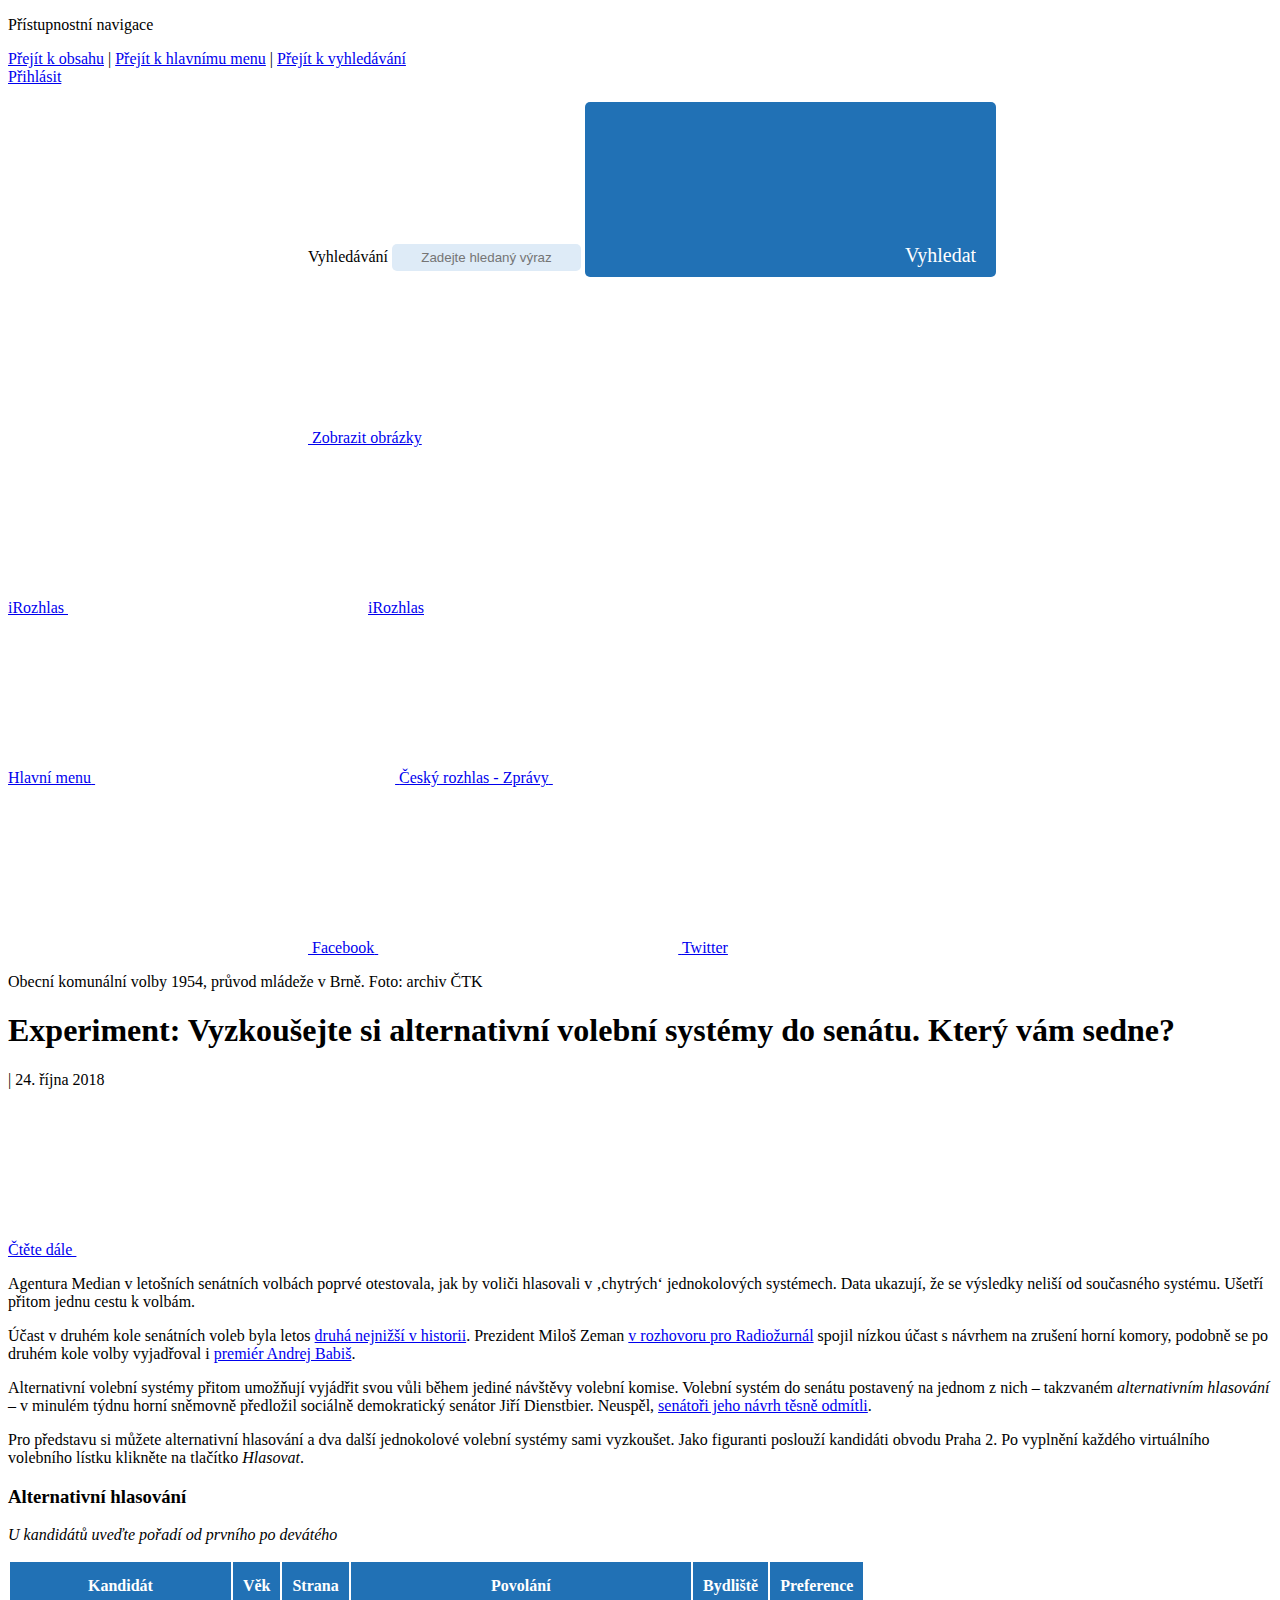
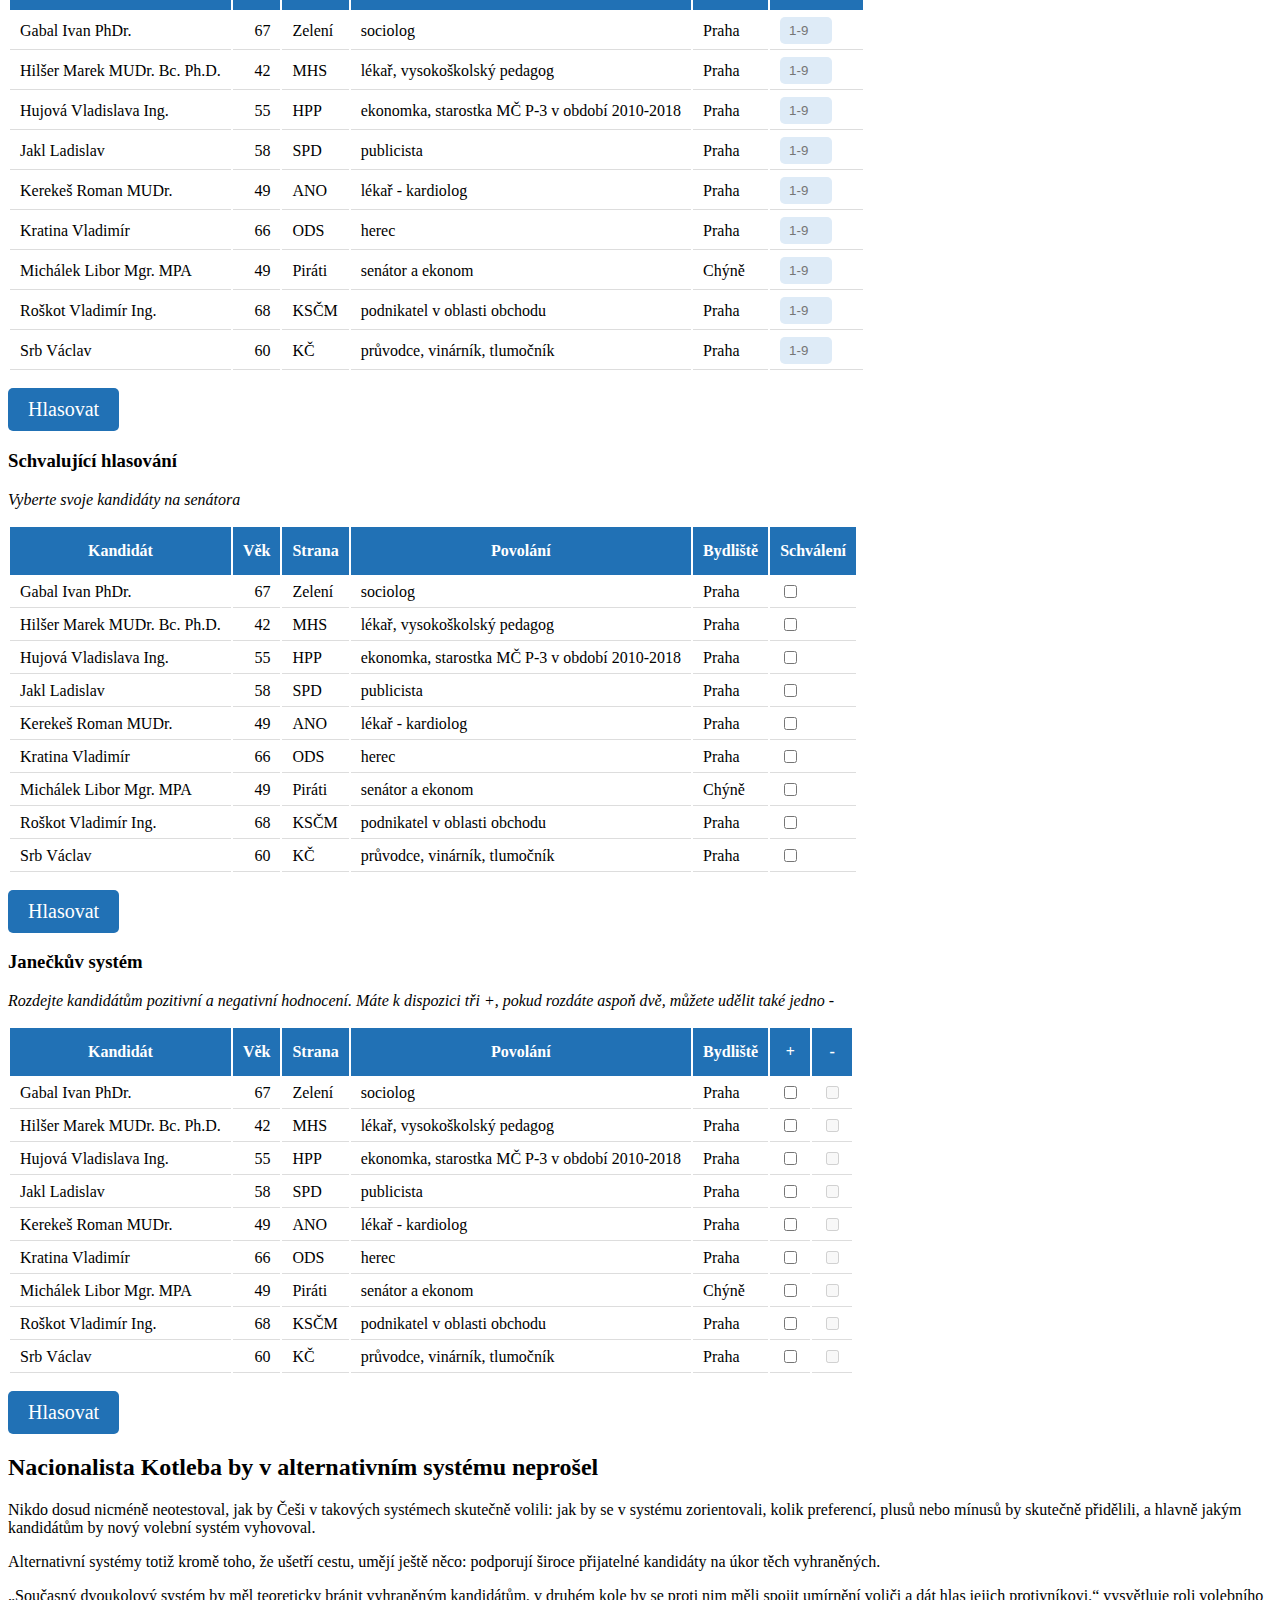
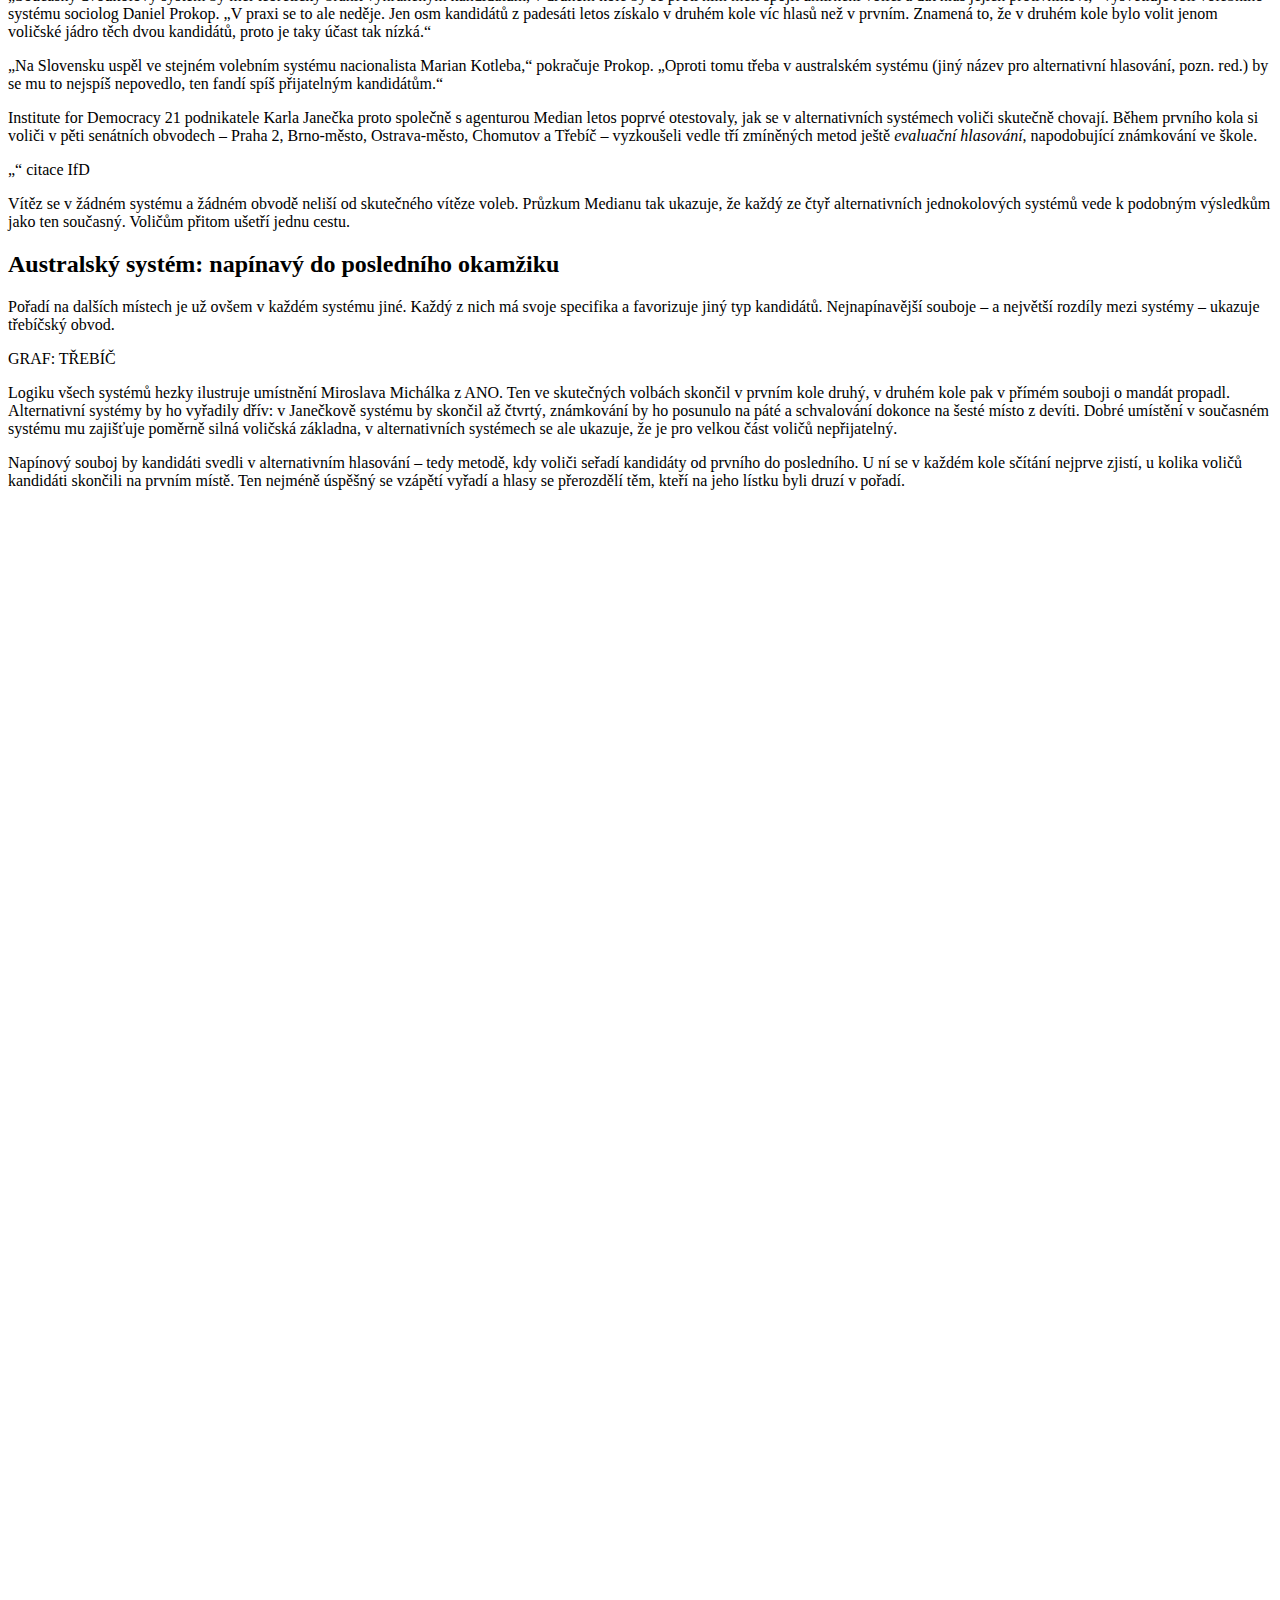
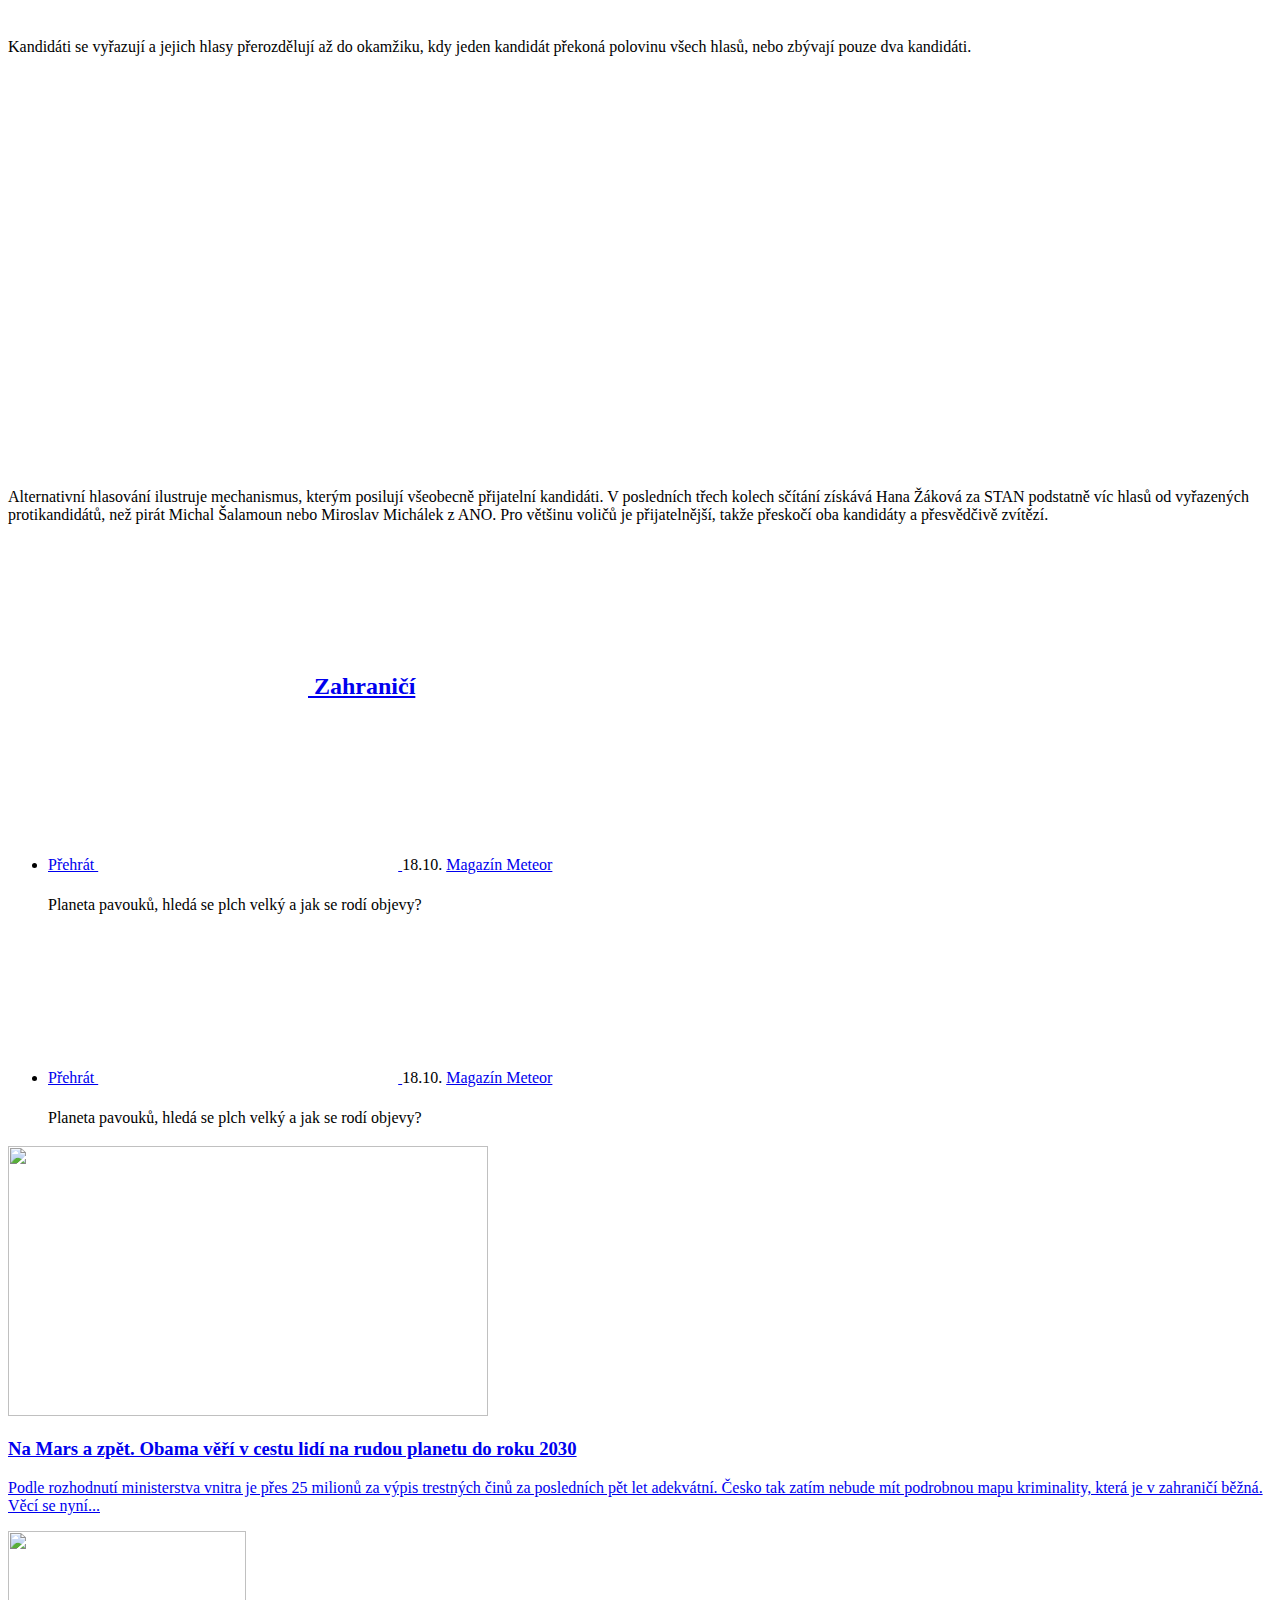
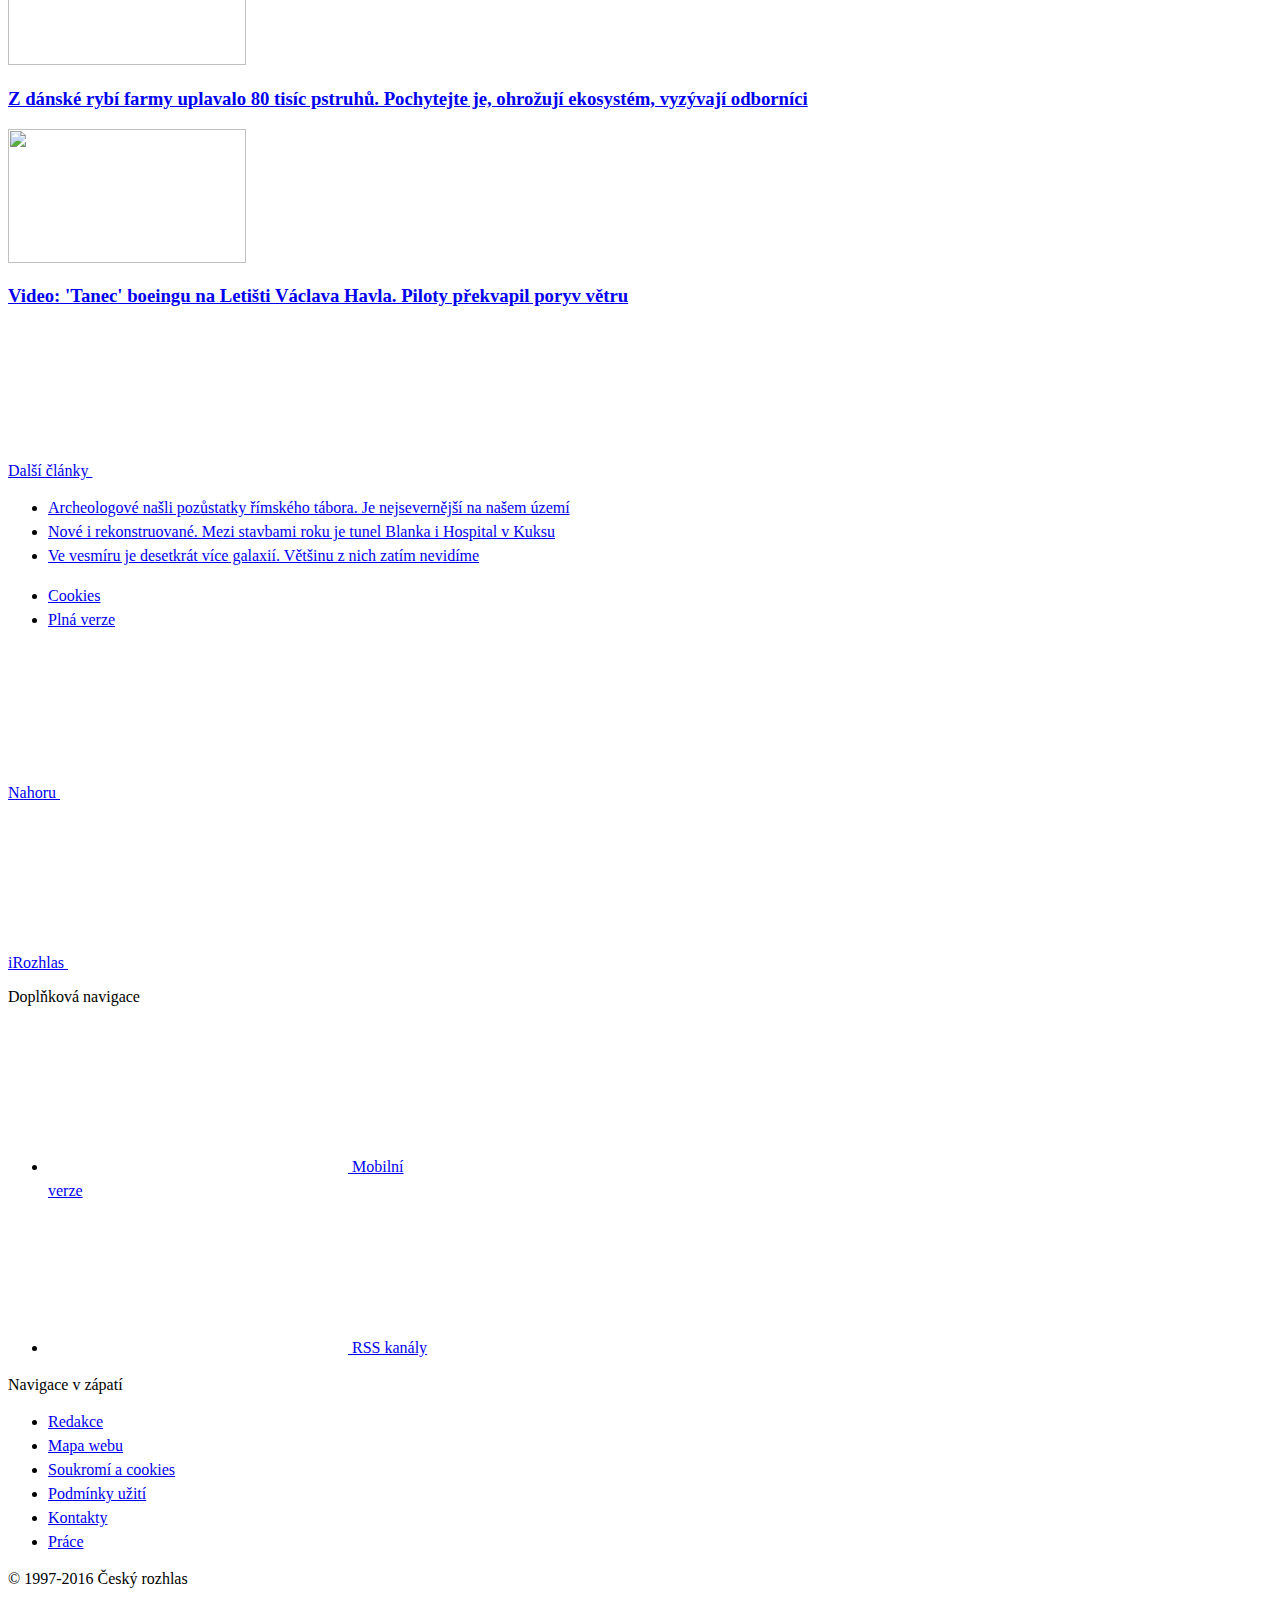
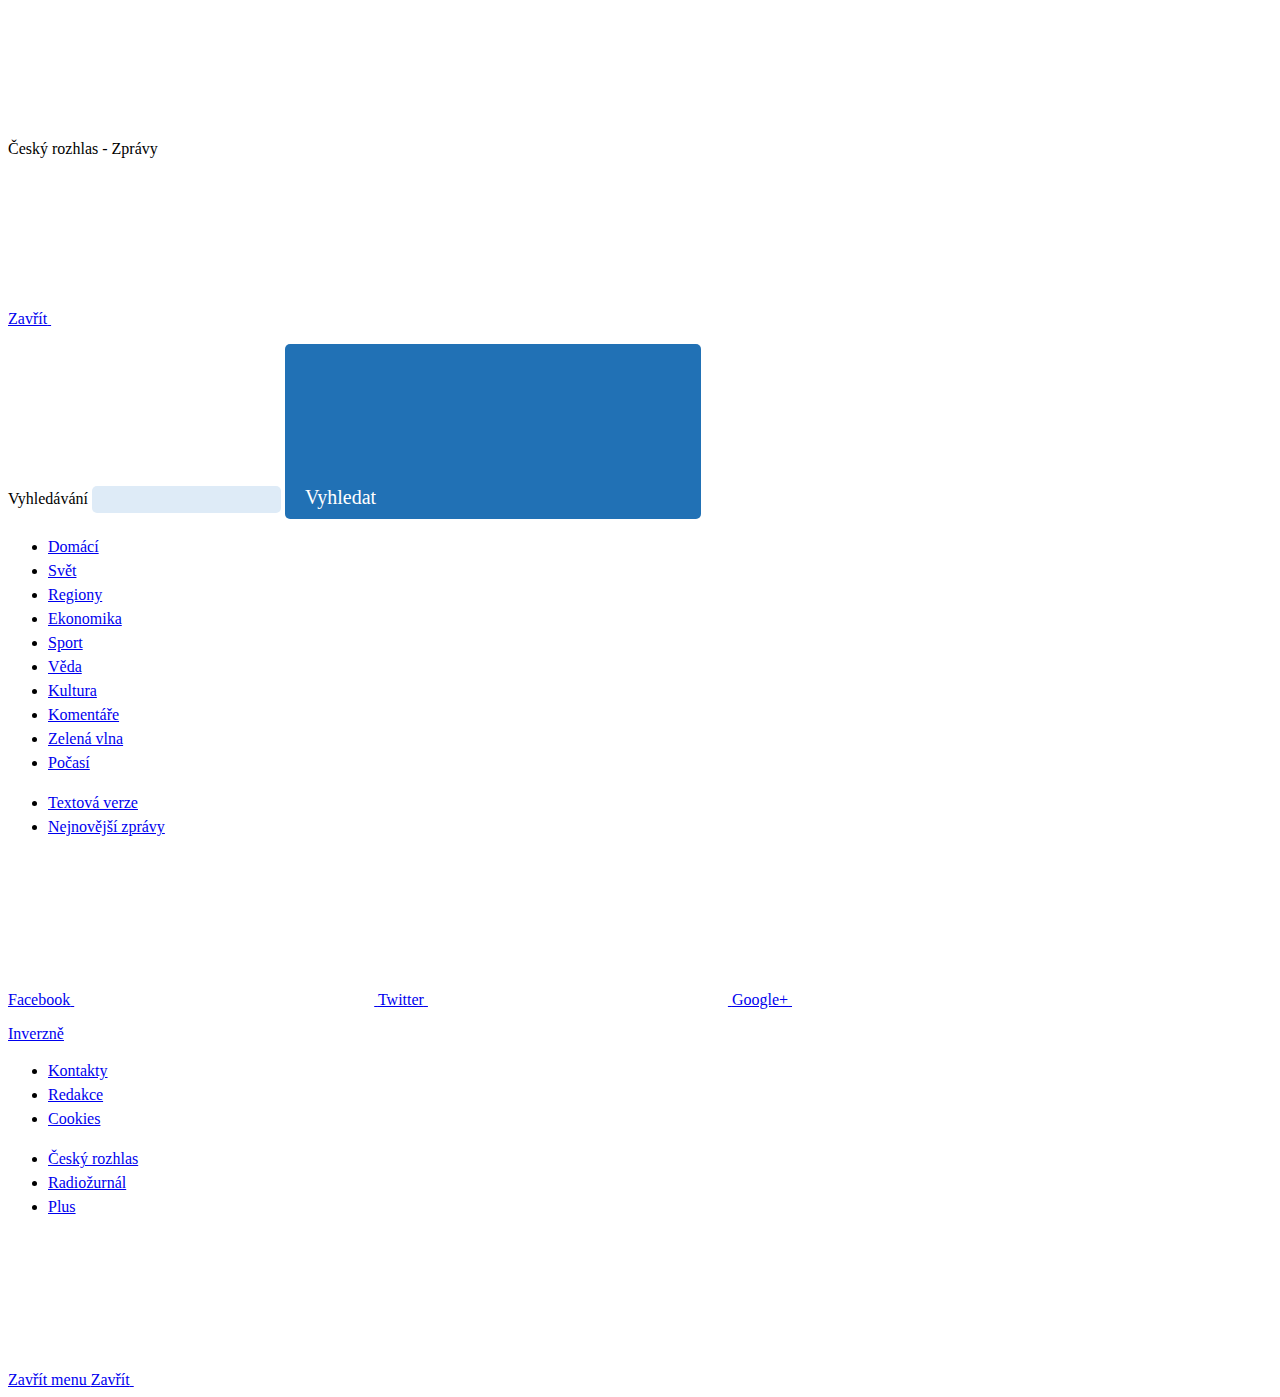
==== commit 8a1be88e: "První verze" ====
--- a/index.html
+++ b/index.html
@@ -203,16 +203,16 @@
 
 		<main id="main" class="main" role="main">	
 		<article role="article" class="b-data"> 			
-			<div class="b-data__bg" style="background-image: url('https://interaktivni.rozhlas.cz/brexit/media/cover.jpg');"><span class="b-data__caption">Foto <a href='#'>ČTK</a></span></div>
+			<div class="b-data__bg" style="background-image: url('https://www.irozhlas.cz/sites/default/files/styles/zpravy_snowfall/public/images/03705206.png?itok=gXCKQOaz');"><span class="b-data__caption">Obecní komunální volby 1954, průvod mládeže v Brně. Foto: archiv ČTK</span></div>
 <header class="b-data__header">
 <div class="row-main">
 	<h1 class="b-data__title">
-		<strong>XXX</strong>
+		<strong>Experiment: Vyzkoušejte si alternativní volební systémy do senátu. Který vám sedne?</strong>
 	</h1>
 	<p class="meta meta--lg">
 	<!--[[ZPRAVY_SNOWFALL_AUTHORS:HEADER]]-->
 	<span class="meta__separator">|</span>
-	<time>21. dubna 2018</time>
+	<time>24. října 2018</time>
 	</p>	
 	<p>
 	<a href="#content" class="b-data__link js-scroll-to">
@@ -237,14 +237,17 @@
 <style>li{background:none !important;margin:0 !important;padding:0 !important}ul,ol{list-style:initial !important;font-size:medium !important;line-height:1.5 !important}hr{max-width:none !important}input{border:1px solid transparent;background-color:#deebf7;border-radius:5px;padding:5px;text-align:center}button{background-color:#2171b5;border:0;color:white;text-align:center;text-decoration:none;display:inline-block;font:20px "Noticia Text",serif;border-radius:5px;padding:10px 20px 10px 20px}td{border-bottom:1px solid #ddd;padding:5px 10px 5px 10px}th{padding:15px 10px 15px 10px;background-color:#2171b5;color:white}tr:hover{background-color:#f5f5f5}</style>
 <div class="row-main row-main--narrow">
 
-<p class="text-bold text-lg">YYY</p>
-
-<p>Je to prosté, stačí do <span style="background-color: #2171b5;color: white;display: inline;border-radius: 5px;">modrého</span> okna začít psát název své obce. U pomalejšího připojení k internetu může načtení kandidátky chvíli trvat.</p>
+<p class="text-bold text-lg">Agentura Median v letošních senátních volbách poprvé otestovala, jak by voliči hlasovali v ‚chytrých‘ jednokolových systémech. Data ukazují, že se výsledky neliší od současného systému. Ušetří přitom jednu cestu k volbám.</p>
+
+<p>Účast v druhém kole senátních voleb byla letos <a href="https://www.irozhlas.cz/volby/senatni-volby-druhe-kolo-ucast-volby-2018_1810131748_zlo">druhá nejnižší v historii</a>. Prezident Miloš Zeman <a href="https://www.irozhlas.cz/zpravy-domov/prepis-milos-zeman-pokorny-radiozurnal-ekonomicti-zmdi-bakala_1810152033_cen">v rozhovoru pro Radiožurnál</a> spojil nízkou účast s návrhem na zrušení horní komory, podobně se po druhém kole volby vyjadřoval i <a href="https://www.irozhlas.cz/volby/andrej-babis-ano-senatni-volby-josef-mlejnek_1810141915_ogo">premiér Andrej Babiš</a>.</p>
+<p>Alternativní volební systémy přitom umožňují vyjádřit svou vůli během jediné návštěvy volební komise. Volební systém do senátu postavený na jednom z nich – takzvaném <em>alternativním hlasování</em> – v minulém týdnu horní sněmovně předložil sociálně demokratický senátor Jiří Dienstbier. Neuspěl, <a href="https://www.irozhlas.cz/zpravy-domov/senat-dvoukolovy-volebni-system-jednokolovy-system-nebude_1810181534_haf">senátoři jeho návrh těsně odmítli</a>.</p>
+<p>Pro představu si můžete alternativní hlasování a dva další jednokolové volební systémy sami vyzkoušet. Jako figuranti poslouží kandidáti obvodu Praha 2. Po vyplnění každého virtuálního volebního lístku klikněte na tlačítko <em>Hlasovat</em>.</p>
 <p></div><div class="row-main row-main--article">
 <div id="container">
 <div id="alternativni"></p>
 <h3>Alternativní hlasování</h3>
 
+<p><i>U kandidátů uveďte pořadí od prvního po devátého</i>
 <table>
 <thead><tr>
 <th>Kandidát</th>
@@ -327,8 +330,7 @@
 <td>Praha</td>
 <td><input type="number" min="1" max="9" step="1" placeholder="1-9" class="alternativni" id="9"></td>
 </tr>
-</tbody></table>
-
+</tbody></table></p>
 </div>
 
 <div id="hlasovat">
@@ -342,6 +344,7 @@
 <div id="approval"></p>
 <h3>Schvalující hlasování</h3>
 
+<p><i>Vyberte svoje kandidáty na senátora</i>
 <table>
 <thead><tr>
 <th>Kandidát</th>
@@ -424,8 +427,7 @@
 <td>Praha</td>
 <td><input type="checkbox" class="approval" id="9"></td>
 </tr>
-</tbody></table>
-
+</tbody></table></p>
 </div>
 
 <div id="hlasovat">
@@ -439,6 +441,7 @@
 <div id="janecek"></p>
 <h3>Janečkův systém</h3>
 
+<p><i>Rozdejte kandidátům pozitivní a negativní hodnocení. Máte k dispozici tři +, pokud rozdáte aspoň dvě, můžete udělit také jedno -</i>
 <table>
 <thead><tr>
 <th>Kandidát</th>
@@ -531,8 +534,7 @@
 <td><input type="checkbox" class="janecekplus" id="9" onClick="janecekCall()"></td>
 <td><input type="checkbox" class="janecekminus" id="9" onClick="janecekCall()" disabled="true"></td>
 </tr>
-</tbody></table>
-
+</tbody></table></p>
 </div>
 
 <div id="hlasovat">
@@ -541,9 +543,24 @@
 
 <p></div>
 </div><div class="row-main row-main--narrow"></p>
+<h2>Nacionalista Kotleba by v alternativním systému neprošel</h2>
+<p>Nikdo dosud nicméně neotestoval, jak by Češi v takových systémech skutečně volili: jak by se v systému zorientovali, kolik preferencí, plusů nebo mínusů by skutečně přidělili, a hlavně jakým kandidátům by nový volební systém vyhovoval.</p>
+<p>Alternativní systémy totiž kromě toho, že ušetří cestu, umějí ještě něco: podporují široce přijatelné kandidáty na úkor těch vyhraněných.</p>
+<p>„Současný dvoukolový systém by měl teoreticky bránit vyhraněným kandidátům, v druhém kole by se proti nim měli spojit umírnění voliči a dát hlas jejich protivníkovi,“ vysvětluje roli volebního systému sociolog Daniel Prokop. „V praxi se to ale neděje. Jen osm kandidátů z padesáti letos získalo v druhém kole víc hlasů než v prvním. Znamená to, že v druhém kole bylo volit jenom voličské jádro těch dvou kandidátů, proto je taky účast tak nízká.“</p>
+<p>„Na Slovensku uspěl ve stejném volebním systému nacionalista Marian Kotleba,“ pokračuje Prokop. „Oproti tomu třeba v australském systému (jiný název pro alternativní hlasování, pozn. red.) by se mu to nejspíš nepovedlo, ten fandí spíš přijatelným kandidátům.“</p>
+<p>Institute for Democracy 21 podnikatele Karla Janečka proto společně s agenturou Median letos poprvé otestovaly, jak se v alternativních systémech voliči skutečně chovají. Během prvního kola si voliči v pěti senátních obvodech – Praha 2, Brno-město, Ostrava-město, Chomutov a Třebíč – vyzkoušeli vedle tří zmíněných metod ještě <em>evaluační hlasování</em>, napodobující známkování ve škole.</p>
+<p>„“ citace IfD</p>
+<p>Vítěz se v žádném systému a žádném obvodě neliší od skutečného vítěze voleb. Průzkum Medianu tak ukazuje, že každý ze čtyř alternativních jednokolových systémů vede k podobným výsledkům jako ten současný. Voličům přitom ušetří jednu cestu.</p>
+<h2>Australský systém: napínavý do posledního okamžiku</h2>
+<p>Pořadí na dalších místech je už ovšem v každém systému jiné. Každý z nich má svoje specifika a favorizuje jiný typ kandidátů. Nejnapínavější souboje – a největší rozdíly mezi systémy – ukazuje třebíčský obvod.</p>
+<p>GRAF: TŘEBÍČ</p>
+<p>Logiku všech systémů hezky ilustruje umístnění Miroslava Michálka z ANO. Ten ve skutečných volbách skončil v prvním kole druhý, v druhém kole pak v přímém souboji o mandát propadl. Alternativní systémy by ho vyřadily dřív: v Janečkově systému by skončil až čtvrtý, známkování by ho posunulo na páté a schvalování dokonce na šesté místo z devíti. Dobré umístění v současném systému mu zajišťuje poměrně silná voličská základna, v alternativních systémech se ale ukazuje, že je pro velkou část voličů nepřijatelný.</p>
+<p>Napínový souboj by kandidáti svedli v alternativním hlasování – tedy metodě, kdy voliči seřadí kandidáty od prvního do posledního. U ní se v každém kole sčítání nejprve zjistí, u kolika voličů kandidáti skončili na prvním místě. Ten nejméně úspěšný se vzápětí vyřadí a hlasy se přerozdělí těm, kteří na jeho lístku byli druzí v pořadí.</p>
 <p></div><div class="row-main row-main--article"><div id="trebic12" style="max-width: 100%; height: 600px"></div></div><div class="row-main row-main--narrow"></p>
 <p></div><div class="row-main row-main--article"><div id="trebic34" style="max-width: 100%; height: 500px"></div></div><div class="row-main row-main--narrow"></p>
+<p>Kandidáti se vyřazují a jejich hlasy přerozdělují až do okamžiku, kdy jeden kandidát překoná polovinu všech hlasů, nebo zbývají pouze dva kandidáti.</p>
 <p></div><div class="row-main row-main--article"><div id="trebic57" style="max-width: 100%; height: 400px"></div></div><div class="row-main row-main--narrow"></p>
+<p>Alternativní hlasování ilustruje mechanismus, kterým posilují všeobecně přijatelní kandidáti. V posledních třech kolech sčítání získává Hana Žáková za STAN podstatně víc hlasů od vyřazených protikandidátů, než pirát Michal Šalamoun nebo Miroslav Michálek z ANO. Pro většinu voličů je přijatelnější, takže přeskočí oba kandidáty a přesvědčivě zvítězí.</p>
 
 <p class="meta meta--right meta--big">
 <!--[[ZPRAVY_SNOWFALL_AUTHORS:FOOTER]]-->
